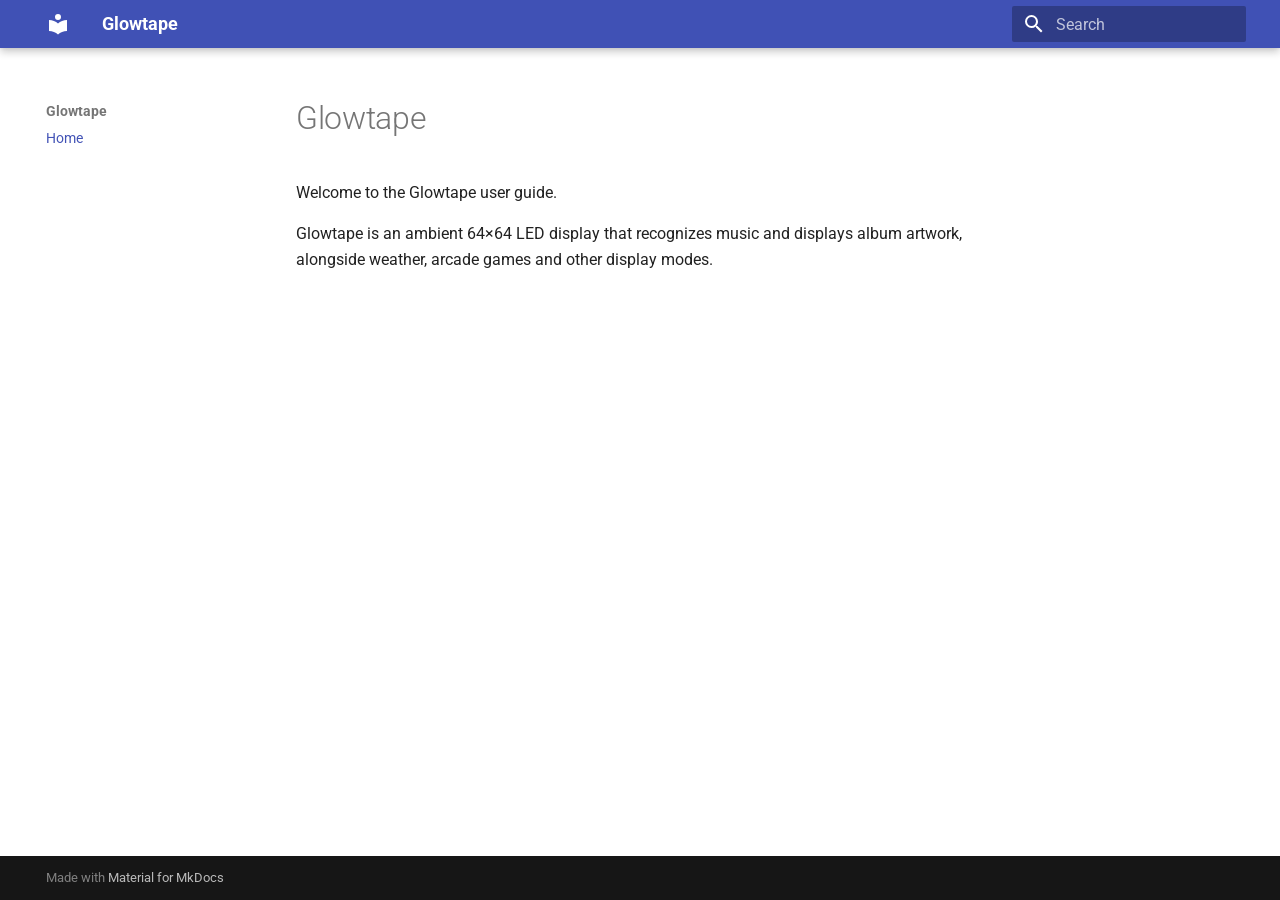
==== site/index.html @ f8f6218c "Init site." ====
<!doctype html>
<html lang="en" class="no-js">
  <head>
    
      <meta charset="utf-8">
      <meta name="viewport" content="width=device-width,initial-scale=1">
      
        <meta name="description" content="Glowtape User Guide">
      
      
      
      
      
      
        
      
      
      <link rel="icon" href="assets/images/favicon.png">
      <meta name="generator" content="mkdocs-1.6.1, mkdocs-material-9.7.7">
    
    
      
        <title>Glowtape</title>
      
    
    
      <link rel="stylesheet" href="assets/stylesheets/main.ec1eaa64.min.css">
      
      


    
    
      
    
    
      
        
        
        <link rel="preconnect" href="https://fonts.gstatic.com" crossorigin>
        <link rel="stylesheet" href="https://fonts.googleapis.com/css?family=Roboto:300,300i,400,400i,700,700i%7CRoboto+Mono:400,400i,700,700i&display=fallback">
        <style>:root{--md-text-font:"Roboto";--md-code-font:"Roboto Mono"}</style>
      
    
    
    <script>__md_scope=new URL(".",location),__md_hash=e=>[...e].reduce(((e,_)=>(e<<5)-e+_.charCodeAt(0)),0),__md_get=(e,_=localStorage,t=__md_scope)=>JSON.parse(_.getItem(t.pathname+"."+e)),__md_set=(e,_,t=localStorage,a=__md_scope)=>{try{t.setItem(a.pathname+"."+e,JSON.stringify(_))}catch(e){}}</script>
    
      

    
    
  </head>
  
  
    <body dir="ltr">
  
    
    <input class="md-toggle" data-md-toggle="drawer" type="checkbox" id="__drawer" autocomplete="off">
    <input class="md-toggle" data-md-toggle="search" type="checkbox" id="__search" autocomplete="off">
    <label class="md-overlay" for="__drawer"></label>
    <div data-md-component="skip">
      
        
        <a href="#glowtape" class="md-skip">
          Skip to content
        </a>
      
    </div>
    <div data-md-component="announce">
      
    </div>
    
    
      

  

<header class="md-header md-header--shadow" data-md-component="header">
  <nav class="md-header__inner md-grid" aria-label="Header">
    <a href="." title="Glowtape" class="md-header__button md-logo" aria-label="Glowtape" data-md-component="logo">
      
  
  <svg xmlns="http://www.w3.org/2000/svg" viewBox="0 0 24 24"><path d="M12 8a3 3 0 0 0 3-3 3 3 0 0 0-3-3 3 3 0 0 0-3 3 3 3 0 0 0 3 3m0 3.54C9.64 9.35 6.5 8 3 8v11c3.5 0 6.64 1.35 9 3.54 2.36-2.19 5.5-3.54 9-3.54V8c-3.5 0-6.64 1.35-9 3.54"/></svg>

    </a>
    <label class="md-header__button md-icon" for="__drawer">
      
      <svg xmlns="http://www.w3.org/2000/svg" viewBox="0 0 24 24"><path d="M3 6h18v2H3zm0 5h18v2H3zm0 5h18v2H3z"/></svg>
    </label>
    <div class="md-header__title" data-md-component="header-title">
      <div class="md-header__ellipsis">
        <div class="md-header__topic">
          <span class="md-ellipsis">
            Glowtape
          </span>
        </div>
        <div class="md-header__topic" data-md-component="header-topic">
          <span class="md-ellipsis">
            
              Home
            
          </span>
        </div>
      </div>
    </div>
    
    
      <script>var palette=__md_get("__palette");if(palette&&palette.color){if("(prefers-color-scheme)"===palette.color.media){var media=matchMedia("(prefers-color-scheme: light)"),input=document.querySelector(media.matches?"[data-md-color-media='(prefers-color-scheme: light)']":"[data-md-color-media='(prefers-color-scheme: dark)']");palette.color.media=input.getAttribute("data-md-color-media"),palette.color.scheme=input.getAttribute("data-md-color-scheme"),palette.color.primary=input.getAttribute("data-md-color-primary"),palette.color.accent=input.getAttribute("data-md-color-accent")}for(var[key,value]of Object.entries(palette.color))document.body.setAttribute("data-md-color-"+key,value)}</script>
    
    
    
      
      
        <label class="md-header__button md-icon" for="__search">
          
          <svg xmlns="http://www.w3.org/2000/svg" viewBox="0 0 24 24"><path d="M9.5 3A6.5 6.5 0 0 1 16 9.5c0 1.61-.59 3.09-1.56 4.23l.27.27h.79l5 5-1.5 1.5-5-5v-.79l-.27-.27A6.52 6.52 0 0 1 9.5 16 6.5 6.5 0 0 1 3 9.5 6.5 6.5 0 0 1 9.5 3m0 2C7 5 5 7 5 9.5S7 14 9.5 14 14 12 14 9.5 12 5 9.5 5"/></svg>
        </label>
        <div class="md-search" data-md-component="search" role="dialog">
  <label class="md-search__overlay" for="__search"></label>
  <div class="md-search__inner" role="search">
    <form class="md-search__form" name="search">
      <input type="text" class="md-search__input" name="query" aria-label="Search" placeholder="Search" autocapitalize="off" autocorrect="off" autocomplete="off" spellcheck="false" data-md-component="search-query" required>
      <label class="md-search__icon md-icon" for="__search">
        
        <svg xmlns="http://www.w3.org/2000/svg" viewBox="0 0 24 24"><path d="M9.5 3A6.5 6.5 0 0 1 16 9.5c0 1.61-.59 3.09-1.56 4.23l.27.27h.79l5 5-1.5 1.5-5-5v-.79l-.27-.27A6.52 6.52 0 0 1 9.5 16 6.5 6.5 0 0 1 3 9.5 6.5 6.5 0 0 1 9.5 3m0 2C7 5 5 7 5 9.5S7 14 9.5 14 14 12 14 9.5 12 5 9.5 5"/></svg>
        
        <svg xmlns="http://www.w3.org/2000/svg" viewBox="0 0 24 24"><path d="M20 11v2H8l5.5 5.5-1.42 1.42L4.16 12l7.92-7.92L13.5 5.5 8 11z"/></svg>
      </label>
      <nav class="md-search__options" aria-label="Search">
        
        <button type="reset" class="md-search__icon md-icon" title="Clear" aria-label="Clear" tabindex="-1">
          
          <svg xmlns="http://www.w3.org/2000/svg" viewBox="0 0 24 24"><path d="M19 6.41 17.59 5 12 10.59 6.41 5 5 6.41 10.59 12 5 17.59 6.41 19 12 13.41 17.59 19 19 17.59 13.41 12z"/></svg>
        </button>
      </nav>
      
    </form>
    <div class="md-search__output">
      <div class="md-search__scrollwrap" tabindex="0" data-md-scrollfix>
        <div class="md-search-result" data-md-component="search-result">
          <div class="md-search-result__meta">
            Initializing search
          </div>
          <ol class="md-search-result__list" role="presentation"></ol>
        </div>
      </div>
    </div>
  </div>
</div>
      
    
    
  </nav>
  
</header>
    
    <div class="md-container" data-md-component="container">
      
      
        
          
        
      
      <main class="md-main" data-md-component="main">
        <div class="md-main__inner md-grid">
          
            
              
              <div class="md-sidebar md-sidebar--primary" data-md-component="sidebar" data-md-type="navigation" >
                <div class="md-sidebar__scrollwrap">
                  <div class="md-sidebar__inner">
                    



<nav class="md-nav md-nav--primary" aria-label="Navigation" data-md-level="0">
  <label class="md-nav__title" for="__drawer">
    <a href="." title="Glowtape" class="md-nav__button md-logo" aria-label="Glowtape" data-md-component="logo">
      
  
  <svg xmlns="http://www.w3.org/2000/svg" viewBox="0 0 24 24"><path d="M12 8a3 3 0 0 0 3-3 3 3 0 0 0-3-3 3 3 0 0 0-3 3 3 3 0 0 0 3 3m0 3.54C9.64 9.35 6.5 8 3 8v11c3.5 0 6.64 1.35 9 3.54 2.36-2.19 5.5-3.54 9-3.54V8c-3.5 0-6.64 1.35-9 3.54"/></svg>

    </a>
    Glowtape
  </label>
  
  <ul class="md-nav__list" data-md-scrollfix>
    
      
      
  
  
    
  
  
  
    <li class="md-nav__item md-nav__item--active">
      
      <input class="md-nav__toggle md-toggle" type="checkbox" id="__toc">
      
      
        
      
      
      <a href="." class="md-nav__link md-nav__link--active">
        
  
  
  <span class="md-ellipsis">
    
  
    Home
  

    
  </span>
  
  

      </a>
      
    </li>
  

    
  </ul>
</nav>
                  </div>
                </div>
              </div>
            
            
              
              <div class="md-sidebar md-sidebar--secondary" data-md-component="sidebar" data-md-type="toc" >
                <div class="md-sidebar__scrollwrap">
                  <div class="md-sidebar__inner">
                    

<nav class="md-nav md-nav--secondary" aria-label="Table of contents">
  
  
  
    
  
  
</nav>
                  </div>
                </div>
              </div>
            
          
          
            <div class="md-content" data-md-component="content">
              
              <article class="md-content__inner md-typeset">
                
                  



<h1 id="glowtape">Glowtape</h1>
<p>Welcome to the Glowtape user guide.</p>
<p>Glowtape is an ambient 64×64 LED display that recognizes music and displays album artwork, alongside weather, arcade games and other display modes.</p>












                
              </article>
            </div>
          
          
<script>var target=document.getElementById(location.hash.slice(1));target&&target.name&&(target.checked=target.name.startsWith("__tabbed_"))</script>
        </div>
        
      </main>
      
        <footer class="md-footer">
  
  <div class="md-footer-meta md-typeset">
    <div class="md-footer-meta__inner md-grid">
      <div class="md-copyright">
  
  
    Made with
    <a href="https://squidfunk.github.io/mkdocs-material/" target="_blank" rel="noopener">
      Material for MkDocs
    </a>
  
</div>
      
    </div>
  </div>
</footer>
      
    </div>
    <div class="md-dialog" data-md-component="dialog">
      <div class="md-dialog__inner md-typeset"></div>
    </div>
    
    
    
      
      
      <script id="__config" type="application/json">{"annotate": null, "base": ".", "features": [], "search": "assets/javascripts/workers/search.2c215733.min.js", "tags": null, "translations": {"clipboard.copied": "Copied to clipboard", "clipboard.copy": "Copy to clipboard", "search.result.more.one": "1 more on this page", "search.result.more.other": "# more on this page", "search.result.none": "No matching documents", "search.result.one": "1 matching document", "search.result.other": "# matching documents", "search.result.placeholder": "Type to start searching", "search.result.term.missing": "Missing", "select.version": "Select version"}, "version": null}</script>
    
    
      <script src="assets/javascripts/bundle.d7400e89.min.js"></script>
      
    
  </body>
</html>
---- site/assets/stylesheets/main.ec1eaa64.min.css ----
@charset "UTF-8";html{-webkit-text-size-adjust:none;-moz-text-size-adjust:none;text-size-adjust:none;box-sizing:border-box}*,:after,:before{box-sizing:inherit}@media (prefers-reduced-motion){*,:after,:before{transition:none!important}}body{margin:0}a,button,input,label{-webkit-tap-highlight-color:transparent}a{color:inherit;text-decoration:none}hr{border:0;box-sizing:initial;display:block;height:.05rem;overflow:visible;padding:0}small{font-size:80%}sub,sup{line-height:1em}img{border-style:none}table{border-collapse:initial;border-spacing:0}td,th{font-weight:400;vertical-align:top}button{background:#0000;border:0;font-family:inherit;font-size:inherit;margin:0;padding:0}input{border:0;outline:none}:root{--md-primary-fg-color:#4051b5;--md-primary-fg-color--light:#5d6cc0;--md-primary-fg-color--dark:#303fa1;--md-primary-bg-color:#fff;--md-primary-bg-color--light:#ffffffb3;--md-accent-fg-color:#526cfe;--md-accent-fg-color--transparent:#526cfe1a;--md-accent-bg-color:#fff;--md-accent-bg-color--light:#ffffffb3}[data-md-color-scheme=default]{color-scheme:light}[data-md-color-scheme=default] img[src$="#gh-dark-mode-only"],[data-md-color-scheme=default] img[src$="#only-dark"]{display:none}:root,[data-md-color-scheme=default]{--md-hue:225deg;--md-default-fg-color:#000000de;--md-default-fg-color--light:#0000008a;--md-default-fg-color--lighter:#00000052;--md-default-fg-color--lightest:#00000012;--md-default-bg-color:#fff;--md-default-bg-color--light:#ffffffb3;--md-default-bg-color--lighter:#ffffff4d;--md-default-bg-color--lightest:#ffffff1f;--md-code-fg-color:#36464e;--md-code-bg-color:#f5f5f5;--md-code-bg-color--light:#f5f5f5b3;--md-code-bg-color--lighter:#f5f5f54d;--md-code-hl-color:#4287ff;--md-code-hl-color--light:#4287ff1a;--md-code-hl-number-color:#d52a2a;--md-code-hl-special-color:#db1457;--md-code-hl-function-color:#a846b9;--md-code-hl-constant-color:#6e59d9;--md-code-hl-keyword-color:#3f6ec6;--md-code-hl-string-color:#1c7d4d;--md-code-hl-name-color:var(--md-code-fg-color);--md-code-hl-operator-color:var(--md-default-fg-color--light);--md-code-hl-punctuation-color:var(--md-default-fg-color--light);--md-code-hl-comment-color:var(--md-default-fg-color--light);--md-code-hl-generic-color:var(--md-default-fg-color--light);--md-code-hl-variable-color:var(--md-default-fg-color--light);--md-typeset-color:var(--md-default-fg-color);--md-typeset-a-color:var(--md-primary-fg-color);--md-typeset-del-color:#f5503d26;--md-typeset-ins-color:#0bd57026;--md-typeset-kbd-color:#fafafa;--md-typeset-kbd-accent-color:#fff;--md-typeset-kbd-border-color:#b8b8b8;--md-typeset-mark-color:#ffff0080;--md-typeset-table-color:#0000001f;--md-typeset-table-color--light:rgba(0,0,0,.035);--md-admonition-fg-color:var(--md-default-fg-color);--md-admonition-bg-color:var(--md-default-bg-color);--md-warning-fg-color:#000000de;--md-warning-bg-color:#ff9;--md-footer-fg-color:#fff;--md-footer-fg-color--light:#ffffffb3;--md-footer-fg-color--lighter:#ffffff73;--md-footer-bg-color:#000000de;--md-footer-bg-color--dark:#00000052;--md-shadow-z1:0 0.2rem 0.5rem #0000000d,0 0 0.05rem #0000001a;--md-shadow-z2:0 0.2rem 0.5rem #0000001a,0 0 0.05rem #00000040;--md-shadow-z3:0 0.2rem 0.5rem #0003,0 0 0.05rem #00000059}.md-icon svg{fill:currentcolor;display:block;height:1.2rem;width:1.2rem}body{-webkit-font-smoothing:antialiased;-moz-osx-font-smoothing:grayscale;--md-text-font-family:var(--md-text-font,_),-apple-system,BlinkMacSystemFont,Helvetica,Arial,sans-serif;--md-code-font-family:var(--md-code-font,_),SFMono-Regular,Consolas,Menlo,monospace}aside,body,input{font-feature-settings:"kern","liga";color:var(--md-typeset-color);font-family:var(--md-text-font-family)}code,kbd,pre{font-feature-settings:"kern";font-family:var(--md-code-font-family)}:root{--md-typeset-table-sort-icon:url('data:image/svg+xml;charset=utf-8,<svg xmlns="http://www.w3.org/2000/svg" viewBox="0 0 24 24"><path d="m18 21-4-4h3V7h-3l4-4 4 4h-3v10h3M2 19v-2h10v2M2 13v-2h7v2M2 7V5h4v2z"/></svg>');--md-typeset-table-sort-icon--asc:url('data:image/svg+xml;charset=utf-8,<svg xmlns="http://www.w3.org/2000/svg" viewBox="0 0 24 24"><path d="M19 17h3l-4 4-4-4h3V3h2M2 17h10v2H2M6 5v2H2V5m0 6h7v2H2z"/></svg>');--md-typeset-table-sort-icon--desc:url('data:image/svg+xml;charset=utf-8,<svg xmlns="http://www.w3.org/2000/svg" viewBox="0 0 24 24"><path d="M19 7h3l-4-4-4 4h3v14h2M2 17h10v2H2M6 5v2H2V5m0 6h7v2H2z"/></svg>')}.md-typeset{-webkit-print-color-adjust:exact;color-adjust:exact;font-size:.8rem;line-height:1.6;overflow-wrap:break-word}@media print{.md-typeset{font-size:.68rem}}.md-typeset blockquote,.md-typeset dl,.md-typeset figure,.md-typeset ol,.md-typeset pre,.md-typeset ul{margin-bottom:1em;margin-top:1em}.md-typeset h1{color:var(--md-default-fg-color--light);font-size:2em;line-height:1.3;margin:0 0 1.25em}.md-typeset h1,.md-typeset h2{font-weight:300;letter-spacing:-.01em}.md-typeset h2{font-size:1.5625em;line-height:1.4;margin:1.6em 0 .64em}.md-typeset h3{font-size:1.25em;font-weight:400;letter-spacing:-.01em;line-height:1.5;margin:1.6em 0 .8em}.md-typeset h2+h3{margin-top:.8em}.md-typeset h4{font-weight:700;letter-spacing:-.01em;margin:1em 0}.md-typeset h5,.md-typeset h6{color:var(--md-default-fg-color--light);font-size:.8em;font-weight:700;letter-spacing:-.01em;margin:1.25em 0}.md-typeset h5{text-transform:uppercase}.md-typeset h5 code{text-transform:none}.md-typeset hr{border-bottom:.05rem solid var(--md-default-fg-color--lightest);display:flow-root;margin:1.5em 0}.md-typeset a{color:var(--md-typeset-a-color);word-break:break-word}.md-typeset a,.md-typeset a:before{transition:color 125ms}.md-typeset a:focus,.md-typeset a:hover{color:var(--md-accent-fg-color)}.md-typeset a:focus code,.md-typeset a:hover code{background-color:var(--md-accent-fg-color--transparent);color:var(--md-accent-fg-color)}.md-typeset a code{color:var(--md-typeset-a-color)}.md-typeset a.focus-visible{outline-color:var(--md-accent-fg-color);outline-offset:.2rem}.md-typeset code,.md-typeset kbd,.md-typeset pre{color:var(--md-code-fg-color);direction:ltr;font-variant-ligatures:none;transition:background-color 125ms}@media print{.md-typeset code,.md-typeset kbd,.md-typeset pre{white-space:pre-wrap}}.md-typeset code{background-color:var(--md-code-bg-color);border-radius:.1rem;-webkit-box-decoration-break:clone;box-decoration-break:clone;font-size:.85em;padding:0 .2941176471em;transition:color 125ms,background-color 125ms;word-break:break-word}.md-typeset code:not(.focus-visible){-webkit-tap-highlight-color:transparent;outline:none}.md-typeset pre{display:flow-root;line-height:1.4;position:relative}.md-typeset pre>code{-webkit-box-decoration-break:slice;box-decoration-break:slice;box-shadow:none;display:block;margin:0;outline-color:var(--md-accent-fg-color);overflow:auto;padding:.7720588235em 1.1764705882em;scrollbar-color:var(--md-default-fg-color--lighter) #0000;scrollbar-width:thin;touch-action:auto;word-break:normal}.md-typeset pre>code:hover{scrollbar-color:var(--md-accent-fg-color) #0000}.md-typeset pre>code::-webkit-scrollbar{height:.2rem;width:.2rem}.md-typeset pre>code::-webkit-scrollbar-thumb{background-color:var(--md-default-fg-color--lighter)}.md-typeset pre>code::-webkit-scrollbar-thumb:hover{background-color:var(--md-accent-fg-color)}.md-typeset kbd{background-color:var(--md-typeset-kbd-color);border-radius:.1rem;box-shadow:0 .1rem 0 .05rem var(--md-typeset-kbd-border-color),0 .1rem 0 var(--md-typeset-kbd-border-color),0 -.1rem .2rem var(--md-typeset-kbd-accent-color) inset;color:var(--md-default-fg-color);display:inline-block;font-size:.75em;padding:0 .6666666667em;vertical-align:text-top;word-break:break-word}.md-typeset mark{background-color:var(--md-typeset-mark-color);-webkit-box-decoration-break:clone;box-decoration-break:clone;color:inherit;word-break:break-word}.md-typeset abbr{cursor:help;text-decoration:none}.md-typeset [data-preview],.md-typeset abbr{border-bottom:.05rem dotted var(--md-default-fg-color--light)}.md-typeset small{opacity:.75}[dir=ltr] .md-typeset sub,[dir=ltr] .md-typeset sup{margin-left:.078125em}[dir=rtl] .md-typeset sub,[dir=rtl] .md-typeset sup{margin-right:.078125em}[dir=ltr] .md-typeset blockquote{padding-left:.6rem}[dir=rtl] .md-typeset blockquote{padding-right:.6rem}[dir=ltr] .md-typeset blockquote{border-left:.2rem solid var(--md-default-fg-color--lighter)}[dir=rtl] .md-typeset blockquote{border-right:.2rem solid var(--md-default-fg-color--lighter)}.md-typeset blockquote{color:var(--md-default-fg-color--light);margin-left:0;margin-right:0}.md-typeset ul{list-style-type:disc}.md-typeset ul[type]{list-style-type:revert-layer}[dir=ltr] .md-typeset ol,[dir=ltr] .md-typeset ul{margin-left:.625em}[dir=rtl] .md-typeset ol,[dir=rtl] .md-typeset ul{margin-right:.625em}.md-typeset ol,.md-typeset ul{padding:0}.md-typeset ol:not([hidden]),.md-typeset ul:not([hidden]){display:flow-root}.md-typeset ol ol,.md-typeset ul ol{list-style-type:lower-alpha}.md-typeset ol ol ol,.md-typeset ul ol ol{list-style-type:lower-roman}.md-typeset ol ol ol ol,.md-typeset ul ol ol ol{list-style-type:upper-alpha}.md-typeset ol ol ol ol ol,.md-typeset ul ol ol ol ol{list-style-type:upper-roman}.md-typeset ol[type],.md-typeset ul[type]{list-style-type:revert-layer}[dir=ltr] .md-typeset ol li,[dir=ltr] .md-typeset ul li{margin-left:1.25em}[dir=rtl] .md-typeset ol li,[dir=rtl] .md-typeset ul li{margin-right:1.25em}.md-typeset ol li,.md-typeset ul li{margin-bottom:.5em}.md-typeset ol li blockquote,.md-typeset ol li p,.md-typeset ul li blockquote,.md-typeset ul li p{margin:.5em 0}.md-typeset ol li:last-child,.md-typeset ul li:last-child{margin-bottom:0}[dir=ltr] .md-typeset ol li ol,[dir=ltr] .md-typeset ol li ul,[dir=ltr] .md-typeset ul li ol,[dir=ltr] .md-typeset ul li ul{margin-left:.625em}[dir=rtl] .md-typeset ol li ol,[dir=rtl] .md-typeset ol li ul,[dir=rtl] .md-typeset ul li ol,[dir=rtl] .md-typeset ul li ul{margin-right:.625em}.md-typeset ol li ol,.md-typeset ol li ul,.md-typeset ul li ol,.md-typeset ul li ul{margin-bottom:.5em;margin-top:.5em}[dir=ltr] .md-typeset dd{margin-left:1.875em}[dir=rtl] .md-typeset dd{margin-right:1.875em}.md-typeset dd{margin-bottom:1.5em;margin-top:1em}.md-typeset img,.md-typeset svg,.md-typeset video{height:auto;max-width:100%}.md-typeset img[align=left]{margin:1em 1em 1em 0}.md-typeset img[align=right]{margin:1em 0 1em 1em}.md-typeset img[align]:only-child{margin-top:0}.md-typeset figure{display:flow-root;margin:1em auto;max-width:100%;text-align:center;width:fit-content}.md-typeset figure img{display:block;margin:0 auto}.md-typeset figcaption{font-style:italic;margin:1em auto;max-width:24rem}.md-typeset iframe{max-width:100%}.md-typeset table:not([class]){background-color:var(--md-default-bg-color);border:.05rem solid var(--md-typeset-table-color);border-radius:.1rem;display:inline-block;font-size:.64rem;max-width:100%;overflow:auto;touch-action:auto}@media print{.md-typeset table:not([class]){display:table}}.md-typeset table:not([class])+*{margin-top:1.5em}.md-typeset table:not([class]) td>:first-child,.md-typeset table:not([class]) th>:first-child{margin-top:0}.md-typeset table:not([class]) td>:last-child,.md-typeset table:not([class]) th>:last-child{margin-bottom:0}.md-typeset table:not([class]) td:not([align]),.md-typeset table:not([class]) th:not([align]){text-align:left}[dir=rtl] .md-typeset table:not([class]) td:not([align]),[dir=rtl] .md-typeset table:not([class]) th:not([align]){text-align:right}.md-typeset table:not([class]) th{font-weight:700;min-width:5rem;padding:.9375em 1.25em;vertical-align:top}.md-typeset table:not([class]) td{border-top:.05rem solid var(--md-typeset-table-color);padding:.9375em 1.25em;vertical-align:top}.md-typeset table:not([class]) tbody tr{transition:background-color 125ms}.md-typeset table:not([class]) tbody tr:hover{background-color:var(--md-typeset-table-color--light);box-shadow:0 .05rem 0 var(--md-default-bg-color) inset}.md-typeset table:not([class]) a{word-break:normal}.md-typeset table th[role=columnheader]{cursor:pointer}[dir=ltr] .md-typeset table th[role=columnheader]:after{margin-left:.5em}[dir=rtl] .md-typeset table th[role=columnheader]:after{margin-right:.5em}.md-typeset table th[role=columnheader]:after{content:"";display:inline-block;height:1.2em;-webkit-mask-image:var(--md-typeset-table-sort-icon);mask-image:var(--md-typeset-table-sort-icon);-webkit-mask-repeat:no-repeat;mask-repeat:no-repeat;-webkit-mask-size:contain;mask-size:contain;transition:background-color 125ms;vertical-align:text-bottom;width:1.2em}.md-typeset table th[role=columnheader]:hover:after{background-color:var(--md-default-fg-color--lighter)}.md-typeset table th[role=columnheader][aria-sort=ascending]:after{background-color:var(--md-default-fg-color--light);-webkit-mask-image:var(--md-typeset-table-sort-icon--asc);mask-image:var(--md-typeset-table-sort-icon--asc)}.md-typeset table th[role=columnheader][aria-sort=descending]:after{background-color:var(--md-default-fg-color--light);-webkit-mask-image:var(--md-typeset-table-sort-icon--desc);mask-image:var(--md-typeset-table-sort-icon--desc)}.md-typeset__scrollwrap{margin:1em -.8rem;overflow-x:auto;touch-action:auto}.md-typeset__table{display:inline-block;margin-bottom:.5em;padding:0 .8rem}@media print{.md-typeset__table{display:block}}html .md-typeset__table table{display:table;margin:0;overflow:hidden;width:100%}@media screen and (max-width:44.984375em){.md-content__inner>pre{margin:1em -.8rem}.md-content__inner>pre code{border-radius:0}}.md-typeset .md-author{border-radius:100%;display:block;flex-shrink:0;height:1.6rem;overflow:hidden;position:relative;transition:color 125ms,transform 125ms;width:1.6rem}.md-typeset .md-author img{display:block}.md-typeset .md-author--more{background:var(--md-default-fg-color--lightest);color:var(--md-default-fg-color--lighter);font-size:.6rem;font-weight:700;line-height:1.6rem;text-align:center}.md-typeset .md-author--long{height:2.4rem;width:2.4rem}.md-typeset a.md-author{transform:scale(1)}.md-typeset a.md-author img{border-radius:100%;filter:grayscale(100%) opacity(75%);transition:filter 125ms}.md-typeset a.md-author:focus,.md-typeset a.md-author:hover{transform:scale(1.1);z-index:1}.md-typeset a.md-author:focus img,.md-typeset a.md-author:hover img{filter:grayscale(0)}.md-banner{background-color:var(--md-footer-bg-color);color:var(--md-footer-fg-color);overflow:auto}@media print{.md-banner{display:none}}.md-banner--warning{background-color:var(--md-warning-bg-color);color:var(--md-warning-fg-color)}.md-banner__inner{font-size:.7rem;margin:.6rem auto;padding:0 .8rem}[dir=ltr] .md-banner__button{float:right}[dir=rtl] .md-banner__button{float:left}.md-banner__button{color:inherit;cursor:pointer;transition:opacity .25s}.no-js .md-banner__button{display:none}.md-banner__button:hover{opacity:.7}html{font-size:125%;height:100%;overflow-x:hidden}@media screen and (min-width:100em){html{font-size:137.5%}}@media screen and (min-width:125em){html{font-size:150%}}body{background-color:var(--md-default-bg-color);display:flex;flex-direction:column;font-size:.5rem;min-height:100%;position:relative;width:100%}@media print{body{display:block}}@media screen and (max-width:59.984375em){body[data-md-scrolllock]{position:fixed}}.md-grid{margin-left:auto;margin-right:auto;max-width:61rem}.md-container{display:flex;flex-direction:column;flex-grow:1}@media print{.md-container{display:block}}.md-main{flex-grow:1}.md-main__inner{display:flex;height:100%;margin-top:1.5rem}.md-ellipsis{overflow:hidden;text-overflow:ellipsis}.md-toggle{display:none}.md-option{height:0;opacity:0;position:absolute;width:0}.md-option:checked+label:not([hidden]){display:block}.md-option.focus-visible+label{outline-color:var(--md-accent-fg-color);outline-style:auto}.md-skip{background-color:var(--md-default-fg-color);border-radius:.1rem;color:var(--md-default-bg-color);font-size:.64rem;margin:.5rem;opacity:0;outline-color:var(--md-accent-fg-color);padding:.3rem .5rem;position:fixed;transform:translateY(.4rem);z-index:-1}.md-skip:focus{opacity:1;transform:translateY(0);transition:transform .25s cubic-bezier(.4,0,.2,1),opacity 175ms 75ms;z-index:10}@page{margin:25mm}:root{--md-clipboard-icon:url('data:image/svg+xml;charset=utf-8,<svg xmlns="http://www.w3.org/2000/svg" viewBox="0 0 24 24"><path d="M19 21H8V7h11m0-2H8a2 2 0 0 0-2 2v14a2 2 0 0 0 2 2h11a2 2 0 0 0 2-2V7a2 2 0 0 0-2-2m-3-4H4a2 2 0 0 0-2 2v14h2V3h12z"/></svg>')}.md-clipboard{border-radius:.1rem;color:var(--md-default-fg-color--lightest);cursor:pointer;height:1.5em;outline-color:var(--md-accent-fg-color);outline-offset:.1rem;transition:color .25s;width:1.5em;z-index:1}@media print{.md-clipboard{display:none}}.md-clipboard:not(.focus-visible){-webkit-tap-highlight-color:transparent;outline:none}:hover>.md-clipboard{color:var(--md-default-fg-color--light)}.md-clipboard:focus,.md-clipboard:hover{color:var(--md-accent-fg-color)}.md-clipboard:after{background-color:currentcolor;content:"";display:block;height:1.125em;margin:0 auto;-webkit-mask-image:var(--md-clipboard-icon);mask-image:var(--md-clipboard-icon);-webkit-mask-position:center;mask-position:center;-webkit-mask-repeat:no-repeat;mask-repeat:no-repeat;-webkit-mask-size:contain;mask-size:contain;width:1.125em}.md-clipboard--inline{cursor:pointer}.md-clipboard--inline code{transition:color .25s,background-color .25s}.md-clipboard--inline:focus code,.md-clipboard--inline:hover code{background-color:var(--md-accent-fg-color--transparent);color:var(--md-accent-fg-color)}:root{--md-code-select-icon:url('data:image/svg+xml;charset=utf-8,<svg xmlns="http://www.w3.org/2000/svg" viewBox="0 0 24 24"><path d="M19 19h-4v2h4c1.1 0 2-.9 2-2v-4h-2m0-12h-4v2h4v4h2V5c0-1.1-.9-2-2-2M5 5h4V3H5c-1.1 0-2 .9-2 2v4h2m0 6H3v4c0 1.1.9 2 2 2h4v-2H5zm2-4h2v2H7zm4 0h2v2h-2zm4 0h2v2h-2zM7 7h2v2H7zm4 0h2v2h-2zm4 0h2v2h-2zm-8 8h2v2H7zm4 0h2v2h-2zm4 0h2v2h-2z"/></svg>');--md-code-copy-icon:url('data:image/svg+xml;charset=utf-8,<svg xmlns="http://www.w3.org/2000/svg" viewBox="0 0 24 24"><path d="M19 21H8V7h11m0-2H8a2 2 0 0 0-2 2v14a2 2 0 0 0 2 2h11a2 2 0 0 0 2-2V7a2 2 0 0 0-2-2m-3-4H4a2 2 0 0 0-2 2v14h2V3h12z"/></svg>')}.md-typeset .md-code__content{display:grid}.md-code__nav{background-color:var(--md-code-bg-color--lighter);border-radius:.1rem;display:flex;gap:.2rem;padding:.2rem;position:absolute;right:.25em;top:.25em;transition:background-color .25s;z-index:1}:hover>.md-code__nav{background-color:var(--md-code-bg-color--light)}.md-code__button{color:var(--md-default-fg-color--lightest);cursor:pointer;display:block;height:1.5em;outline-color:var(--md-accent-fg-color);outline-offset:.1rem;transition:color .25s;width:1.5em}:hover>*>.md-code__button{color:var(--md-default-fg-color--light)}.md-code__button.focus-visible,.md-code__button:hover{color:var(--md-accent-fg-color)}.md-code__button--active{color:var(--md-default-fg-color)!important}.md-code__button:after{background-color:currentcolor;content:"";display:block;height:1.125em;margin:0 auto;-webkit-mask-position:center;mask-position:center;-webkit-mask-repeat:no-repeat;mask-repeat:no-repeat;-webkit-mask-size:contain;mask-size:contain;width:1.125em}.md-code__button[data-md-type=select]:after{-webkit-mask-image:var(--md-code-select-icon);mask-image:var(--md-code-select-icon)}.md-code__button[data-md-type=copy]:after{-webkit-mask-image:var(--md-code-copy-icon);mask-image:var(--md-code-copy-icon)}@keyframes consent{0%{opacity:0;transform:translateY(100%)}to{opacity:1;transform:translateY(0)}}@keyframes overlay{0%{opacity:0}to{opacity:1}}.md-consent__overlay{animation:overlay .25s both;-webkit-backdrop-filter:blur(.1rem);backdrop-filter:blur(.1rem);background-color:#0000008a;height:100%;opacity:1;position:fixed;top:0;width:100%;z-index:5}.md-consent__inner{animation:consent .5s cubic-bezier(.1,.7,.1,1) both;background-color:var(--md-default-bg-color);border:0;border-radius:.1rem;bottom:0;box-shadow:0 0 .2rem #0000001a,0 .2rem .4rem #0003;max-height:100%;overflow:auto;padding:0;position:fixed;width:100%;z-index:5}.md-consent__form{padding:.8rem}.md-consent__settings{display:none;margin:1em 0}input:checked+.md-consent__settings{display:block}.md-consent__controls{margin-bottom:.8rem}.md-typeset .md-consent__controls .md-button{display:inline}@media screen and (max-width:44.984375em){.md-typeset .md-consent__controls .md-button{display:block;margin-top:.4rem;text-align:center;width:100%}}.md-consent label{cursor:pointer}.md-content{flex-grow:1;min-width:0}.md-content__inner{margin:0 .8rem 1.2rem;padding-top:.6rem}@media screen and (min-width:76.25em){[dir=ltr] .md-sidebar--primary:not([hidden])~.md-content>.md-content__inner{margin-left:1.2rem}[dir=ltr] .md-sidebar--secondary:not([hidden])~.md-content>.md-content__inner,[dir=rtl] .md-sidebar--primary:not([hidden])~.md-content>.md-content__inner{margin-right:1.2rem}[dir=rtl] .md-sidebar--secondary:not([hidden])~.md-content>.md-content__inner{margin-left:1.2rem}}.md-content__inner:before{content:"";display:block;height:.4rem}.md-content__inner>:last-child{margin-bottom:0}[dir=ltr] .md-content__button{float:right}[dir=rtl] .md-content__button{float:left}[dir=ltr] .md-content__button{margin-left:.4rem}[dir=rtl] .md-content__button{margin-right:.4rem}.md-content__button{margin:.4rem 0;padding:0}@media print{.md-content__button{display:none}}.md-typeset .md-content__button{color:var(--md-default-fg-color--lighter)}.md-content__button svg{display:inline;vertical-align:top}[dir=rtl] .md-content__button svg{transform:scaleX(-1)}[dir=ltr] .md-dialog{right:.8rem}[dir=rtl] .md-dialog{left:.8rem}.md-dialog{background-color:var(--md-default-fg-color);border-radius:.1rem;bottom:.8rem;box-shadow:var(--md-shadow-z3);min-width:11.1rem;opacity:0;padding:.4rem .6rem;pointer-events:none;position:fixed;transform:translateY(100%);transition:transform 0ms .4s,opacity .4s;z-index:4}@media print{.md-dialog{display:none}}.md-dialog--active{opacity:1;pointer-events:auto;transform:translateY(0);transition:transform .4s cubic-bezier(.075,.85,.175,1),opacity .4s}.md-dialog__inner{color:var(--md-default-bg-color);font-size:.7rem}.md-feedback{margin:2em 0 1em;text-align:center}.md-feedback fieldset{border:none;margin:0;padding:0}.md-feedback__title{font-weight:700;margin:1em auto}.md-feedback__inner{position:relative}.md-feedback__list{display:flex;flex-wrap:wrap;place-content:baseline center;position:relative}.md-feedback__list:hover .md-icon:not(:disabled){color:var(--md-default-fg-color--lighter)}:disabled .md-feedback__list{min-height:1.8rem}.md-feedback__icon{color:var(--md-default-fg-color--light);cursor:pointer;flex-shrink:0;margin:0 .1rem;transition:color 125ms}.md-feedback__icon:not(:disabled).md-icon:hover{color:var(--md-accent-fg-color)}.md-feedback__icon:disabled{color:var(--md-default-fg-color--lightest);pointer-events:none}.md-feedback__note{opacity:0;position:relative;transform:translateY(.4rem);transition:transform .4s cubic-bezier(.1,.7,.1,1),opacity .15s}.md-feedback__note>*{margin:0 auto;max-width:16rem}:disabled .md-feedback__note{opacity:1;transform:translateY(0)}@media print{.md-feedback{display:none}}.md-footer{background-color:var(--md-footer-bg-color);color:var(--md-footer-fg-color)}@media print{.md-footer{display:none}}.md-footer__inner{justify-content:space-between;overflow:auto;padding:.2rem}.md-footer__inner:not([hidden]){display:flex}.md-footer__link{align-items:end;display:flex;flex-grow:0.01;margin-bottom:.4rem;margin-top:1rem;max-width:100%;outline-color:var(--md-accent-fg-color);overflow:hidden;transition:opacity .25s}.md-footer__link:focus,.md-footer__link:hover{opacity:.7}[dir=rtl] .md-footer__link svg{transform:scaleX(-1)}@media screen and (max-width:44.984375em){.md-footer__link--prev{flex-shrink:0}.md-footer__link--prev .md-footer__title{display:none}}[dir=ltr] .md-footer__link--next{margin-left:auto}[dir=rtl] .md-footer__link--next{margin-right:auto}.md-footer__link--next{text-align:right}[dir=rtl] .md-footer__link--next{text-align:left}.md-footer__title{flex-grow:1;font-size:.9rem;margin-bottom:.7rem;max-width:calc(100% - 2.4rem);padding:0 1rem;white-space:nowrap}.md-footer__button{margin:.2rem;padding:.4rem}.md-footer__direction{font-size:.64rem;opacity:.7}.md-footer-meta{background-color:var(--md-footer-bg-color--dark)}.md-footer-meta__inner{display:flex;flex-wrap:wrap;justify-content:space-between;padding:.2rem}html .md-footer-meta.md-typeset a{color:var(--md-footer-fg-color--light)}html .md-footer-meta.md-typeset a:focus,html .md-footer-meta.md-typeset a:hover{color:var(--md-footer-fg-color)}.md-copyright{color:var(--md-footer-fg-color--lighter);font-size:.64rem;margin:auto .6rem;padding:.4rem 0;width:100%}@media screen and (min-width:45em){.md-copyright{width:auto}}.md-copyright__highlight{color:var(--md-footer-fg-color--light)}.md-social{display:inline-flex;gap:.2rem;margin:0 .4rem;padding:.2rem 0 .6rem}@media screen and (min-width:45em){.md-social{padding:.6rem 0}}.md-social__link{display:inline-block;height:1.6rem;text-align:center;width:1.6rem}.md-social__link:before{line-height:1.9}.md-social__link svg{fill:currentcolor;max-height:.8rem;vertical-align:-25%}.md-typeset .md-button{border:.1rem solid;border-radius:.1rem;color:var(--md-primary-fg-color);cursor:pointer;display:inline-block;font-weight:700;padding:.625em 2em;transition:color 125ms,background-color 125ms,border-color 125ms}.md-typeset .md-button--primary{background-color:var(--md-primary-fg-color);border-color:var(--md-primary-fg-color);color:var(--md-primary-bg-color)}.md-typeset .md-button:focus,.md-typeset .md-button:hover{background-color:var(--md-accent-fg-color);border-color:var(--md-accent-fg-color);color:var(--md-accent-bg-color)}[dir=ltr] .md-typeset .md-input{border-top-left-radius:.1rem}[dir=ltr] .md-typeset .md-input,[dir=rtl] .md-typeset .md-input{border-top-right-radius:.1rem}[dir=rtl] .md-typeset .md-input{border-top-left-radius:.1rem}.md-typeset .md-input{border-bottom:.1rem solid var(--md-default-fg-color--lighter);box-shadow:var(--md-shadow-z1);font-size:.8rem;height:1.8rem;padding:0 .6rem;transition:border .25s,box-shadow .25s}.md-typeset .md-input:focus,.md-typeset .md-input:hover{border-bottom-color:var(--md-accent-fg-color);box-shadow:var(--md-shadow-z2)}.md-typeset .md-input--stretch{width:100%}.md-header{background-color:var(--md-primary-fg-color);box-shadow:0 0 .2rem #0000,0 .2rem .4rem #0000;color:var(--md-primary-bg-color);display:block;left:0;position:sticky;right:0;top:0;z-index:4}@media print{.md-header{display:none}}.md-header[hidden]{transform:translateY(-100%);transition:transform .25s cubic-bezier(.8,0,.6,1),box-shadow .25s}.md-header--shadow{box-shadow:0 0 .2rem #0000001a,0 .2rem .4rem #0003;transition:transform .25s cubic-bezier(.1,.7,.1,1),box-shadow .25s}.md-header__inner{align-items:center;display:flex;padding:0 .2rem}.md-header__button{color:currentcolor;cursor:pointer;margin:.2rem;outline-color:var(--md-accent-fg-color);padding:.4rem;position:relative;transition:opacity .25s;vertical-align:middle;z-index:1}.md-header__button:hover{opacity:.7}.md-header__button:not([hidden]){display:inline-block}.md-header__button:not(.focus-visible){-webkit-tap-highlight-color:transparent;outline:none}.md-header__button.md-logo{margin:.2rem;padding:.4rem}@media screen and (max-width:76.234375em){.md-header__button.md-logo{display:none}}.md-header__button.md-logo img,.md-header__button.md-logo svg{fill:currentcolor;display:block;height:1.2rem;width:auto}@media screen and (min-width:60em){.md-header__button[for=__search]{display:none}}.no-js .md-header__button[for=__search]{display:none}[dir=rtl] .md-header__button[for=__search] svg{transform:scaleX(-1)}@media screen and (min-width:76.25em){.md-header__button[for=__drawer]{display:none}}.md-header__topic{display:flex;max-width:100%;position:absolute;transition:transform .4s cubic-bezier(.1,.7,.1,1),opacity .15s;white-space:nowrap}.md-header__topic+.md-header__topic{opacity:0;pointer-events:none;transform:translateX(1.25rem);transition:transform .4s cubic-bezier(1,.7,.1,.1),opacity .15s;z-index:-1}[dir=rtl] .md-header__topic+.md-header__topic{transform:translateX(-1.25rem)}.md-header__topic:first-child{font-weight:700}[dir=ltr] .md-header__title{margin-left:1rem;margin-right:.4rem}[dir=rtl] .md-header__title{margin-left:.4rem;margin-right:1rem}.md-header__title{flex-grow:1;font-size:.9rem;height:2.4rem;line-height:2.4rem}.md-header__title--active .md-header__topic{opacity:0;pointer-events:none;transform:translateX(-1.25rem);transition:transform .4s cubic-bezier(1,.7,.1,.1),opacity .15s;z-index:-1}[dir=rtl] .md-header__title--active .md-header__topic{transform:translateX(1.25rem)}.md-header__title--active .md-header__topic+.md-header__topic{opacity:1;pointer-events:auto;transform:translateX(0);transition:transform .4s cubic-bezier(.1,.7,.1,1),opacity .15s;z-index:0}.md-header__title>.md-header__ellipsis{height:100%;position:relative;width:100%}.md-header__option{display:flex;flex-shrink:0;max-width:100%;transition:max-width 0ms .25s,opacity .25s .25s;white-space:nowrap}[data-md-toggle=search]:checked~.md-header .md-header__option{max-width:0;opacity:0;transition:max-width 0ms,opacity 0ms}.md-header__option>input{bottom:0}.md-header__source{display:none}@media screen and (min-width:60em){[dir=ltr] .md-header__source{margin-left:1rem}[dir=rtl] .md-header__source{margin-right:1rem}.md-header__source{display:block;max-width:11.7rem;width:11.7rem}}@media screen and (min-width:76.25em){[dir=ltr] .md-header__source{margin-left:1.4rem}[dir=rtl] .md-header__source{margin-right:1.4rem}}.md-meta{color:var(--md-default-fg-color--light);font-size:.7rem;line-height:1.3}.md-meta__list{display:inline-flex;flex-wrap:wrap;list-style:none;margin:0;padding:0}.md-meta__item:not(:last-child):after{content:"·";margin-left:.2rem;margin-right:.2rem}.md-meta__link{color:var(--md-typeset-a-color)}.md-meta__link:focus,.md-meta__link:hover{color:var(--md-accent-fg-color)}.md-draft{background-color:#ff1744;border-radius:.125em;color:#fff;display:inline-block;font-weight:700;padding-left:.5714285714em;padding-right:.5714285714em}:root{--md-nav-icon--prev:url('data:image/svg+xml;charset=utf-8,<svg xmlns="http://www.w3.org/2000/svg" viewBox="0 0 24 24"><path d="M20 11v2H8l5.5 5.5-1.42 1.42L4.16 12l7.92-7.92L13.5 5.5 8 11z"/></svg>');--md-nav-icon--next:url('data:image/svg+xml;charset=utf-8,<svg xmlns="http://www.w3.org/2000/svg" viewBox="0 0 24 24"><path d="M8.59 16.58 13.17 12 8.59 7.41 10 6l6 6-6 6z"/></svg>');--md-toc-icon:url('data:image/svg+xml;charset=utf-8,<svg xmlns="http://www.w3.org/2000/svg" viewBox="0 0 24 24"><path d="M3 9h14V7H3zm0 4h14v-2H3zm0 4h14v-2H3zm16 0h2v-2h-2zm0-10v2h2V7zm0 6h2v-2h-2z"/></svg>')}.md-nav{font-size:.7rem;line-height:1.3}.md-nav__title{color:var(--md-default-fg-color--light);display:block;font-weight:700;overflow:hidden;padding:0 .6rem;text-overflow:ellipsis}.md-nav__title .md-nav__button{display:none}.md-nav__title .md-nav__button img{height:100%;width:auto}.md-nav__title .md-nav__button.md-logo img,.md-nav__title .md-nav__button.md-logo svg{fill:currentcolor;display:block;height:2.4rem;max-width:100%;object-fit:contain;width:auto}.md-nav__list{list-style:none;margin:0;padding:0}.md-nav__link{align-items:flex-start;display:flex;gap:.4rem;margin-top:.625em;scroll-snap-align:start;transition:color 125ms}.md-nav__link--passed,.md-nav__link--passed code{color:var(--md-default-fg-color--light)}.md-nav__item .md-nav__link--active,.md-nav__item .md-nav__link--active code{color:var(--md-typeset-a-color)}.md-nav__link .md-ellipsis{position:relative}.md-nav__link .md-ellipsis code{word-break:normal}[dir=ltr] .md-nav__link .md-icon:last-child{margin-left:auto}[dir=rtl] .md-nav__link .md-icon:last-child{margin-right:auto}.md-nav__link .md-typeset{font-size:.7rem;line-height:1.3}.md-nav__link svg{fill:currentcolor;flex-shrink:0;height:1.3em;position:relative}.md-nav__link[for]:focus,.md-nav__link[for]:hover,.md-nav__link[href]:focus,.md-nav__link[href]:hover{color:var(--md-accent-fg-color);cursor:pointer}.md-nav__link[for]:focus code,.md-nav__link[for]:hover code,.md-nav__link[href]:focus code,.md-nav__link[href]:hover code{background-color:var(--md-accent-fg-color--transparent);color:var(--md-accent-fg-color)}.md-nav__link.focus-visible{outline-color:var(--md-accent-fg-color);outline-offset:.2rem}.md-nav--primary .md-nav__link[for=__toc]{display:none}.md-nav--primary .md-nav__link[for=__toc] .md-icon:after{background-color:currentcolor;display:block;height:100%;-webkit-mask-image:var(--md-toc-icon);mask-image:var(--md-toc-icon);width:100%}.md-nav--primary .md-nav__link[for=__toc]~.md-nav{display:none}.md-nav__container>.md-nav__link{margin-top:0}.md-nav__container>.md-nav__link:first-child{flex-grow:1;min-width:0}.md-nav__icon{flex-shrink:0}.md-nav__source{display:none}@media screen and (max-width:76.234375em){.md-nav--primary,.md-nav--primary .md-nav{background-color:var(--md-default-bg-color);display:flex;flex-direction:column;height:100%;left:0;position:absolute;right:0;top:0;z-index:1}.md-nav--primary .md-nav__item,.md-nav--primary .md-nav__title{font-size:.8rem;line-height:1.5}.md-nav--primary .md-nav__title{background-color:var(--md-default-fg-color--lightest);color:var(--md-default-fg-color--light);cursor:pointer;height:5.6rem;line-height:2.4rem;padding:3rem .8rem .2rem;position:relative;white-space:nowrap}[dir=ltr] .md-nav--primary .md-nav__title .md-nav__icon{left:.4rem}[dir=rtl] .md-nav--primary .md-nav__title .md-nav__icon{right:.4rem}.md-nav--primary .md-nav__title .md-nav__icon{display:block;height:1.2rem;margin:.2rem;position:absolute;top:.4rem;width:1.2rem}.md-nav--primary .md-nav__title .md-nav__icon:after{background-color:currentcolor;content:"";display:block;height:100%;-webkit-mask-image:var(--md-nav-icon--prev);mask-image:var(--md-nav-icon--prev);-webkit-mask-position:center;mask-position:center;-webkit-mask-repeat:no-repeat;mask-repeat:no-repeat;-webkit-mask-size:contain;mask-size:contain;width:100%}.md-nav--primary .md-nav__title~.md-nav__list{background-color:var(--md-default-bg-color);box-shadow:0 .05rem 0 var(--md-default-fg-color--lightest) inset;overflow-y:auto;scroll-snap-type:y mandatory;touch-action:pan-y}.md-nav--primary .md-nav__title~.md-nav__list>:first-child{border-top:0}.md-nav--primary .md-nav__title[for=__drawer]{background-color:var(--md-primary-fg-color);color:var(--md-primary-bg-color);font-weight:700}.md-nav--primary .md-nav__title .md-logo{display:block;left:.2rem;margin:.2rem;padding:.4rem;position:absolute;right:.2rem;top:.2rem}.md-nav--primary .md-nav__list{flex:1}.md-nav--primary .md-nav__item{border-top:.05rem solid var(--md-default-fg-color--lightest)}.md-nav--primary .md-nav__item--active>.md-nav__link{color:var(--md-typeset-a-color)}.md-nav--primary .md-nav__item--active>.md-nav__link:focus,.md-nav--primary .md-nav__item--active>.md-nav__link:hover{color:var(--md-accent-fg-color)}.md-nav--primary .md-nav__link{margin-top:0;padding:.6rem .8rem}.md-nav--primary .md-nav__link svg{margin-top:.1em}.md-nav--primary .md-nav__link>.md-nav__link{padding:0}[dir=ltr] .md-nav--primary .md-nav__link .md-nav__icon{margin-right:-.2rem}[dir=rtl] .md-nav--primary .md-nav__link .md-nav__icon{margin-left:-.2rem}.md-nav--primary .md-nav__link .md-nav__icon{font-size:1.2rem;height:1.2rem;width:1.2rem}.md-nav--primary .md-nav__link .md-nav__icon:after{background-color:currentcolor;content:"";display:block;height:100%;-webkit-mask-image:var(--md-nav-icon--next);mask-image:var(--md-nav-icon--next);-webkit-mask-position:center;mask-position:center;-webkit-mask-repeat:no-repeat;mask-repeat:no-repeat;-webkit-mask-size:contain;mask-size:contain;width:100%}[dir=rtl] .md-nav--primary .md-nav__icon:after{transform:scale(-1)}.md-nav--primary .md-nav--secondary .md-nav{background-color:initial;position:static}[dir=ltr] .md-nav--primary .md-nav--secondary .md-nav .md-nav__link{padding-left:1.4rem}[dir=rtl] .md-nav--primary .md-nav--secondary .md-nav .md-nav__link{padding-right:1.4rem}[dir=ltr] .md-nav--primary .md-nav--secondary .md-nav .md-nav .md-nav__link{padding-left:2rem}[dir=rtl] .md-nav--primary .md-nav--secondary .md-nav .md-nav .md-nav__link{padding-right:2rem}[dir=ltr] .md-nav--primary .md-nav--secondary .md-nav .md-nav .md-nav .md-nav__link{padding-left:2.6rem}[dir=rtl] .md-nav--primary .md-nav--secondary .md-nav .md-nav .md-nav .md-nav__link{padding-right:2.6rem}[dir=ltr] .md-nav--primary .md-nav--secondary .md-nav .md-nav .md-nav .md-nav .md-nav__link{padding-left:3.2rem}[dir=rtl] .md-nav--primary .md-nav--secondary .md-nav .md-nav .md-nav .md-nav .md-nav__link{padding-right:3.2rem}.md-nav--secondary{background-color:initial}.md-nav__toggle~.md-nav{display:flex;opacity:0;transform:translateX(100%);transition:transform .25s cubic-bezier(.8,0,.6,1),opacity 125ms 50ms}[dir=rtl] .md-nav__toggle~.md-nav{transform:translateX(-100%)}.md-nav__toggle:checked~.md-nav{opacity:1;transform:translateX(0);transition:transform .25s cubic-bezier(.4,0,.2,1),opacity 125ms 125ms}.md-nav__toggle:checked~.md-nav>.md-nav__list{backface-visibility:hidden}}@media screen and (max-width:59.984375em){.md-nav--primary .md-nav__link[for=__toc]{display:flex}.md-nav--primary .md-nav__link[for=__toc] .md-icon:after{content:""}.md-nav--primary .md-nav__link[for=__toc]+.md-nav__link{display:none}.md-nav--primary .md-nav__link[for=__toc]~.md-nav{display:flex}.md-nav__source{background-color:var(--md-primary-fg-color--dark);color:var(--md-primary-bg-color);display:block;padding:0 .2rem}}@media screen and (min-width:60em) and (max-width:76.234375em){.md-nav--integrated .md-nav__link[for=__toc]{display:flex}.md-nav--integrated .md-nav__link[for=__toc] .md-icon:after{content:""}.md-nav--integrated .md-nav__link[for=__toc]+.md-nav__link{display:none}.md-nav--integrated .md-nav__link[for=__toc]~.md-nav{display:flex}}@media screen and (min-width:60em){.md-nav{margin-bottom:-.4rem}.md-nav--secondary .md-nav__title{background:var(--md-default-bg-color);box-shadow:0 0 .4rem .4rem var(--md-default-bg-color);position:sticky;top:0;z-index:1}.md-nav--secondary .md-nav__title[for=__toc]{scroll-snap-align:start}.md-nav--secondary .md-nav__title .md-nav__icon{display:none}[dir=ltr] .md-nav--secondary .md-nav__list{padding-left:.6rem}[dir=rtl] .md-nav--secondary .md-nav__list{padding-right:.6rem}.md-nav--secondary .md-nav__list{padding-bottom:.4rem}[dir=ltr] .md-nav--secondary .md-nav__item>.md-nav__link{margin-right:.4rem}[dir=rtl] .md-nav--secondary .md-nav__item>.md-nav__link{margin-left:.4rem}}@media screen and (min-width:76.25em){.md-nav{margin-bottom:-.4rem;transition:max-height .25s cubic-bezier(.86,0,.07,1)}.md-nav--primary .md-nav__title{background:var(--md-default-bg-color);box-shadow:0 0 .4rem .4rem var(--md-default-bg-color);position:sticky;top:0;z-index:1}.md-nav--primary .md-nav__title[for=__drawer]{scroll-snap-align:start}.md-nav--primary .md-nav__title .md-nav__icon{display:none}[dir=ltr] .md-nav--primary .md-nav__list{padding-left:.6rem}[dir=rtl] .md-nav--primary .md-nav__list{padding-right:.6rem}.md-nav--primary .md-nav__list{padding-bottom:.4rem}[dir=ltr] .md-nav--primary .md-nav__item>.md-nav__link{margin-right:.4rem}[dir=rtl] .md-nav--primary .md-nav__item>.md-nav__link{margin-left:.4rem}.md-nav__toggle~.md-nav{display:grid;grid-template-rows:minmax(.4rem,0fr);opacity:0;transition:grid-template-rows .25s cubic-bezier(.86,0,.07,1),opacity .25s,visibility 0ms .25s;visibility:collapse}.md-nav__toggle~.md-nav>.md-nav__list{overflow:hidden}.md-nav__toggle.md-toggle--indeterminate~.md-nav,.md-nav__toggle:checked~.md-nav{grid-template-rows:minmax(.4rem,1fr);opacity:1;transition:grid-template-rows .25s cubic-bezier(.86,0,.07,1),opacity .15s .1s,visibility 0ms;visibility:visible}.md-nav__toggle.md-toggle--indeterminate~.md-nav{transition:none}.md-nav__item--nested>.md-nav>.md-nav__title{display:none}.md-nav__item--section{display:block;margin:1.25em 0}.md-nav__item--section:last-child{margin-bottom:0}.md-nav__item--section>.md-nav__link{font-weight:700}.md-nav__item--section>.md-nav__link[for]{color:var(--md-default-fg-color--light)}.md-nav__item--section>.md-nav__link:not(.md-nav__container){pointer-events:none}.md-nav__item--section>.md-nav__link .md-icon,.md-nav__item--section>.md-nav__link>[for]{display:none}[dir=ltr] .md-nav__item--section>.md-nav{margin-left:-.6rem}[dir=rtl] .md-nav__item--section>.md-nav{margin-right:-.6rem}.md-nav__item--section>.md-nav{display:block;opacity:1;visibility:visible}.md-nav__item--section>.md-nav>.md-nav__list>.md-nav__item{padding:0}.md-nav__icon{border-radius:100%;height:.9rem;transition:background-color .25s;width:.9rem}.md-nav__icon:hover{background-color:var(--md-accent-fg-color--transparent)}.md-nav__icon:after{background-color:currentcolor;border-radius:100%;content:"";display:inline-block;height:100%;-webkit-mask-image:var(--md-nav-icon--next);mask-image:var(--md-nav-icon--next);-webkit-mask-position:center;mask-position:center;-webkit-mask-repeat:no-repeat;mask-repeat:no-repeat;-webkit-mask-size:contain;mask-size:contain;transition:transform .25s;vertical-align:-.1rem;width:100%}[dir=rtl] .md-nav__icon:after{transform:rotate(180deg)}.md-nav__item--nested .md-nav__toggle:checked~.md-nav__link .md-nav__icon:after,.md-nav__item--nested .md-toggle--indeterminate~.md-nav__link .md-nav__icon:after{transform:rotate(90deg)}.md-nav--lifted>.md-nav__list>.md-nav__item,.md-nav--lifted>.md-nav__title{display:none}.md-nav--lifted>.md-nav__list>.md-nav__item--active{display:block}.md-nav--lifted>.md-nav__list>.md-nav__item--active>.md-nav__link{background:var(--md-default-bg-color);box-shadow:0 0 .4rem .4rem var(--md-default-bg-color);margin-top:0;position:sticky;top:0;z-index:1}.md-nav--lifted>.md-nav__list>.md-nav__item--active>.md-nav__link:not(.md-nav__container){pointer-events:none}.md-nav--lifted>.md-nav__list>.md-nav__item--active.md-nav__item--section{margin:0}[dir=ltr] .md-nav--lifted>.md-nav__list>.md-nav__item>.md-nav:not(.md-nav--secondary){margin-left:-.6rem}[dir=rtl] .md-nav--lifted>.md-nav__list>.md-nav__item>.md-nav:not(.md-nav--secondary){margin-right:-.6rem}.md-nav--lifted>.md-nav__list>.md-nav__item>[for]{color:var(--md-default-fg-color--light)}.md-nav--lifted .md-nav[data-md-level="1"]{grid-template-rows:minmax(.4rem,1fr);opacity:1;visibility:visible}[dir=ltr] .md-nav--integrated>.md-nav__list>.md-nav__item--active .md-nav--secondary{border-left:.05rem solid var(--md-primary-fg-color)}[dir=rtl] .md-nav--integrated>.md-nav__list>.md-nav__item--active .md-nav--secondary{border-right:.05rem solid var(--md-primary-fg-color)}.md-nav--integrated>.md-nav__list>.md-nav__item--active .md-nav--secondary{display:block;margin-bottom:1.25em;opacity:1;visibility:visible}.md-nav--integrated>.md-nav__list>.md-nav__item--active .md-nav--secondary>.md-nav__list{overflow:visible;padding-bottom:0}.md-nav--integrated>.md-nav__list>.md-nav__item--active .md-nav--secondary>.md-nav__title{display:none}}.md-pagination{font-size:.8rem;font-weight:700;gap:.4rem}.md-pagination,.md-pagination>*{align-items:center;display:flex;justify-content:center}.md-pagination>*{border-radius:.2rem;height:1.8rem;min-width:1.8rem;text-align:center}.md-pagination__current{background-color:var(--md-default-fg-color--lightest);color:var(--md-default-fg-color--light)}.md-pagination__link{transition:color 125ms,background-color 125ms}.md-pagination__link:focus,.md-pagination__link:hover{background-color:var(--md-accent-fg-color--transparent);color:var(--md-accent-fg-color)}.md-pagination__link:focus svg,.md-pagination__link:hover svg{color:var(--md-accent-fg-color)}.md-pagination__link.focus-visible{outline-color:var(--md-accent-fg-color);outline-offset:.2rem}.md-pagination__link svg{fill:currentcolor;color:var(--md-default-fg-color--lighter);display:block;max-height:100%;width:1.2rem}:root{--md-path-icon:url('data:image/svg+xml;charset=utf-8,<svg xmlns="http://www.w3.org/2000/svg" viewBox="0 0 24 24"><path d="M8.59 16.58 13.17 12 8.59 7.41 10 6l6 6-6 6z"/></svg>')}.md-path{font-size:.7rem;margin:0 .8rem;overflow:auto;padding-top:1.2rem}.md-path:not([hidden]){display:block}@media screen and (min-width:76.25em){.md-path{margin:0 1.2rem}}.md-path__list{align-items:center;display:flex;gap:.2rem;list-style:none;margin:0;padding:0}.md-path__item:not(:first-child){display:inline-flex;gap:.2rem;white-space:nowrap}.md-path__item:not(:first-child):before{background-color:var(--md-default-fg-color--lighter);content:"";display:inline;height:.8rem;-webkit-mask-image:var(--md-path-icon);mask-image:var(--md-path-icon);width:.8rem}.md-path__link{align-items:center;color:var(--md-default-fg-color--light);display:flex}.md-path__link:focus,.md-path__link:hover{color:var(--md-accent-fg-color)}:root{--md-post-pin-icon:url('data:image/svg+xml;charset=utf-8,<svg xmlns="http://www.w3.org/2000/svg" viewBox="0 0 24 24"><path d="M16 12V4h1V2H7v2h1v8l-2 2v2h5.2v6h1.6v-6H18v-2z"/></svg>')}.md-post__back{border-bottom:.05rem solid var(--md-default-fg-color--lightest);margin-bottom:1.2rem;padding-bottom:1.2rem}@media screen and (max-width:76.234375em){.md-post__back{display:none}}[dir=rtl] .md-post__back svg{transform:scaleX(-1)}.md-post__authors{display:flex;flex-direction:column;gap:.6rem;margin:0 .6rem 1.2rem}.md-post .md-post__meta a{transition:color 125ms}.md-post .md-post__meta a:focus,.md-post .md-post__meta a:hover{color:var(--md-accent-fg-color)}.md-post__title{color:var(--md-default-fg-color--light);font-weight:700}.md-post--excerpt{margin-bottom:3.2rem}.md-post--excerpt .md-post__header{align-items:center;display:flex;gap:.6rem;min-height:1.6rem}.md-post--excerpt .md-post__authors{align-items:center;display:inline-flex;flex-direction:row;gap:.2rem;margin:0;min-height:2.4rem}[dir=ltr] .md-post--excerpt .md-post__meta .md-meta__list{margin-right:.4rem}[dir=rtl] .md-post--excerpt .md-post__meta .md-meta__list{margin-left:.4rem}.md-post--excerpt .md-post__content>:first-child{--md-scroll-margin:6rem;margin-top:0}.md-post>.md-nav--secondary{margin:1em 0}.md-pin{background:var(--md-default-fg-color--lightest);border-radius:1rem;margin-top:-.05rem;padding:.2rem}.md-pin:after{background-color:currentcolor;content:"";display:block;height:.6rem;margin:0 auto;-webkit-mask-image:var(--md-post-pin-icon);mask-image:var(--md-post-pin-icon);-webkit-mask-position:center;mask-position:center;-webkit-mask-repeat:no-repeat;mask-repeat:no-repeat;-webkit-mask-size:contain;mask-size:contain;width:.6rem}.md-profile{align-items:center;display:flex;font-size:.7rem;gap:.6rem;line-height:1.4;width:100%}.md-profile__description{flex-grow:1}.md-content--post{display:flex}@media screen and (max-width:76.234375em){.md-content--post{flex-flow:column-reverse}}.md-content--post>.md-content__inner{flex-grow:1;min-width:0}@media screen and (min-width:76.25em){[dir=ltr] .md-content--post>.md-content__inner{margin-left:1.2rem}[dir=rtl] .md-content--post>.md-content__inner{margin-right:1.2rem}}@media screen and (max-width:76.234375em){.md-sidebar.md-sidebar--post{padding:0;position:static;width:100%}.md-sidebar.md-sidebar--post .md-sidebar__scrollwrap{overflow:visible}.md-sidebar.md-sidebar--post .md-sidebar__inner{padding:0}.md-sidebar.md-sidebar--post .md-post__meta{margin-left:.6rem;margin-right:.6rem}.md-sidebar.md-sidebar--post .md-nav__item{border:none;display:inline}.md-sidebar.md-sidebar--post .md-nav__list{display:inline-flex;flex-wrap:wrap;gap:.6rem;padding-bottom:.6rem;padding-top:.6rem}.md-sidebar.md-sidebar--post .md-nav__link{padding:0}.md-sidebar.md-sidebar--post .md-nav{height:auto;margin-bottom:0;position:static}}:root{--md-progress-value:0;--md-progress-delay:400ms}.md-progress{background:var(--md-primary-bg-color);height:.075rem;opacity:min(clamp(0,var(--md-progress-value),1),clamp(0,100 - var(--md-progress-value),1));position:fixed;top:0;transform:scaleX(calc(var(--md-progress-value)*1%));transform-origin:left;transition:transform .5s cubic-bezier(.19,1,.22,1),opacity .25s var(--md-progress-delay);width:100%;z-index:4}:root{--md-search-result-icon:url('data:image/svg+xml;charset=utf-8,<svg xmlns="http://www.w3.org/2000/svg" viewBox="0 0 24 24"><path d="M14 2H6a2 2 0 0 0-2 2v16a2 2 0 0 0 2 2h7c-.41-.25-.8-.56-1.14-.9-.33-.33-.61-.7-.86-1.1H6V4h7v5h5v1.18c.71.16 1.39.43 2 .82V8zm6.31 16.9c1.33-2.11.69-4.9-1.4-6.22-2.11-1.33-4.91-.68-6.22 1.4-1.34 2.11-.69 4.89 1.4 6.22 1.46.93 3.32.93 4.79.02L22 23.39 23.39 22zm-3.81.1a2.5 2.5 0 0 1-2.5-2.5 2.5 2.5 0 0 1 2.5-2.5 2.5 2.5 0 0 1 2.5 2.5 2.5 2.5 0 0 1-2.5 2.5"/></svg>')}.md-search{position:relative}@media screen and (min-width:60em){.md-search{padding:.2rem 0}}.no-js .md-search{display:none}.md-search__overlay{opacity:0;z-index:1}@media screen and (max-width:59.984375em){[dir=ltr] .md-search__overlay{left:-2.2rem}[dir=rtl] .md-search__overlay{right:-2.2rem}.md-search__overlay{background-color:var(--md-default-bg-color);border-radius:1rem;height:2rem;overflow:hidden;pointer-events:none;position:absolute;top:-1rem;transform-origin:center;transition:transform .3s .1s,opacity .2s .2s;width:2rem}[data-md-toggle=search]:checked~.md-header .md-search__overlay{opacity:1;transition:transform .4s,opacity .1s}}@media screen and (min-width:60em){[dir=ltr] .md-search__overlay{left:0}[dir=rtl] .md-search__overlay{right:0}.md-search__overlay{background-color:#0000008a;cursor:pointer;height:0;position:fixed;top:0;transition:width 0ms .25s,height 0ms .25s,opacity .25s;width:0}[data-md-toggle=search]:checked~.md-header .md-search__overlay{height:200vh;opacity:1;transition:width 0ms,height 0ms,opacity .25s;width:100%}}@media screen and (max-width:29.984375em){[data-md-toggle=search]:checked~.md-header .md-search__overlay{transform:scale(45)}}@media screen and (min-width:30em) and (max-width:44.984375em){[data-md-toggle=search]:checked~.md-header .md-search__overlay{transform:scale(60)}}@media screen and (min-width:45em) and (max-width:59.984375em){[data-md-toggle=search]:checked~.md-header .md-search__overlay{transform:scale(75)}}.md-search__inner{backface-visibility:hidden}@media screen and (max-width:59.984375em){[dir=ltr] .md-search__inner{left:0}[dir=rtl] .md-search__inner{right:0}.md-search__inner{height:0;opacity:0;overflow:hidden;position:fixed;top:0;transform:translateX(5%);transition:width 0ms .3s,height 0ms .3s,transform .15s cubic-bezier(.4,0,.2,1) .15s,opacity .15s .15s;width:0;z-index:2}[dir=rtl] .md-search__inner{transform:translateX(-5%)}[data-md-toggle=search]:checked~.md-header .md-search__inner{height:100%;opacity:1;transform:translateX(0);transition:width 0ms 0ms,height 0ms 0ms,transform .15s cubic-bezier(.1,.7,.1,1) .15s,opacity .15s .15s;width:100%}}@media screen and (min-width:60em){[dir=ltr] .md-search__inner{float:right}[dir=rtl] .md-search__inner{float:left}.md-search__inner{padding:.1rem 0;position:relative;transition:width .25s cubic-bezier(.1,.7,.1,1);width:11.7rem}}@media screen and (min-width:60em) and (max-width:76.234375em){[data-md-toggle=search]:checked~.md-header .md-search__inner{width:23.4rem}}@media screen and (min-width:76.25em){[data-md-toggle=search]:checked~.md-header .md-search__inner{width:34.4rem}}.md-search__form{background-color:var(--md-default-bg-color);box-shadow:0 0 .6rem #0000;height:2.4rem;position:relative;transition:color .25s,background-color .25s;z-index:2}@media screen and (min-width:60em){.md-search__form{background-color:#00000042;border-radius:.1rem;height:1.8rem}.md-search__form:hover{background-color:#ffffff1f}}[data-md-toggle=search]:checked~.md-header .md-search__form{background-color:var(--md-default-bg-color);border-radius:.1rem .1rem 0 0;box-shadow:0 0 .6rem #00000012;color:var(--md-default-fg-color)}[dir=ltr] .md-search__input{padding-left:3.6rem;padding-right:2.2rem}[dir=rtl] .md-search__input{padding-left:2.2rem;padding-right:3.6rem}.md-search__input{background:#0000;font-size:.9rem;height:100%;position:relative;text-overflow:ellipsis;width:100%;z-index:2}.md-search__input::placeholder{transition:color .25s}.md-search__input::placeholder,.md-search__input~.md-search__icon{color:var(--md-default-fg-color--light)}.md-search__input::-ms-clear{display:none}@media screen and (max-width:59.984375em){.md-search__input{font-size:.9rem;height:2.4rem;width:100%}}@media screen and (min-width:60em){[dir=ltr] .md-search__input{padding-left:2.2rem}[dir=rtl] .md-search__input{padding-right:2.2rem}.md-search__input{color:inherit;font-size:.8rem}.md-search__input::placeholder{color:var(--md-primary-bg-color--light)}.md-search__input+.md-search__icon{color:var(--md-primary-bg-color)}[data-md-toggle=search]:checked~.md-header .md-search__input{text-overflow:clip}[data-md-toggle=search]:checked~.md-header .md-search__input+.md-search__icon{color:var(--md-default-fg-color--light)}[data-md-toggle=search]:checked~.md-header .md-search__input::placeholder{color:#0000}}.md-search__icon{cursor:pointer;display:inline-block;height:1.2rem;transition:color .25s,opacity .25s;width:1.2rem}.md-search__icon:hover{opacity:.7}[dir=ltr] .md-search__icon[for=__search]{left:.5rem}[dir=rtl] .md-search__icon[for=__search]{right:.5rem}.md-search__icon[for=__search]{position:absolute;top:.3rem;z-index:2}[dir=rtl] .md-search__icon[for=__search] svg{transform:scaleX(-1)}@media screen and (max-width:59.984375em){[dir=ltr] .md-search__icon[for=__search]{left:.8rem}[dir=rtl] .md-search__icon[for=__search]{right:.8rem}.md-search__icon[for=__search]{top:.6rem}.md-search__icon[for=__search] svg:first-child{display:none}}@media screen and (min-width:60em){.md-search__icon[for=__search]{pointer-events:none}.md-search__icon[for=__search] svg:last-child{display:none}}[dir=ltr] .md-search__options{right:.5rem}[dir=rtl] .md-search__options{left:.5rem}.md-search__options{pointer-events:none;position:absolute;top:.3rem;z-index:2}@media screen and (max-width:59.984375em){[dir=ltr] .md-search__options{right:.8rem}[dir=rtl] .md-search__options{left:.8rem}.md-search__options{top:.6rem}}[dir=ltr] .md-search__options>.md-icon{margin-left:.2rem}[dir=rtl] .md-search__options>.md-icon{margin-right:.2rem}.md-search__options>.md-icon{color:var(--md-default-fg-color--light);opacity:0;transform:scale(.75);transition:transform .15s cubic-bezier(.1,.7,.1,1),opacity .15s}.md-search__options>.md-icon:not(.focus-visible){-webkit-tap-highlight-color:transparent;outline:none}[data-md-toggle=search]:checked~.md-header .md-search__input:valid~.md-search__options>.md-icon{opacity:1;pointer-events:auto;transform:scale(1)}[data-md-toggle=search]:checked~.md-header .md-search__input:valid~.md-search__options>.md-icon:hover{opacity:.7}[dir=ltr] .md-search__suggest{padding-left:3.6rem;padding-right:2.2rem}[dir=rtl] .md-search__suggest{padding-left:2.2rem;padding-right:3.6rem}.md-search__suggest{align-items:center;color:var(--md-default-fg-color--lighter);display:flex;font-size:.9rem;height:100%;opacity:0;position:absolute;top:0;transition:opacity 50ms;white-space:pre;width:100%}@media screen and (min-width:60em){[dir=ltr] .md-search__suggest{padding-left:2.2rem}[dir=rtl] .md-search__suggest{padding-right:2.2rem}.md-search__suggest{font-size:.8rem}}[data-md-toggle=search]:checked~.md-header .md-search__suggest{opacity:1;transition:opacity .3s .1s}[dir=ltr] .md-search__output{border-bottom-left-radius:.1rem}[dir=ltr] .md-search__output,[dir=rtl] .md-search__output{border-bottom-right-radius:.1rem}[dir=rtl] .md-search__output{border-bottom-left-radius:.1rem}.md-search__output{overflow:hidden;position:absolute;width:100%;z-index:1}@media screen and (max-width:59.984375em){.md-search__output{bottom:0;top:2.4rem}}@media screen and (min-width:60em){.md-search__output{opacity:0;top:1.9rem;transition:opacity .4s}[data-md-toggle=search]:checked~.md-header .md-search__output{box-shadow:var(--md-shadow-z3);opacity:1}}.md-search__scrollwrap{backface-visibility:hidden;background-color:var(--md-default-bg-color);height:100%;overflow-y:auto;touch-action:pan-y}@media (-webkit-max-device-pixel-ratio:1),(max-resolution:1dppx){.md-search__scrollwrap{transform:translateZ(0)}}@media screen and (min-width:60em) and (max-width:76.234375em){.md-search__scrollwrap{width:23.4rem}}@media screen and (min-width:76.25em){.md-search__scrollwrap{width:34.4rem}}@media screen and (min-width:60em){.md-search__scrollwrap{max-height:0;scrollbar-color:var(--md-default-fg-color--lighter) #0000;scrollbar-width:thin}[data-md-toggle=search]:checked~.md-header .md-search__scrollwrap{max-height:75vh}.md-search__scrollwrap:hover{scrollbar-color:var(--md-accent-fg-color) #0000}.md-search__scrollwrap::-webkit-scrollbar{height:.2rem;width:.2rem}.md-search__scrollwrap::-webkit-scrollbar-thumb{background-color:var(--md-default-fg-color--lighter)}.md-search__scrollwrap::-webkit-scrollbar-thumb:hover{background-color:var(--md-accent-fg-color)}}.md-search-result{color:var(--md-default-fg-color);word-break:break-word}.md-search-result__meta{background-color:var(--md-default-fg-color--lightest);color:var(--md-default-fg-color--light);font-size:.64rem;line-height:1.8rem;padding:0 .8rem;scroll-snap-align:start}@media screen and (min-width:60em){[dir=ltr] .md-search-result__meta{padding-left:2.2rem}[dir=rtl] .md-search-result__meta{padding-right:2.2rem}}.md-search-result__list{list-style:none;margin:0;padding:0;-webkit-user-select:none;user-select:none}.md-search-result__item{box-shadow:0 -.05rem var(--md-default-fg-color--lightest)}.md-search-result__item:first-child{box-shadow:none}.md-search-result__link{display:block;outline:none;scroll-snap-align:start;transition:background-color .25s}.md-search-result__link:focus,.md-search-result__link:hover{background-color:var(--md-accent-fg-color--transparent)}.md-search-result__link:last-child p:last-child{margin-bottom:.6rem}.md-search-result__more>summary{cursor:pointer;display:block;outline:none;position:sticky;scroll-snap-align:start;top:0;z-index:1}.md-search-result__more>summary::marker{display:none}.md-search-result__more>summary::-webkit-details-marker{display:none}.md-search-result__more>summary>div{color:var(--md-typeset-a-color);font-size:.64rem;padding:.75em .8rem;transition:color .25s,background-color .25s}@media screen and (min-width:60em){[dir=ltr] .md-search-result__more>summary>div{padding-left:2.2rem}[dir=rtl] .md-search-result__more>summary>div{padding-right:2.2rem}}.md-search-result__more>summary:focus>div,.md-search-result__more>summary:hover>div{background-color:var(--md-accent-fg-color--transparent);color:var(--md-accent-fg-color)}.md-search-result__more[open]>summary{background-color:var(--md-default-bg-color)}.md-search-result__article{overflow:hidden;padding:0 .8rem;position:relative}@media screen and (min-width:60em){[dir=ltr] .md-search-result__article{padding-left:2.2rem}[dir=rtl] .md-search-result__article{padding-right:2.2rem}}[dir=ltr] .md-search-result__icon{left:0}[dir=rtl] .md-search-result__icon{right:0}.md-search-result__icon{color:var(--md-default-fg-color--light);height:1.2rem;margin:.5rem;position:absolute;width:1.2rem}@media screen and (max-width:59.984375em){.md-search-result__icon{display:none}}.md-search-result__icon:after{background-color:currentcolor;content:"";display:inline-block;height:100%;-webkit-mask-image:var(--md-search-result-icon);mask-image:var(--md-search-result-icon);-webkit-mask-position:center;mask-position:center;-webkit-mask-repeat:no-repeat;mask-repeat:no-repeat;-webkit-mask-size:contain;mask-size:contain;width:100%}[dir=rtl] .md-search-result__icon:after{transform:scaleX(-1)}.md-search-result .md-typeset{color:var(--md-default-fg-color--light);font-size:.64rem;line-height:1.6}.md-search-result .md-typeset h1{color:var(--md-default-fg-color);font-size:.8rem;font-weight:400;line-height:1.4;margin:.55rem 0}.md-search-result .md-typeset h1 mark{text-decoration:none}.md-search-result .md-typeset h2{color:var(--md-default-fg-color);font-size:.64rem;font-weight:700;line-height:1.6;margin:.5em 0}.md-search-result .md-typeset h2 mark{text-decoration:none}.md-search-result__terms{color:var(--md-default-fg-color);display:block;font-size:.64rem;font-style:italic;margin:.5em 0}.md-search-result mark{background-color:initial;color:var(--md-accent-fg-color);text-decoration:underline}.md-select{position:relative;z-index:1}.md-select__inner{background-color:var(--md-default-bg-color);border-radius:.1rem;box-shadow:var(--md-shadow-z2);color:var(--md-default-fg-color);left:50%;margin-top:.2rem;max-height:0;opacity:0;position:absolute;top:calc(100% - .2rem);transform:translate3d(-50%,.3rem,0);transition:transform .25s 375ms,opacity .25s .25s,max-height 0ms .5s}.md-select:focus-within .md-select__inner,.md-select:hover .md-select__inner{max-height:10rem;opacity:1;transform:translate3d(-50%,0,0);transition:transform .25s cubic-bezier(.1,.7,.1,1),opacity .25s,max-height 0ms}.md-select__inner:after{border-bottom:.2rem solid #0000;border-bottom-color:var(--md-default-bg-color);border-left:.2rem solid #0000;border-right:.2rem solid #0000;border-top:0;content:"";height:0;left:50%;margin-left:-.2rem;margin-top:-.2rem;position:absolute;top:0;width:0}.md-select__list{border-radius:.1rem;font-size:.8rem;list-style-type:none;margin:0;max-height:inherit;overflow:auto;padding:0}.md-select__item{line-height:1.8rem}[dir=ltr] .md-select__link{padding-left:.6rem;padding-right:1.2rem}[dir=rtl] .md-select__link{padding-left:1.2rem;padding-right:.6rem}.md-select__link{cursor:pointer;display:block;outline:none;scroll-snap-align:start;transition:background-color .25s,color .25s;width:100%}.md-select__link:focus,.md-select__link:hover{color:var(--md-accent-fg-color)}.md-select__link:focus{background-color:var(--md-default-fg-color--lightest)}.md-sidebar{align-self:flex-start;flex-shrink:0;padding:1.2rem 0;position:sticky;top:2.4rem;width:12.1rem}@media print{.md-sidebar{display:none}}@media screen and (max-width:76.234375em){[dir=ltr] .md-sidebar--primary{left:-12.1rem}[dir=rtl] .md-sidebar--primary{right:-12.1rem}.md-sidebar--primary{background-color:var(--md-default-bg-color);display:block;height:100%;position:fixed;top:0;transform:translateX(0);transition:transform .25s cubic-bezier(.4,0,.2,1),box-shadow .25s;width:12.1rem;z-index:5}[data-md-toggle=drawer]:checked~.md-container .md-sidebar--primary{box-shadow:var(--md-shadow-z3);transform:translateX(12.1rem)}[dir=rtl] [data-md-toggle=drawer]:checked~.md-container .md-sidebar--primary{transform:translateX(-12.1rem)}.md-sidebar--primary .md-sidebar__scrollwrap{bottom:0;left:0;margin:0;overflow:hidden;position:absolute;right:0;scroll-snap-type:none;top:0}}@media screen and (min-width:76.25em){.md-sidebar{height:0}.no-js .md-sidebar{height:auto}.md-header--lifted~.md-container .md-sidebar{top:4.8rem}}.md-sidebar--secondary{display:none;order:2}@media screen and (min-width:60em){.md-sidebar--secondary{height:0}.no-js .md-sidebar--secondary{height:auto}.md-sidebar--secondary:not([hidden]){display:block}.md-sidebar--secondary .md-sidebar__scrollwrap{touch-action:pan-y}}.md-sidebar__scrollwrap{backface-visibility:hidden;margin:0 .2rem;overflow-y:auto;scrollbar-color:var(--md-default-fg-color--lighter) #0000}@media screen and (min-width:60em){.md-sidebar__scrollwrap{scrollbar-gutter:stable;scrollbar-width:thin}}.md-sidebar__scrollwrap::-webkit-scrollbar{height:.2rem;width:.2rem}.md-sidebar__scrollwrap:focus-within,.md-sidebar__scrollwrap:hover{scrollbar-color:var(--md-accent-fg-color) #0000}.md-sidebar__scrollwrap:focus-within::-webkit-scrollbar-thumb,.md-sidebar__scrollwrap:hover::-webkit-scrollbar-thumb{background-color:var(--md-default-fg-color--lighter)}.md-sidebar__scrollwrap:focus-within::-webkit-scrollbar-thumb:hover,.md-sidebar__scrollwrap:hover::-webkit-scrollbar-thumb:hover{background-color:var(--md-accent-fg-color)}@supports selector(::-webkit-scrollbar){.md-sidebar__scrollwrap{scrollbar-gutter:auto}[dir=ltr] .md-sidebar__inner{padding-right:calc(100% - 11.5rem)}[dir=rtl] .md-sidebar__inner{padding-left:calc(100% - 11.5rem)}}@media screen and (max-width:76.234375em){.md-overlay{background-color:#0000008a;height:0;opacity:0;position:fixed;top:0;transition:width 0ms .25s,height 0ms .25s,opacity .25s;width:0;z-index:5}[data-md-toggle=drawer]:checked~.md-overlay{height:100%;opacity:1;transition:width 0ms,height 0ms,opacity .25s;width:100%}}@keyframes facts{0%{height:0}to{height:.65rem}}@keyframes fact{0%{opacity:0;transform:translateY(100%)}50%{opacity:0}to{opacity:1;transform:translateY(0)}}:root{--md-source-forks-icon:url('data:image/svg+xml;charset=utf-8,<svg xmlns="http://www.w3.org/2000/svg" viewBox="0 0 16 16"><path d="M5 5.372v.878c0 .414.336.75.75.75h4.5a.75.75 0 0 0 .75-.75v-.878a2.25 2.25 0 1 1 1.5 0v.878a2.25 2.25 0 0 1-2.25 2.25h-1.5v2.128a2.251 2.251 0 1 1-1.5 0V8.5h-1.5A2.25 2.25 0 0 1 3.5 6.25v-.878a2.25 2.25 0 1 1 1.5 0M5 3.25a.75.75 0 1 0-1.5 0 .75.75 0 0 0 1.5 0m6.75.75a.75.75 0 1 0 0-1.5.75.75 0 0 0 0 1.5m-3 8.75a.75.75 0 1 0-1.5 0 .75.75 0 0 0 1.5 0"/></svg>');--md-source-repositories-icon:url('data:image/svg+xml;charset=utf-8,<svg xmlns="http://www.w3.org/2000/svg" viewBox="0 0 16 16"><path d="M2 2.5A2.5 2.5 0 0 1 4.5 0h8.75a.75.75 0 0 1 .75.75v12.5a.75.75 0 0 1-.75.75h-2.5a.75.75 0 0 1 0-1.5h1.75v-2h-8a1 1 0 0 0-.714 1.7.75.75 0 1 1-1.072 1.05A2.5 2.5 0 0 1 2 11.5Zm10.5-1h-8a1 1 0 0 0-1 1v6.708A2.5 2.5 0 0 1 4.5 9h8ZM5 12.25a.25.25 0 0 1 .25-.25h3.5a.25.25 0 0 1 .25.25v3.25a.25.25 0 0 1-.4.2l-1.45-1.087a.25.25 0 0 0-.3 0L5.4 15.7a.25.25 0 0 1-.4-.2Z"/></svg>');--md-source-stars-icon:url('data:image/svg+xml;charset=utf-8,<svg xmlns="http://www.w3.org/2000/svg" viewBox="0 0 16 16"><path d="M8 .25a.75.75 0 0 1 .673.418l1.882 3.815 4.21.612a.75.75 0 0 1 .416 1.279l-3.046 2.97.719 4.192a.751.751 0 0 1-1.088.791L8 12.347l-3.766 1.98a.75.75 0 0 1-1.088-.79l.72-4.194L.818 6.374a.75.75 0 0 1 .416-1.28l4.21-.611L7.327.668A.75.75 0 0 1 8 .25m0 2.445L6.615 5.5a.75.75 0 0 1-.564.41l-3.097.45 2.24 2.184a.75.75 0 0 1 .216.664l-.528 3.084 2.769-1.456a.75.75 0 0 1 .698 0l2.77 1.456-.53-3.084a.75.75 0 0 1 .216-.664l2.24-2.183-3.096-.45a.75.75 0 0 1-.564-.41z"/></svg>');--md-source-version-icon:url('data:image/svg+xml;charset=utf-8,<svg xmlns="http://www.w3.org/2000/svg" viewBox="0 0 16 16"><path d="M1 7.775V2.75C1 1.784 1.784 1 2.75 1h5.025c.464 0 .91.184 1.238.513l6.25 6.25a1.75 1.75 0 0 1 0 2.474l-5.026 5.026a1.75 1.75 0 0 1-2.474 0l-6.25-6.25A1.75 1.75 0 0 1 1 7.775m1.5 0c0 .066.026.13.073.177l6.25 6.25a.25.25 0 0 0 .354 0l5.025-5.025a.25.25 0 0 0 0-.354l-6.25-6.25a.25.25 0 0 0-.177-.073H2.75a.25.25 0 0 0-.25.25ZM6 5a1 1 0 1 1 0 2 1 1 0 0 1 0-2"/></svg>')}.md-source{backface-visibility:hidden;display:block;font-size:.65rem;line-height:1.2;outline-color:var(--md-accent-fg-color);transition:opacity .25s;white-space:nowrap}.md-source:hover{opacity:.7}.md-source__icon{display:inline-block;height:2.4rem;vertical-align:middle;width:2rem}[dir=ltr] .md-source__icon svg{margin-left:.6rem}[dir=rtl] .md-source__icon svg{margin-right:.6rem}.md-source__icon svg{margin-top:.6rem}[dir=ltr] .md-source__icon+.md-source__repository{padding-left:2rem}[dir=rtl] .md-source__icon+.md-source__repository{padding-right:2rem}[dir=ltr] .md-source__icon+.md-source__repository{margin-left:-2rem}[dir=rtl] .md-source__icon+.md-source__repository{margin-right:-2rem}[dir=ltr] .md-source__repository{margin-left:.6rem}[dir=rtl] .md-source__repository{margin-right:.6rem}.md-source__repository{display:inline-block;max-width:calc(100% - 1.2rem);overflow:hidden;text-overflow:ellipsis;vertical-align:middle}.md-source__facts{display:flex;font-size:.55rem;gap:.4rem;list-style-type:none;margin:.1rem 0 0;opacity:.75;overflow:hidden;padding:0;width:100%}.md-source__repository--active .md-source__facts{animation:facts .25s ease-in}.md-source__fact{overflow:hidden;text-overflow:ellipsis}.md-source__repository--active .md-source__fact{animation:fact .4s ease-out}[dir=ltr] .md-source__fact:before{margin-right:.1rem}[dir=rtl] .md-source__fact:before{margin-left:.1rem}.md-source__fact:before{background-color:currentcolor;content:"";display:inline-block;height:.6rem;-webkit-mask-position:center;mask-position:center;-webkit-mask-repeat:no-repeat;mask-repeat:no-repeat;-webkit-mask-size:contain;mask-size:contain;vertical-align:text-top;width:.6rem}.md-source__fact:nth-child(1n+2){flex-shrink:0}.md-source__fact--version:before{-webkit-mask-image:var(--md-source-version-icon);mask-image:var(--md-source-version-icon)}.md-source__fact--stars:before{-webkit-mask-image:var(--md-source-stars-icon);mask-image:var(--md-source-stars-icon)}.md-source__fact--forks:before{-webkit-mask-image:var(--md-source-forks-icon);mask-image:var(--md-source-forks-icon)}.md-source__fact--repositories:before{-webkit-mask-image:var(--md-source-repositories-icon);mask-image:var(--md-source-repositories-icon)}.md-source-file{margin:1em 0}[dir=ltr] .md-source-file__fact{margin-right:.6rem}[dir=rtl] .md-source-file__fact{margin-left:.6rem}.md-source-file__fact{align-items:center;color:var(--md-default-fg-color--light);display:inline-flex;font-size:.68rem;gap:.3rem}.md-source-file__fact .md-icon{flex-shrink:0;margin-bottom:.05rem}[dir=ltr] .md-source-file__fact .md-author{float:left}[dir=rtl] .md-source-file__fact .md-author{float:right}.md-source-file__fact .md-author{margin-right:.2rem}.md-source-file__fact svg{width:.9rem}:root{--md-status:url('data:image/svg+xml;charset=utf-8,<svg xmlns="http://www.w3.org/2000/svg" viewBox="0 0 24 24"><path d="M11 9h2V7h-2m1 13c-4.41 0-8-3.59-8-8s3.59-8 8-8 8 3.59 8 8-3.59 8-8 8m0-18A10 10 0 0 0 2 12a10 10 0 0 0 10 10 10 10 0 0 0 10-10A10 10 0 0 0 12 2m-1 15h2v-6h-2z"/></svg>');--md-status--new:url('data:image/svg+xml;charset=utf-8,<svg xmlns="http://www.w3.org/2000/svg" viewBox="0 0 24 24"><path d="m23 12-2.44-2.78.34-3.68-3.61-.82-1.89-3.18L12 3 8.6 1.54 6.71 4.72l-3.61.81.34 3.68L1 12l2.44 2.78-.34 3.69 3.61.82 1.89 3.18L12 21l3.4 1.46 1.89-3.18 3.61-.82-.34-3.68zm-10 5h-2v-2h2zm0-4h-2V7h2z"/></svg>');--md-status--deprecated:url('data:image/svg+xml;charset=utf-8,<svg xmlns="http://www.w3.org/2000/svg" viewBox="0 0 24 24"><path d="M9 3v1H4v2h1v13a2 2 0 0 0 2 2h10a2 2 0 0 0 2-2V6h1V4h-5V3zm0 5h2v9H9zm4 0h2v9h-2z"/></svg>');--md-status--encrypted:url('data:image/svg+xml;charset=utf-8,<svg xmlns="http://www.w3.org/2000/svg" viewBox="0 0 24 24"><path d="M12 1 3 5v6c0 5.55 3.84 10.74 9 12 5.16-1.26 9-6.45 9-12V5zm0 6c1.4 0 2.8 1.1 2.8 2.5V11c.6 0 1.2.6 1.2 1.3v3.5c0 .6-.6 1.2-1.3 1.2H9.2c-.6 0-1.2-.6-1.2-1.3v-3.5c0-.6.6-1.2 1.2-1.2V9.5C9.2 8.1 10.6 7 12 7m0 1.2c-.8 0-1.5.5-1.5 1.3V11h3V9.5c0-.8-.7-1.3-1.5-1.3"/></svg>')}.md-status:after{background-color:var(--md-default-fg-color--light);content:"";display:inline-block;height:1.125em;-webkit-mask-image:var(--md-status);mask-image:var(--md-status);-webkit-mask-position:center;mask-position:center;-webkit-mask-repeat:no-repeat;mask-repeat:no-repeat;-webkit-mask-size:contain;mask-size:contain;vertical-align:text-bottom;width:1.125em}.md-status:hover:after{background-color:currentcolor}.md-status--new:after{-webkit-mask-image:var(--md-status--new);mask-image:var(--md-status--new)}.md-status--deprecated:after{-webkit-mask-image:var(--md-status--deprecated);mask-image:var(--md-status--deprecated)}.md-status--encrypted:after{-webkit-mask-image:var(--md-status--encrypted);mask-image:var(--md-status--encrypted)}.md-tabs{background-color:var(--md-primary-fg-color);color:var(--md-primary-bg-color);display:block;line-height:1.3;overflow:auto;width:100%;z-index:3}@media print{.md-tabs{display:none}}@media screen and (max-width:76.234375em){.md-tabs{display:none}}.md-tabs[hidden]{pointer-events:none}[dir=ltr] .md-tabs__list{margin-left:.2rem}[dir=rtl] .md-tabs__list{margin-right:.2rem}.md-tabs__list{contain:content;display:flex;list-style:none;margin:0;overflow:auto;padding:0;scrollbar-width:none;white-space:nowrap}.md-tabs__list::-webkit-scrollbar{display:none}.md-tabs__item{height:2.4rem;padding-left:.6rem;padding-right:.6rem}.md-tabs__item--active .md-tabs__link{color:inherit;opacity:1}.md-tabs__link{backface-visibility:hidden;display:flex;font-size:.7rem;margin-top:.8rem;opacity:.7;outline-color:var(--md-accent-fg-color);outline-offset:.2rem;transition:transform .4s cubic-bezier(.1,.7,.1,1),opacity .25s}.md-tabs__link:focus,.md-tabs__link:hover{color:inherit;opacity:1}[dir=ltr] .md-tabs__link svg{margin-right:.4rem}[dir=rtl] .md-tabs__link svg{margin-left:.4rem}.md-tabs__link svg{fill:currentcolor;height:1.3em}.md-tabs__item:nth-child(2) .md-tabs__link{transition-delay:20ms}.md-tabs__item:nth-child(3) .md-tabs__link{transition-delay:40ms}.md-tabs__item:nth-child(4) .md-tabs__link{transition-delay:60ms}.md-tabs__item:nth-child(5) .md-tabs__link{transition-delay:80ms}.md-tabs__item:nth-child(6) .md-tabs__link{transition-delay:.1s}.md-tabs__item:nth-child(7) .md-tabs__link{transition-delay:.12s}.md-tabs__item:nth-child(8) .md-tabs__link{transition-delay:.14s}.md-tabs__item:nth-child(9) .md-tabs__link{transition-delay:.16s}.md-tabs__item:nth-child(10) .md-tabs__link{transition-delay:.18s}.md-tabs__item:nth-child(11) .md-tabs__link{transition-delay:.2s}.md-tabs__item:nth-child(12) .md-tabs__link{transition-delay:.22s}.md-tabs__item:nth-child(13) .md-tabs__link{transition-delay:.24s}.md-tabs__item:nth-child(14) .md-tabs__link{transition-delay:.26s}.md-tabs__item:nth-child(15) .md-tabs__link{transition-delay:.28s}.md-tabs__item:nth-child(16) .md-tabs__link{transition-delay:.3s}.md-tabs[hidden] .md-tabs__link{opacity:0;transform:translateY(50%);transition:transform 0ms .1s,opacity .1s}:root{--md-tag-icon:url('data:image/svg+xml;charset=utf-8,<svg xmlns="http://www.w3.org/2000/svg" viewBox="0 0 24 24"><path d="m5.41 21 .71-4h-4l.35-2h4l1.06-6h-4l.35-2h4l.71-4h2l-.71 4h6l.71-4h2l-.71 4h4l-.35 2h-4l-1.06 6h4l-.35 2h-4l-.71 4h-2l.71-4h-6l-.71 4zM9.53 9l-1.06 6h6l1.06-6z"/></svg>')}.md-typeset .md-tags:not([hidden]){display:inline-flex;flex-wrap:wrap;gap:.5em;margin-bottom:.75em;margin-top:-.125em}.md-typeset .md-tag{align-items:center;background:var(--md-default-fg-color--lightest);border-radius:2.4rem;display:inline-flex;font-size:.64rem;font-size:min(.8em,.64rem);font-weight:700;gap:.5em;letter-spacing:normal;line-height:1.6;padding:.3125em .78125em}.md-typeset .md-tag[href]{-webkit-tap-highlight-color:transparent;color:inherit;outline:none;transition:color 125ms,background-color 125ms}.md-typeset .md-tag[href]:focus,.md-typeset .md-tag[href]:hover{background-color:var(--md-accent-fg-color);color:var(--md-accent-bg-color)}[id]>.md-typeset .md-tag{vertical-align:text-top}.md-typeset .md-tag-shadow{opacity:.5}.md-typeset .md-tag-icon:before{background-color:var(--md-default-fg-color--lighter);content:"";display:inline-block;height:1.2em;-webkit-mask-image:var(--md-tag-icon);mask-image:var(--md-tag-icon);-webkit-mask-position:center;mask-position:center;-webkit-mask-repeat:no-repeat;mask-repeat:no-repeat;-webkit-mask-size:contain;mask-size:contain;transition:background-color 125ms;vertical-align:text-bottom;width:1.2em}.md-typeset .md-tag-icon[href]:focus:before,.md-typeset .md-tag-icon[href]:hover:before{background-color:var(--md-accent-bg-color)}@keyframes pulse{0%{transform:scale(.95)}75%{transform:scale(1)}to{transform:scale(.95)}}:root{--md-annotation-bg-icon:url('data:image/svg+xml;charset=utf-8,<svg xmlns="http://www.w3.org/2000/svg" viewBox="0 0 24 24"><path d="M12 2A10 10 0 0 0 2 12a10 10 0 0 0 10 10 10 10 0 0 0 10-10A10 10 0 0 0 12 2"/></svg>');--md-annotation-icon:url('data:image/svg+xml;charset=utf-8,<svg xmlns="http://www.w3.org/2000/svg" viewBox="0 0 24 24"><path d="M17 13h-4v4h-2v-4H7v-2h4V7h2v4h4m-5-9A10 10 0 0 0 2 12a10 10 0 0 0 10 10 10 10 0 0 0 10-10A10 10 0 0 0 12 2"/></svg>')}.md-tooltip{backface-visibility:hidden;background-color:var(--md-default-bg-color);border-radius:.1rem;box-shadow:var(--md-shadow-z2);color:var(--md-default-fg-color);font-family:var(--md-text-font-family);left:clamp(var(--md-tooltip-0,0rem) + .8rem,var(--md-tooltip-x),100vw + var(--md-tooltip-0,0rem) + .8rem - var(--md-tooltip-width) - 2 * .8rem);max-width:calc(100vw - 1.6rem);opacity:0;position:absolute;top:var(--md-tooltip-y);transform:translateY(-.4rem);transition:transform 0ms .25s,opacity .25s,z-index .25s;width:var(--md-tooltip-width);z-index:0}.md-tooltip--active{opacity:1;transform:translateY(0);transition:transform .25s cubic-bezier(.1,.7,.1,1),opacity .25s,z-index 0ms;z-index:2}.md-tooltip--inline{font-weight:700;-webkit-user-select:none;user-select:none;width:auto}.md-tooltip--inline:not(.md-tooltip--active){transform:translateY(.2rem) scale(.9)}.md-tooltip--inline .md-tooltip__inner{font-size:.5rem;padding:.2rem .4rem}[hidden]+.md-tooltip--inline{display:none}.focus-visible>.md-tooltip,.md-tooltip:target{outline:var(--md-accent-fg-color) auto}.md-tooltip__inner{font-size:.64rem;padding:.8rem}.md-tooltip__inner.md-typeset>:first-child{margin-top:0}.md-tooltip__inner.md-typeset>:last-child{margin-bottom:0}.md-annotation{font-style:normal;font-weight:400;outline:none;text-align:initial;vertical-align:text-bottom;white-space:normal}[dir=rtl] .md-annotation{direction:rtl}code .md-annotation{font-family:var(--md-code-font-family);font-size:inherit}.md-annotation:not([hidden]){display:inline-block;line-height:1.25}.md-annotation__index{border-radius:.01px;cursor:pointer;display:inline-block;margin-left:.4ch;margin-right:.4ch;outline:none;overflow:hidden;position:relative;-webkit-user-select:none;user-select:none;vertical-align:text-top;z-index:0}.md-annotation .md-annotation__index{transition:z-index .25s}@media screen{.md-annotation__index{width:2.2ch}[data-md-visible]>.md-annotation__index{animation:pulse 2s infinite}.md-annotation__index:before{background:var(--md-default-bg-color);-webkit-mask-image:var(--md-annotation-bg-icon);mask-image:var(--md-annotation-bg-icon)}.md-annotation__index:after,.md-annotation__index:before{content:"";height:2.2ch;-webkit-mask-position:center;mask-position:center;-webkit-mask-repeat:no-repeat;mask-repeat:no-repeat;-webkit-mask-size:contain;mask-size:contain;position:absolute;top:-.1ch;width:2.2ch;z-index:-1}.md-annotation__index:after{background-color:var(--md-default-fg-color--lighter);-webkit-mask-image:var(--md-annotation-icon);mask-image:var(--md-annotation-icon);transform:scale(1.0001);transition:background-color .25s,transform .25s}.md-tooltip--active+.md-annotation__index:after{transform:rotate(45deg)}.md-tooltip--active+.md-annotation__index:after,:hover>.md-annotation__index:after{background-color:var(--md-accent-fg-color)}}.md-tooltip--active+.md-annotation__index{animation-play-state:paused;transition-duration:0ms;z-index:2}.md-annotation__index [data-md-annotation-id]{display:inline-block}@media print{.md-annotation__index [data-md-annotation-id]{background:var(--md-default-fg-color--lighter);border-radius:2ch;color:var(--md-default-bg-color);font-weight:700;padding:0 .6ch;white-space:nowrap}.md-annotation__index [data-md-annotation-id]:after{content:attr(data-md-annotation-id)}}.md-typeset .md-annotation-list{counter-reset:annotation;list-style:none!important}.md-typeset .md-annotation-list li{position:relative}[dir=ltr] .md-typeset .md-annotation-list li:before{left:-2.125em}[dir=rtl] .md-typeset .md-annotation-list li:before{right:-2.125em}.md-typeset .md-annotation-list li:before{background:var(--md-default-fg-color--lighter);border-radius:2ch;color:var(--md-default-bg-color);content:counter(annotation);counter-increment:annotation;font-size:.8875em;font-weight:700;height:2ch;line-height:1.25;min-width:2ch;padding:0 .6ch;position:absolute;text-align:center;top:.25em}:root{--md-tooltip-width:20rem;--md-tooltip-tail:0.3rem}.md-tooltip2{backface-visibility:hidden;color:var(--md-default-fg-color);font-family:var(--md-text-font-family);opacity:0;pointer-events:none;position:absolute;top:calc(var(--md-tooltip-host-y) + var(--md-tooltip-y));transform:translateY(-.4rem);transform-origin:calc(var(--md-tooltip-host-x) + var(--md-tooltip-x)) 0;transition:transform 0ms .25s,opacity .25s,z-index .25s;width:100%;z-index:0}.md-tooltip2:before{border-left:var(--md-tooltip-tail) solid #0000;border-right:var(--md-tooltip-tail) solid #0000;content:"";display:block;left:clamp(1.5 * .8rem,var(--md-tooltip-host-x) + var(--md-tooltip-x) - var(--md-tooltip-tail),100vw - 2 * var(--md-tooltip-tail) - 1.5 * .8rem);position:absolute;z-index:1}.md-tooltip2--top:before{border-top:var(--md-tooltip-tail) solid var(--md-default-bg-color);bottom:calc(var(--md-tooltip-tail)*-1 + .025rem);filter:drop-shadow(0 1px 0 hsla(0,0%,0%,.05))}.md-tooltip2--bottom:before{border-bottom:var(--md-tooltip-tail) solid var(--md-default-bg-color);filter:drop-shadow(0 -1px 0 hsla(0,0%,0%,.05));top:calc(var(--md-tooltip-tail)*-1 + .025rem)}.md-tooltip2--active{opacity:1;transform:translateY(0);transition:transform .4s cubic-bezier(0,1,.5,1),opacity .25s,z-index 0ms;z-index:2}.md-tooltip2__inner{scrollbar-gutter:stable;background-color:var(--md-default-bg-color);border-radius:.1rem;box-shadow:var(--md-shadow-z2);left:clamp(.8rem,var(--md-tooltip-host-x) - .8rem,100vw - var(--md-tooltip-width) - .8rem);max-height:40vh;max-width:calc(100vw - 1.6rem);position:relative;scrollbar-width:thin}.md-tooltip2__inner::-webkit-scrollbar{height:.2rem;width:.2rem}.md-tooltip2__inner::-webkit-scrollbar-thumb{background-color:var(--md-default-fg-color--lighter)}.md-tooltip2__inner::-webkit-scrollbar-thumb:hover{background-color:var(--md-accent-fg-color)}[role=dialog]>.md-tooltip2__inner{font-size:.64rem;overflow:auto;padding:0 .8rem;pointer-events:auto;width:var(--md-tooltip-width)}[role=dialog]>.md-tooltip2__inner:after,[role=dialog]>.md-tooltip2__inner:before{content:"";display:block;height:.8rem;position:sticky;width:100%;z-index:10}[role=dialog]>.md-tooltip2__inner:before{background:linear-gradient(var(--md-default-bg-color),#0000 75%);top:0}[role=dialog]>.md-tooltip2__inner:after{background:linear-gradient(#0000,var(--md-default-bg-color) 75%);bottom:0}[role=tooltip]>.md-tooltip2__inner{font-size:.5rem;font-weight:700;left:clamp(.8rem,var(--md-tooltip-host-x) + var(--md-tooltip-x) - var(--md-tooltip-width)/2,100vw - var(--md-tooltip-width) - .8rem);max-width:min(100vw - 2 * .8rem,400px);padding:.2rem .4rem;-webkit-user-select:none;user-select:none;width:fit-content}.md-tooltip2__inner.md-typeset>:first-child{margin-top:0}.md-tooltip2__inner.md-typeset>:last-child{margin-bottom:0}[dir=ltr] .md-top{margin-left:50%}[dir=rtl] .md-top{margin-right:50%}.md-top{background-color:var(--md-default-bg-color);border-radius:1.6rem;box-shadow:var(--md-shadow-z2);color:var(--md-default-fg-color--light);cursor:pointer;display:block;font-size:.7rem;outline:none;padding:.4rem .8rem;position:fixed;top:3.2rem;transform:translate(-50%);transition:color 125ms,background-color 125ms,transform 125ms cubic-bezier(.4,0,.2,1),opacity 125ms;z-index:2}@media print{.md-top{display:none}}[dir=rtl] .md-top{transform:translate(50%)}.md-top[hidden]{opacity:0;pointer-events:none;transform:translate(-50%,.2rem);transition-duration:0ms}[dir=rtl] .md-top[hidden]{transform:translate(50%,.2rem)}.md-top:focus,.md-top:hover{background-color:var(--md-accent-fg-color);color:var(--md-accent-bg-color)}.md-top svg{display:inline-block;vertical-align:-.5em}@keyframes hoverfix{0%{pointer-events:none}}:root{--md-version-icon:url('data:image/svg+xml;charset=utf-8,<svg xmlns="http://www.w3.org/2000/svg" viewBox="0 0 320 512"><!--! Font Awesome Free 7.1.0 by @fontawesome - https://fontawesome.com License - https://fontawesome.com/license/free (Icons: CC BY 4.0, Fonts: SIL OFL 1.1, Code: MIT License) Copyright 2025 Fonticons, Inc.--><path d="M140.3 376.8c12.6 10.2 31.1 9.5 42.8-2.2l128-128c9.2-9.2 11.9-22.9 6.9-34.9S301.4 192 288.5 192h-256c-12.9 0-24.6 7.8-29.6 19.8s-2.2 25.7 7 34.8l128 128z"/></svg>')}.md-version{flex-shrink:0;font-size:.8rem;height:2.4rem}[dir=ltr] .md-version__current{margin-left:1.4rem;margin-right:.4rem}[dir=rtl] .md-version__current{margin-left:.4rem;margin-right:1.4rem}.md-version__current{color:inherit;cursor:pointer;outline:none;position:relative;top:.05rem}[dir=ltr] .md-version__current:after{margin-left:.4rem}[dir=rtl] .md-version__current:after{margin-right:.4rem}.md-version__current:after{background-color:currentcolor;content:"";display:inline-block;height:.6rem;-webkit-mask-image:var(--md-version-icon);mask-image:var(--md-version-icon);-webkit-mask-position:center;mask-position:center;-webkit-mask-repeat:no-repeat;mask-repeat:no-repeat;-webkit-mask-size:contain;mask-size:contain;width:.4rem}.md-version__alias{margin-left:.3rem;opacity:.7}.md-version__list{background-color:var(--md-default-bg-color);border-radius:.1rem;box-shadow:var(--md-shadow-z2);color:var(--md-default-fg-color);list-style-type:none;margin:.2rem .8rem;max-height:0;opacity:0;overflow:auto;padding:0;position:absolute;scroll-snap-type:y mandatory;top:.15rem;transition:max-height 0ms .5s,opacity .25s .25s;z-index:3}.md-version:focus-within .md-version__list,.md-version:hover .md-version__list{max-height:10rem;opacity:1;transition:max-height 0ms,opacity .25s}@media (hover:none),(pointer:coarse){.md-version:hover .md-version__list{animation:hoverfix .25s forwards}.md-version:focus-within .md-version__list{animation:none}}.md-version__item{line-height:1.8rem}[dir=ltr] .md-version__link{padding-left:.6rem;padding-right:1.2rem}[dir=rtl] .md-version__link{padding-left:1.2rem;padding-right:.6rem}.md-version__link{cursor:pointer;display:block;outline:none;scroll-snap-align:start;transition:color .25s,background-color .25s;white-space:nowrap;width:100%}.md-version__link:focus,.md-version__link:hover{color:var(--md-accent-fg-color)}.md-version__link:focus{background-color:var(--md-default-fg-color--lightest)}:root{--md-admonition-icon--note:url('data:image/svg+xml;charset=utf-8,<svg xmlns="http://www.w3.org/2000/svg" viewBox="0 0 24 24"><path d="M12 2C6.47 2 2 6.47 2 12s4.47 10 10 10 10-4.47 10-10S17.53 2 12 2m3.1 5.07c.14 0 .28.05.4.16l1.27 1.27c.23.22.23.57 0 .78l-1 1-2.05-2.05 1-1c.1-.11.24-.16.38-.16m-1.97 1.74 2.06 2.06-6.06 6.06H7.07v-2.06z"/></svg>');--md-admonition-icon--abstract:url('data:image/svg+xml;charset=utf-8,<svg xmlns="http://www.w3.org/2000/svg" viewBox="0 0 24 24"><path d="M17 9H7V7h10m0 6H7v-2h10m-3 6H7v-2h7M12 3a1 1 0 0 1 1 1 1 1 0 0 1-1 1 1 1 0 0 1-1-1 1 1 0 0 1 1-1m7 0h-4.18C14.4 1.84 13.3 1 12 1s-2.4.84-2.82 2H5a2 2 0 0 0-2 2v14a2 2 0 0 0 2 2h14a2 2 0 0 0 2-2V5a2 2 0 0 0-2-2"/></svg>');--md-admonition-icon--info:url('data:image/svg+xml;charset=utf-8,<svg xmlns="http://www.w3.org/2000/svg" viewBox="0 0 24 24"><path d="M13 9h-2V7h2m0 10h-2v-6h2m-1-9A10 10 0 0 0 2 12a10 10 0 0 0 10 10 10 10 0 0 0 10-10A10 10 0 0 0 12 2"/></svg>');--md-admonition-icon--tip:url('data:image/svg+xml;charset=utf-8,<svg xmlns="http://www.w3.org/2000/svg" viewBox="0 0 24 24"><path d="M17.66 11.2c-.23-.3-.51-.56-.77-.82-.67-.6-1.43-1.03-2.07-1.66C13.33 7.26 13 4.85 13.95 3c-.95.23-1.78.75-2.49 1.32-2.59 2.08-3.61 5.75-2.39 8.9.04.1.08.2.08.33 0 .22-.15.42-.35.5-.23.1-.47.04-.66-.12a.6.6 0 0 1-.14-.17c-1.13-1.43-1.31-3.48-.55-5.12C5.78 10 4.87 12.3 5 14.47c.06.5.12 1 .29 1.5.14.6.41 1.2.71 1.73 1.08 1.73 2.95 2.97 4.96 3.22 2.14.27 4.43-.12 6.07-1.6 1.83-1.66 2.47-4.32 1.53-6.6l-.13-.26c-.21-.46-.77-1.26-.77-1.26m-3.16 6.3c-.28.24-.74.5-1.1.6-1.12.4-2.24-.16-2.9-.82 1.19-.28 1.9-1.16 2.11-2.05.17-.8-.15-1.46-.28-2.23-.12-.74-.1-1.37.17-2.06.19.38.39.76.63 1.06.77 1 1.98 1.44 2.24 2.8.04.14.06.28.06.43.03.82-.33 1.72-.93 2.27"/></svg>');--md-admonition-icon--success:url('data:image/svg+xml;charset=utf-8,<svg xmlns="http://www.w3.org/2000/svg" viewBox="0 0 24 24"><path d="M21 7 9 19l-5.5-5.5 1.41-1.41L9 16.17 19.59 5.59z"/></svg>');--md-admonition-icon--question:url('data:image/svg+xml;charset=utf-8,<svg xmlns="http://www.w3.org/2000/svg" viewBox="0 0 24 24"><path d="m15.07 11.25-.9.92C13.45 12.89 13 13.5 13 15h-2v-.5c0-1.11.45-2.11 1.17-2.83l1.24-1.26c.37-.36.59-.86.59-1.41a2 2 0 0 0-2-2 2 2 0 0 0-2 2H8a4 4 0 0 1 4-4 4 4 0 0 1 4 4 3.2 3.2 0 0 1-.93 2.25M13 19h-2v-2h2M12 2A10 10 0 0 0 2 12a10 10 0 0 0 10 10 10 10 0 0 0 10-10c0-5.53-4.5-10-10-10"/></svg>');--md-admonition-icon--warning:url('data:image/svg+xml;charset=utf-8,<svg xmlns="http://www.w3.org/2000/svg" viewBox="0 0 24 24"><path d="M13 14h-2V9h2m0 9h-2v-2h2M1 21h22L12 2z"/></svg>');--md-admonition-icon--failure:url('data:image/svg+xml;charset=utf-8,<svg xmlns="http://www.w3.org/2000/svg" viewBox="0 0 24 24"><path d="M19 6.41 17.59 5 12 10.59 6.41 5 5 6.41 10.59 12 5 17.59 6.41 19 12 13.41 17.59 19 19 17.59 13.41 12z"/></svg>');--md-admonition-icon--danger:url('data:image/svg+xml;charset=utf-8,<svg xmlns="http://www.w3.org/2000/svg" viewBox="0 0 24 24"><path d="m11.5 20 4.86-9.73H13V4l-5 9.73h3.5zM12 2c2.75 0 5.1 1 7.05 2.95S22 9.25 22 12s-1 5.1-2.95 7.05S14.75 22 12 22s-5.1-1-7.05-2.95S2 14.75 2 12s1-5.1 2.95-7.05S9.25 2 12 2"/></svg>');--md-admonition-icon--bug:url('data:image/svg+xml;charset=utf-8,<svg xmlns="http://www.w3.org/2000/svg" viewBox="0 0 24 24"><path d="M11 13h2v1h-2zm10-8v6c0 5.5-3.8 10.7-9 12-5.2-1.3-9-6.5-9-12V5l9-4zm-4 5h-2.2c-.2-.6-.6-1.1-1.1-1.5l1.2-1.2-.7-.7L12.8 8H12c-.2 0-.5 0-.7.1L9.9 6.6l-.8.8 1.2 1.2c-.5.3-.9.8-1.1 1.4H7v1h2v1H7v1h2v1H7v1h2.2c.4 1.2 1.5 2 2.8 2s2.4-.8 2.8-2H17v-1h-2v-1h2v-1h-2v-1h2zm-6 2h2v-1h-2z"/></svg>');--md-admonition-icon--example:url('data:image/svg+xml;charset=utf-8,<svg xmlns="http://www.w3.org/2000/svg" viewBox="0 0 24 24"><path d="M7 2v2h1v14a4 4 0 0 0 4 4 4 4 0 0 0 4-4V4h1V2zm4 14c-.6 0-1-.4-1-1s.4-1 1-1 1 .4 1 1-.4 1-1 1m2-4c-.6 0-1-.4-1-1s.4-1 1-1 1 .4 1 1-.4 1-1 1m1-5h-4V4h4z"/></svg>');--md-admonition-icon--quote:url('data:image/svg+xml;charset=utf-8,<svg xmlns="http://www.w3.org/2000/svg" viewBox="0 0 24 24"><path d="M14 17h3l2-4V7h-6v6h3M6 17h3l2-4V7H5v6h3z"/></svg>')}.md-typeset .admonition,.md-typeset details{background-color:var(--md-admonition-bg-color);border:.075rem solid #448aff;border-radius:.2rem;box-shadow:var(--md-shadow-z1);color:var(--md-admonition-fg-color);display:flow-root;font-size:.64rem;margin:1.5625em 0;padding:0 .6rem;page-break-inside:avoid;transition:box-shadow 125ms}@media print{.md-typeset .admonition,.md-typeset details{box-shadow:none}}.md-typeset .admonition:focus-within,.md-typeset details:focus-within{box-shadow:0 0 0 .2rem #448aff1a}.md-typeset .admonition>*,.md-typeset details>*{box-sizing:border-box}.md-typeset .admonition .admonition,.md-typeset .admonition details,.md-typeset details .admonition,.md-typeset details details{margin-bottom:1em;margin-top:1em}.md-typeset .admonition .md-typeset__scrollwrap,.md-typeset details .md-typeset__scrollwrap{margin:1em -.6rem}.md-typeset .admonition .md-typeset__table,.md-typeset details .md-typeset__table{padding:0 .6rem}.md-typeset .admonition>.tabbed-set:only-child,.md-typeset details>.tabbed-set:only-child{margin-top:0}html .md-typeset .admonition>:last-child,html .md-typeset details>:last-child{margin-bottom:.6rem}[dir=ltr] .md-typeset .admonition-title,[dir=ltr] .md-typeset summary{padding-left:2rem;padding-right:.6rem}[dir=rtl] .md-typeset .admonition-title,[dir=rtl] .md-typeset summary{padding-left:.6rem;padding-right:2rem}[dir=ltr] .md-typeset .admonition-title,[dir=ltr] .md-typeset summary{border-left-width:.2rem}[dir=rtl] .md-typeset .admonition-title,[dir=rtl] .md-typeset summary{border-right-width:.2rem}[dir=ltr] .md-typeset .admonition-title,[dir=ltr] .md-typeset summary{border-top-left-radius:.1rem}[dir=ltr] .md-typeset .admonition-title,[dir=ltr] .md-typeset summary,[dir=rtl] .md-typeset .admonition-title,[dir=rtl] .md-typeset summary{border-top-right-radius:.1rem}[dir=rtl] .md-typeset .admonition-title,[dir=rtl] .md-typeset summary{border-top-left-radius:.1rem}.md-typeset .admonition-title,.md-typeset summary{background-color:#448aff1a;border:none;font-weight:700;margin:0 -.6rem;padding-bottom:.4rem;padding-top:.4rem;position:relative}html .md-typeset .admonition-title:last-child,html .md-typeset summary:last-child{margin-bottom:0}[dir=ltr] .md-typeset .admonition-title:before,[dir=ltr] .md-typeset summary:before{left:.6rem}[dir=rtl] .md-typeset .admonition-title:before,[dir=rtl] .md-typeset summary:before{right:.6rem}.md-typeset .admonition-title:before,.md-typeset summary:before{background-color:#448aff;content:"";height:1rem;-webkit-mask-image:var(--md-admonition-icon--note);mask-image:var(--md-admonition-icon--note);-webkit-mask-position:center;mask-position:center;-webkit-mask-repeat:no-repeat;mask-repeat:no-repeat;-webkit-mask-size:contain;mask-size:contain;position:absolute;top:.625em;width:1rem}.md-typeset .admonition-title code,.md-typeset summary code{box-shadow:0 0 0 .05rem var(--md-default-fg-color--lightest)}.md-typeset .admonition.note,.md-typeset details.note{border-color:#448aff}.md-typeset .admonition.note:focus-within,.md-typeset details.note:focus-within{box-shadow:0 0 0 .2rem #448aff1a}.md-typeset .note>.admonition-title,.md-typeset .note>summary{background-color:#448aff1a}.md-typeset .note>.admonition-title:before,.md-typeset .note>summary:before{background-color:#448aff;-webkit-mask-image:var(--md-admonition-icon--note);mask-image:var(--md-admonition-icon--note)}.md-typeset .note>.admonition-title:after,.md-typeset .note>summary:after{color:#448aff}.md-typeset .admonition.abstract,.md-typeset details.abstract{border-color:#00b0ff}.md-typeset .admonition.abstract:focus-within,.md-typeset details.abstract:focus-within{box-shadow:0 0 0 .2rem #00b0ff1a}.md-typeset .abstract>.admonition-title,.md-typeset .abstract>summary{background-color:#00b0ff1a}.md-typeset .abstract>.admonition-title:before,.md-typeset .abstract>summary:before{background-color:#00b0ff;-webkit-mask-image:var(--md-admonition-icon--abstract);mask-image:var(--md-admonition-icon--abstract)}.md-typeset .abstract>.admonition-title:after,.md-typeset .abstract>summary:after{color:#00b0ff}.md-typeset .admonition.info,.md-typeset details.info{border-color:#00b8d4}.md-typeset .admonition.info:focus-within,.md-typeset details.info:focus-within{box-shadow:0 0 0 .2rem #00b8d41a}.md-typeset .info>.admonition-title,.md-typeset .info>summary{background-color:#00b8d41a}.md-typeset .info>.admonition-title:before,.md-typeset .info>summary:before{background-color:#00b8d4;-webkit-mask-image:var(--md-admonition-icon--info);mask-image:var(--md-admonition-icon--info)}.md-typeset .info>.admonition-title:after,.md-typeset .info>summary:after{color:#00b8d4}.md-typeset .admonition.tip,.md-typeset details.tip{border-color:#00bfa5}.md-typeset .admonition.tip:focus-within,.md-typeset details.tip:focus-within{box-shadow:0 0 0 .2rem #00bfa51a}.md-typeset .tip>.admonition-title,.md-typeset .tip>summary{background-color:#00bfa51a}.md-typeset .tip>.admonition-title:before,.md-typeset .tip>summary:before{background-color:#00bfa5;-webkit-mask-image:var(--md-admonition-icon--tip);mask-image:var(--md-admonition-icon--tip)}.md-typeset .tip>.admonition-title:after,.md-typeset .tip>summary:after{color:#00bfa5}.md-typeset .admonition.success,.md-typeset details.success{border-color:#00c853}.md-typeset .admonition.success:focus-within,.md-typeset details.success:focus-within{box-shadow:0 0 0 .2rem #00c8531a}.md-typeset .success>.admonition-title,.md-typeset .success>summary{background-color:#00c8531a}.md-typeset .success>.admonition-title:before,.md-typeset .success>summary:before{background-color:#00c853;-webkit-mask-image:var(--md-admonition-icon--success);mask-image:var(--md-admonition-icon--success)}.md-typeset .success>.admonition-title:after,.md-typeset .success>summary:after{color:#00c853}.md-typeset .admonition.question,.md-typeset details.question{border-color:#64dd17}.md-typeset .admonition.question:focus-within,.md-typeset details.question:focus-within{box-shadow:0 0 0 .2rem #64dd171a}.md-typeset .question>.admonition-title,.md-typeset .question>summary{background-color:#64dd171a}.md-typeset .question>.admonition-title:before,.md-typeset .question>summary:before{background-color:#64dd17;-webkit-mask-image:var(--md-admonition-icon--question);mask-image:var(--md-admonition-icon--question)}.md-typeset .question>.admonition-title:after,.md-typeset .question>summary:after{color:#64dd17}.md-typeset .admonition.warning,.md-typeset details.warning{border-color:#ff9100}.md-typeset .admonition.warning:focus-within,.md-typeset details.warning:focus-within{box-shadow:0 0 0 .2rem #ff91001a}.md-typeset .warning>.admonition-title,.md-typeset .warning>summary{background-color:#ff91001a}.md-typeset .warning>.admonition-title:before,.md-typeset .warning>summary:before{background-color:#ff9100;-webkit-mask-image:var(--md-admonition-icon--warning);mask-image:var(--md-admonition-icon--warning)}.md-typeset .warning>.admonition-title:after,.md-typeset .warning>summary:after{color:#ff9100}.md-typeset .admonition.failure,.md-typeset details.failure{border-color:#ff5252}.md-typeset .admonition.failure:focus-within,.md-typeset details.failure:focus-within{box-shadow:0 0 0 .2rem #ff52521a}.md-typeset .failure>.admonition-title,.md-typeset .failure>summary{background-color:#ff52521a}.md-typeset .failure>.admonition-title:before,.md-typeset .failure>summary:before{background-color:#ff5252;-webkit-mask-image:var(--md-admonition-icon--failure);mask-image:var(--md-admonition-icon--failure)}.md-typeset .failure>.admonition-title:after,.md-typeset .failure>summary:after{color:#ff5252}.md-typeset .admonition.danger,.md-typeset details.danger{border-color:#ff1744}.md-typeset .admonition.danger:focus-within,.md-typeset details.danger:focus-within{box-shadow:0 0 0 .2rem #ff17441a}.md-typeset .danger>.admonition-title,.md-typeset .danger>summary{background-color:#ff17441a}.md-typeset .danger>.admonition-title:before,.md-typeset .danger>summary:before{background-color:#ff1744;-webkit-mask-image:var(--md-admonition-icon--danger);mask-image:var(--md-admonition-icon--danger)}.md-typeset .danger>.admonition-title:after,.md-typeset .danger>summary:after{color:#ff1744}.md-typeset .admonition.bug,.md-typeset details.bug{border-color:#f50057}.md-typeset .admonition.bug:focus-within,.md-typeset details.bug:focus-within{box-shadow:0 0 0 .2rem #f500571a}.md-typeset .bug>.admonition-title,.md-typeset .bug>summary{background-color:#f500571a}.md-typeset .bug>.admonition-title:before,.md-typeset .bug>summary:before{background-color:#f50057;-webkit-mask-image:var(--md-admonition-icon--bug);mask-image:var(--md-admonition-icon--bug)}.md-typeset .bug>.admonition-title:after,.md-typeset .bug>summary:after{color:#f50057}.md-typeset .admonition.example,.md-typeset details.example{border-color:#7c4dff}.md-typeset .admonition.example:focus-within,.md-typeset details.example:focus-within{box-shadow:0 0 0 .2rem #7c4dff1a}.md-typeset .example>.admonition-title,.md-typeset .example>summary{background-color:#7c4dff1a}.md-typeset .example>.admonition-title:before,.md-typeset .example>summary:before{background-color:#7c4dff;-webkit-mask-image:var(--md-admonition-icon--example);mask-image:var(--md-admonition-icon--example)}.md-typeset .example>.admonition-title:after,.md-typeset .example>summary:after{color:#7c4dff}.md-typeset .admonition.quote,.md-typeset details.quote{border-color:#9e9e9e}.md-typeset .admonition.quote:focus-within,.md-typeset details.quote:focus-within{box-shadow:0 0 0 .2rem #9e9e9e1a}.md-typeset .quote>.admonition-title,.md-typeset .quote>summary{background-color:#9e9e9e1a}.md-typeset .quote>.admonition-title:before,.md-typeset .quote>summary:before{background-color:#9e9e9e;-webkit-mask-image:var(--md-admonition-icon--quote);mask-image:var(--md-admonition-icon--quote)}.md-typeset .quote>.admonition-title:after,.md-typeset .quote>summary:after{color:#9e9e9e}:root{--md-footnotes-icon:url('data:image/svg+xml;charset=utf-8,<svg xmlns="http://www.w3.org/2000/svg" viewBox="0 0 24 24"><path d="M19 7v4H5.83l3.58-3.59L8 6l-6 6 6 6 1.41-1.42L5.83 13H21V7z"/></svg>')}.md-typeset .footnote{color:var(--md-default-fg-color--light);font-size:.64rem}[dir=ltr] .md-typeset .footnote>ol{margin-left:0}[dir=rtl] .md-typeset .footnote>ol{margin-right:0}.md-typeset .footnote>ol>li{transition:color 125ms}.md-typeset .footnote>ol>li:target{color:var(--md-default-fg-color)}.md-typeset .footnote>ol>li:focus-within .footnote-backref{opacity:1;transform:translateX(0);transition:none}.md-typeset .footnote>ol>li:hover .footnote-backref,.md-typeset .footnote>ol>li:target .footnote-backref{opacity:1;transform:translateX(0)}.md-typeset .footnote>ol>li>:first-child{margin-top:0}.md-typeset .footnote-ref{font-size:.75em;font-weight:700}html .md-typeset .footnote-ref{outline-offset:.1rem}.md-typeset [id^="fnref:"]:target>.footnote-ref{outline:auto}.md-typeset .footnote-backref{color:var(--md-typeset-a-color);display:inline-block;font-size:0;opacity:0;transform:translateX(.25rem);transition:color .25s,transform .25s .25s,opacity 125ms .25s;vertical-align:text-bottom}@media print{.md-typeset .footnote-backref{color:var(--md-typeset-a-color);opacity:1;transform:translateX(0)}}[dir=rtl] .md-typeset .footnote-backref{transform:translateX(-.25rem)}.md-typeset .footnote-backref:hover{color:var(--md-accent-fg-color)}.md-typeset .footnote-backref:before{background-color:currentcolor;content:"";display:inline-block;height:.8rem;-webkit-mask-image:var(--md-footnotes-icon);mask-image:var(--md-footnotes-icon);-webkit-mask-position:center;mask-position:center;-webkit-mask-repeat:no-repeat;mask-repeat:no-repeat;-webkit-mask-size:contain;mask-size:contain;width:.8rem}[dir=rtl] .md-typeset .footnote-backref:before{transform:scaleX(-1)}[dir=ltr] .md-typeset .headerlink{margin-left:.5rem}[dir=rtl] .md-typeset .headerlink{margin-right:.5rem}.md-typeset .headerlink{color:var(--md-default-fg-color--lighter);display:inline-block;opacity:0;transition:color .25s,opacity 125ms}@media print{.md-typeset .headerlink{display:none}}.md-typeset .headerlink:focus,.md-typeset :hover>.headerlink,.md-typeset :target>.headerlink{opacity:1;transition:color .25s,opacity 125ms}.md-typeset .headerlink:focus,.md-typeset .headerlink:hover,.md-typeset :target>.headerlink{color:var(--md-accent-fg-color)}.md-typeset :target{--md-scroll-margin:3.6rem;--md-scroll-offset:0rem;scroll-margin-top:calc(var(--md-scroll-margin) - var(--md-scroll-offset))}@media screen and (min-width:76.25em){.md-header--lifted~.md-container .md-typeset :target{--md-scroll-margin:6rem}}.md-typeset h1:target,.md-typeset h2:target,.md-typeset h3:target{--md-scroll-offset:0.2rem}.md-typeset h4:target{--md-scroll-offset:0.15rem}.md-typeset div.arithmatex{overflow:auto}@media screen and (max-width:44.984375em){.md-typeset div.arithmatex{margin:0 -.8rem}.md-typeset div.arithmatex>*{width:min-content}}.md-typeset div.arithmatex>*{margin-left:auto!important;margin-right:auto!important;padding:0 .8rem;touch-action:auto}.md-typeset div.arithmatex>* mjx-container{margin:0!important}.md-typeset div.arithmatex mjx-assistive-mml{height:0}.md-typeset .katex-html svg{max-width:revert}.md-typeset del.critic{background-color:var(--md-typeset-del-color)}.md-typeset del.critic,.md-typeset ins.critic{-webkit-box-decoration-break:clone;box-decoration-break:clone}.md-typeset ins.critic{background-color:var(--md-typeset-ins-color)}.md-typeset .critic.comment{-webkit-box-decoration-break:clone;box-decoration-break:clone;color:var(--md-code-hl-comment-color)}.md-typeset .critic.comment:before{content:"/* "}.md-typeset .critic.comment:after{content:" */"}.md-typeset .critic.block{box-shadow:none;display:block;margin:1em 0;overflow:auto;padding-left:.8rem;padding-right:.8rem}.md-typeset .critic.block>:first-child{margin-top:.5em}.md-typeset .critic.block>:last-child{margin-bottom:.5em}:root{--md-details-icon:url('data:image/svg+xml;charset=utf-8,<svg xmlns="http://www.w3.org/2000/svg" viewBox="0 0 24 24"><path d="M8.59 16.58 13.17 12 8.59 7.41 10 6l6 6-6 6z"/></svg>')}.md-typeset details{display:flow-root;overflow:visible;padding-top:0}.md-typeset details[open]>summary:after{transform:rotate(90deg)}.md-typeset details:not([open]){box-shadow:none;padding-bottom:0}.md-typeset details:not([open])>summary{border-radius:.1rem}[dir=ltr] .md-typeset summary{padding-right:1.8rem}[dir=rtl] .md-typeset summary{padding-left:1.8rem}[dir=ltr] .md-typeset summary{border-top-left-radius:.1rem}[dir=ltr] .md-typeset summary,[dir=rtl] .md-typeset summary{border-top-right-radius:.1rem}[dir=rtl] .md-typeset summary{border-top-left-radius:.1rem}.md-typeset summary{cursor:pointer;display:block;min-height:1rem;overflow:hidden}.md-typeset summary.focus-visible{outline-color:var(--md-accent-fg-color);outline-offset:.2rem}.md-typeset summary:not(.focus-visible){-webkit-tap-highlight-color:transparent;outline:none}[dir=ltr] .md-typeset summary:after{right:.4rem}[dir=rtl] .md-typeset summary:after{left:.4rem}.md-typeset summary:after{background-color:currentcolor;content:"";height:1rem;-webkit-mask-image:var(--md-details-icon);mask-image:var(--md-details-icon);-webkit-mask-position:center;mask-position:center;-webkit-mask-repeat:no-repeat;mask-repeat:no-repeat;-webkit-mask-size:contain;mask-size:contain;position:absolute;top:.625em;transform:rotate(0deg);transition:transform .25s;width:1rem}[dir=rtl] .md-typeset summary:after{transform:rotate(180deg)}.md-typeset summary::marker{display:none}.md-typeset summary::-webkit-details-marker{display:none}.md-typeset .emojione,.md-typeset .gemoji,.md-typeset .twemoji{--md-icon-size:1.125em;display:inline-flex;height:var(--md-icon-size);vertical-align:text-top}.md-typeset .emojione svg,.md-typeset .gemoji svg,.md-typeset .twemoji svg{fill:currentcolor;max-height:100%;width:var(--md-icon-size)}.md-typeset .lg,.md-typeset .xl,.md-typeset .xxl,.md-typeset .xxxl{vertical-align:text-bottom}.md-typeset .middle{vertical-align:middle}.md-typeset .lg{--md-icon-size:1.5em}.md-typeset .xl{--md-icon-size:2.25em}.md-typeset .xxl{--md-icon-size:3em}.md-typeset .xxxl{--md-icon-size:4em}.highlight .o,.highlight .ow{color:var(--md-code-hl-operator-color)}.highlight .p{color:var(--md-code-hl-punctuation-color)}.highlight .cpf,.highlight .l,.highlight .s,.highlight .s1,.highlight .s2,.highlight .sb,.highlight .sc,.highlight .si,.highlight .ss{color:var(--md-code-hl-string-color)}.highlight .cp,.highlight .se,.highlight .sh,.highlight .sr,.highlight .sx{color:var(--md-code-hl-special-color)}.highlight .il,.highlight .m,.highlight .mb,.highlight .mf,.highlight .mh,.highlight .mi,.highlight .mo{color:var(--md-code-hl-number-color)}.highlight .k,.highlight .kd,.highlight .kn,.highlight .kp,.highlight .kr,.highlight .kt{color:var(--md-code-hl-keyword-color)}.highlight .kc,.highlight .n{color:var(--md-code-hl-name-color)}.highlight .bp,.highlight .nb,.highlight .no{color:var(--md-code-hl-constant-color)}.highlight .nc,.highlight .ne,.highlight .nf,.highlight .nn{color:var(--md-code-hl-function-color)}.highlight .nd,.highlight .ni,.highlight .nl,.highlight .nt{color:var(--md-code-hl-keyword-color)}.highlight .c,.highlight .c1,.highlight .ch,.highlight .cm,.highlight .cs,.highlight .sd{color:var(--md-code-hl-comment-color)}.highlight .na,.highlight .nv,.highlight .vc,.highlight .vg,.highlight .vi{color:var(--md-code-hl-variable-color)}.highlight .ge,.highlight .gh,.highlight .go,.highlight .gp,.highlight .gr,.highlight .gs,.highlight .gt,.highlight .gu{color:var(--md-code-hl-generic-color)}.highlight .gd,.highlight .gi{border-radius:.1rem;margin:0 -.125em;padding:0 .125em}.highlight .gd{background-color:var(--md-typeset-del-color)}.highlight .gi{background-color:var(--md-typeset-ins-color)}.highlight .hll{background-color:var(--md-code-hl-color--light);box-shadow:2px 0 0 0 var(--md-code-hl-color) inset;display:block;margin:0 -1.1764705882em;padding:0 1.1764705882em}.highlight span.filename{background-color:var(--md-code-bg-color);border-bottom:.05rem solid var(--md-default-fg-color--lightest);border-top-left-radius:.1rem;border-top-right-radius:.1rem;display:flow-root;font-size:.85em;font-weight:700;margin-top:1em;padding:.6617647059em 1.1764705882em;position:relative}.highlight span.filename+pre{margin-top:0}.highlight span.filename+pre>code{border-top-left-radius:0;border-top-right-radius:0}.highlight [data-linenos]:before{background-color:var(--md-code-bg-color);box-shadow:-.05rem 0 var(--md-default-fg-color--lightest) inset;color:var(--md-default-fg-color--light);content:attr(data-linenos);float:left;left:-1.1764705882em;margin-left:-1.1764705882em;margin-right:1.1764705882em;padding-left:1.1764705882em;position:sticky;-webkit-user-select:none;user-select:none;z-index:3}.highlight code a[id]{position:absolute;visibility:hidden}.highlight code[data-md-copying]{display:initial}.highlight code[data-md-copying] .hll{display:contents}.highlight code[data-md-copying] .md-annotation{display:none}.highlighttable{display:flow-root}.highlighttable tbody,.highlighttable td{display:block;padding:0}.highlighttable tr{display:flex}.highlighttable pre{margin:0}.highlighttable th.filename{flex-grow:1;padding:0;text-align:left}.highlighttable th.filename span.filename{margin-top:0}.highlighttable .linenos{background-color:var(--md-code-bg-color);border-bottom-left-radius:.1rem;border-top-left-radius:.1rem;font-size:.85em;padding:.7720588235em 0 .7720588235em 1.1764705882em;-webkit-user-select:none;user-select:none}.highlighttable .linenodiv{box-shadow:-.05rem 0 var(--md-default-fg-color--lightest) inset}.highlighttable .linenodiv pre{color:var(--md-default-fg-color--light);text-align:right}.highlighttable .linenodiv span[class]{padding-right:.5882352941em}.highlighttable .code{flex:1;min-width:0}.linenodiv a{color:inherit}.md-typeset .highlighttable{direction:ltr;margin:1em 0}.md-typeset .highlighttable>tbody>tr>.code>div>pre>code{border-bottom-left-radius:0;border-top-left-radius:0}.md-typeset .highlight+.result{border:.05rem solid var(--md-code-bg-color);border-bottom-left-radius:.1rem;border-bottom-right-radius:.1rem;border-top-width:.1rem;margin-top:-1.125em;overflow:visible;padding:0 1em}.md-typeset .highlight+.result:after{clear:both;content:"";display:block}@media screen and (max-width:44.984375em){.md-content__inner>.highlight{margin:1em -.8rem}.md-content__inner>.highlight>.filename,.md-content__inner>.highlight>.highlighttable>tbody>tr>.code>div>pre>code,.md-content__inner>.highlight>.highlighttable>tbody>tr>.filename span.filename,.md-content__inner>.highlight>.highlighttable>tbody>tr>.linenos,.md-content__inner>.highlight>pre>code{border-radius:0}.md-content__inner>.highlight+.result{border-left-width:0;border-radius:0;border-right-width:0;margin-left:-.8rem;margin-right:-.8rem}}.md-typeset .keys kbd:after,.md-typeset .keys kbd:before{-moz-osx-font-smoothing:initial;-webkit-font-smoothing:initial;color:inherit;margin:0;position:relative}.md-typeset .keys span{color:var(--md-default-fg-color--light);padding:0 .2em}.md-typeset .keys .key-alt:before,.md-typeset .keys .key-left-alt:before,.md-typeset .keys .key-right-alt:before{content:"⎇";padding-right:.4em}.md-typeset .keys .key-command:before,.md-typeset .keys .key-left-command:before,.md-typeset .keys .key-right-command:before{content:"⌘";padding-right:.4em}.md-typeset .keys .key-control:before,.md-typeset .keys .key-left-control:before,.md-typeset .keys .key-right-control:before{content:"⌃";padding-right:.4em}.md-typeset .keys .key-left-meta:before,.md-typeset .keys .key-meta:before,.md-typeset .keys .key-right-meta:before{content:"◆";padding-right:.4em}.md-typeset .keys .key-left-option:before,.md-typeset .keys .key-option:before,.md-typeset .keys .key-right-option:before{content:"⌥";padding-right:.4em}.md-typeset .keys .key-left-shift:before,.md-typeset .keys .key-right-shift:before,.md-typeset .keys .key-shift:before{content:"⇧";padding-right:.4em}.md-typeset .keys .key-left-super:before,.md-typeset .keys .key-right-super:before,.md-typeset .keys .key-super:before{content:"❖";padding-right:.4em}.md-typeset .keys .key-left-windows:before,.md-typeset .keys .key-right-windows:before,.md-typeset .keys .key-windows:before{content:"⊞";padding-right:.4em}.md-typeset .keys .key-arrow-down:before{content:"↓";padding-right:.4em}.md-typeset .keys .key-arrow-left:before{content:"←";padding-right:.4em}.md-typeset .keys .key-arrow-right:before{content:"→";padding-right:.4em}.md-typeset .keys .key-arrow-up:before{content:"↑";padding-right:.4em}.md-typeset .keys .key-backspace:before{content:"⌫";padding-right:.4em}.md-typeset .keys .key-backtab:before{content:"⇤";padding-right:.4em}.md-typeset .keys .key-caps-lock:before{content:"⇪";padding-right:.4em}.md-typeset .keys .key-clear:before{content:"⌧";padding-right:.4em}.md-typeset .keys .key-context-menu:before{content:"☰";padding-right:.4em}.md-typeset .keys .key-delete:before{content:"⌦";padding-right:.4em}.md-typeset .keys .key-eject:before{content:"⏏";padding-right:.4em}.md-typeset .keys .key-end:before{content:"⤓";padding-right:.4em}.md-typeset .keys .key-escape:before{content:"⎋";padding-right:.4em}.md-typeset .keys .key-home:before{content:"⤒";padding-right:.4em}.md-typeset .keys .key-insert:before{content:"⎀";padding-right:.4em}.md-typeset .keys .key-page-down:before{content:"⇟";padding-right:.4em}.md-typeset .keys .key-page-up:before{content:"⇞";padding-right:.4em}.md-typeset .keys .key-print-screen:before{content:"⎙";padding-right:.4em}.md-typeset .keys .key-tab:after{content:"⇥";padding-left:.4em}.md-typeset .keys .key-num-enter:after{content:"⌤";padding-left:.4em}.md-typeset .keys .key-enter:after{content:"⏎";padding-left:.4em}:root{--md-tabbed-icon--prev:url('data:image/svg+xml;charset=utf-8,<svg xmlns="http://www.w3.org/2000/svg" viewBox="0 0 24 24"><path d="M15.41 16.58 10.83 12l4.58-4.59L14 6l-6 6 6 6z"/></svg>');--md-tabbed-icon--next:url('data:image/svg+xml;charset=utf-8,<svg xmlns="http://www.w3.org/2000/svg" viewBox="0 0 24 24"><path d="M8.59 16.58 13.17 12 8.59 7.41 10 6l6 6-6 6z"/></svg>')}.md-typeset .tabbed-set{border-radius:.1rem;display:flex;flex-flow:column wrap;margin:1em 0;position:relative}.md-typeset .tabbed-set>input{height:0;opacity:0;position:absolute;width:0}.md-typeset .tabbed-set>input:target{--md-scroll-offset:0.625em}.md-typeset .tabbed-set>input.focus-visible~.tabbed-labels:before{background-color:var(--md-accent-fg-color)}.md-typeset .tabbed-labels{-ms-overflow-style:none;box-shadow:0 -.05rem var(--md-default-fg-color--lightest) inset;display:flex;max-width:100%;overflow:auto;scrollbar-width:none}@media print{.md-typeset .tabbed-labels{display:contents}}@media screen{.js .md-typeset .tabbed-labels{position:relative}.js .md-typeset .tabbed-labels:before{background:var(--md-default-fg-color);bottom:0;content:"";display:block;height:2px;left:0;position:absolute;transform:translateX(var(--md-indicator-x));transition:width 225ms,background-color .25s,transform .25s;transition-timing-function:cubic-bezier(.4,0,.2,1);width:var(--md-indicator-width)}}.md-typeset .tabbed-labels::-webkit-scrollbar{display:none}.md-typeset .tabbed-labels>label{border-bottom:.1rem solid #0000;border-radius:.1rem .1rem 0 0;color:var(--md-default-fg-color--light);cursor:pointer;flex-shrink:0;font-size:.64rem;font-weight:700;padding:.78125em 1.25em .625em;scroll-margin-inline-start:1rem;transition:background-color .25s,color .25s;white-space:nowrap;width:auto}@media print{.md-typeset .tabbed-labels>label:first-child{order:1}.md-typeset .tabbed-labels>label:nth-child(2){order:2}.md-typeset .tabbed-labels>label:nth-child(3){order:3}.md-typeset .tabbed-labels>label:nth-child(4){order:4}.md-typeset .tabbed-labels>label:nth-child(5){order:5}.md-typeset .tabbed-labels>label:nth-child(6){order:6}.md-typeset .tabbed-labels>label:nth-child(7){order:7}.md-typeset .tabbed-labels>label:nth-child(8){order:8}.md-typeset .tabbed-labels>label:nth-child(9){order:9}.md-typeset .tabbed-labels>label:nth-child(10){order:10}.md-typeset .tabbed-labels>label:nth-child(11){order:11}.md-typeset .tabbed-labels>label:nth-child(12){order:12}.md-typeset .tabbed-labels>label:nth-child(13){order:13}.md-typeset .tabbed-labels>label:nth-child(14){order:14}.md-typeset .tabbed-labels>label:nth-child(15){order:15}.md-typeset .tabbed-labels>label:nth-child(16){order:16}.md-typeset .tabbed-labels>label:nth-child(17){order:17}.md-typeset .tabbed-labels>label:nth-child(18){order:18}.md-typeset .tabbed-labels>label:nth-child(19){order:19}.md-typeset .tabbed-labels>label:nth-child(20){order:20}}.md-typeset .tabbed-labels>label:hover{color:var(--md-default-fg-color)}.md-typeset .tabbed-labels>label>[href]:first-child{color:inherit}.md-typeset .tabbed-labels--linked>label{padding:0}.md-typeset .tabbed-labels--linked>label>a{display:block;padding:.78125em 1.25em .625em}.md-typeset .tabbed-content{width:100%}@media print{.md-typeset .tabbed-content{display:contents}}.md-typeset .tabbed-block{display:none}@media print{.md-typeset .tabbed-block{display:block}.md-typeset .tabbed-block:first-child{order:1}.md-typeset .tabbed-block:nth-child(2){order:2}.md-typeset .tabbed-block:nth-child(3){order:3}.md-typeset .tabbed-block:nth-child(4){order:4}.md-typeset .tabbed-block:nth-child(5){order:5}.md-typeset .tabbed-block:nth-child(6){order:6}.md-typeset .tabbed-block:nth-child(7){order:7}.md-typeset .tabbed-block:nth-child(8){order:8}.md-typeset .tabbed-block:nth-child(9){order:9}.md-typeset .tabbed-block:nth-child(10){order:10}.md-typeset .tabbed-block:nth-child(11){order:11}.md-typeset .tabbed-block:nth-child(12){order:12}.md-typeset .tabbed-block:nth-child(13){order:13}.md-typeset .tabbed-block:nth-child(14){order:14}.md-typeset .tabbed-block:nth-child(15){order:15}.md-typeset .tabbed-block:nth-child(16){order:16}.md-typeset .tabbed-block:nth-child(17){order:17}.md-typeset .tabbed-block:nth-child(18){order:18}.md-typeset .tabbed-block:nth-child(19){order:19}.md-typeset .tabbed-block:nth-child(20){order:20}}.md-typeset .tabbed-block>.highlight:first-child>pre,.md-typeset .tabbed-block>pre:first-child{margin:0}.md-typeset .tabbed-block>.highlight:first-child>pre>code,.md-typeset .tabbed-block>pre:first-child>code{border-top-left-radius:0;border-top-right-radius:0}.md-typeset .tabbed-block>.highlight:first-child>.filename{border-top-left-radius:0;border-top-right-radius:0;margin:0}.md-typeset .tabbed-block>.highlight:first-child>.highlighttable{margin:0}.md-typeset .tabbed-block>.highlight:first-child>.highlighttable>tbody>tr>.filename span.filename,.md-typeset .tabbed-block>.highlight:first-child>.highlighttable>tbody>tr>.linenos{border-top-left-radius:0;border-top-right-radius:0;margin:0}.md-typeset .tabbed-block>.highlight:first-child>.highlighttable>tbody>tr>.code>div>pre>code{border-top-left-radius:0;border-top-right-radius:0}.md-typeset .tabbed-block>.highlight:first-child+.result{margin-top:-.125em}.md-typeset .tabbed-block>.tabbed-set{margin:0}.md-typeset .tabbed-button{align-self:center;border-radius:100%;color:var(--md-default-fg-color--light);cursor:pointer;display:block;height:.9rem;margin-top:.1rem;pointer-events:auto;transition:background-color .25s;width:.9rem}.md-typeset .tabbed-button:hover{background-color:var(--md-accent-fg-color--transparent);color:var(--md-accent-fg-color)}.md-typeset .tabbed-button:after{background-color:currentcolor;content:"";display:block;height:100%;-webkit-mask-image:var(--md-tabbed-icon--prev);mask-image:var(--md-tabbed-icon--prev);-webkit-mask-position:center;mask-position:center;-webkit-mask-repeat:no-repeat;mask-repeat:no-repeat;-webkit-mask-size:contain;mask-size:contain;transition:background-color .25s,transform .25s;width:100%}.md-typeset .tabbed-control{background:linear-gradient(to right,var(--md-default-bg-color) 60%,#0000);display:flex;height:1.9rem;justify-content:start;pointer-events:none;position:absolute;transition:opacity 125ms;width:1.2rem}[dir=rtl] .md-typeset .tabbed-control{transform:rotate(180deg)}.md-typeset .tabbed-control[hidden]{opacity:0}.md-typeset .tabbed-control--next{background:linear-gradient(to left,var(--md-default-bg-color) 60%,#0000);justify-content:end;right:0}.md-typeset .tabbed-control--next .tabbed-button:after{-webkit-mask-image:var(--md-tabbed-icon--next);mask-image:var(--md-tabbed-icon--next)}@media screen and (max-width:44.984375em){[dir=ltr] .md-content__inner>.tabbed-set .tabbed-labels{padding-left:.8rem}[dir=rtl] .md-content__inner>.tabbed-set .tabbed-labels{padding-right:.8rem}.md-content__inner>.tabbed-set .tabbed-labels{margin:0 -.8rem;max-width:100vw;scroll-padding-inline-start:.8rem}[dir=ltr] .md-content__inner>.tabbed-set .tabbed-labels:after{padding-right:.8rem}[dir=rtl] .md-content__inner>.tabbed-set .tabbed-labels:after{padding-left:.8rem}.md-content__inner>.tabbed-set .tabbed-labels:after{content:""}[dir=ltr] .md-content__inner>.tabbed-set .tabbed-labels~.tabbed-control--prev{padding-left:.8rem}[dir=rtl] .md-content__inner>.tabbed-set .tabbed-labels~.tabbed-control--prev{padding-right:.8rem}[dir=ltr] .md-content__inner>.tabbed-set .tabbed-labels~.tabbed-control--prev{margin-left:-.8rem}[dir=rtl] .md-content__inner>.tabbed-set .tabbed-labels~.tabbed-control--prev{margin-right:-.8rem}.md-content__inner>.tabbed-set .tabbed-labels~.tabbed-control--prev{width:2rem}[dir=ltr] .md-content__inner>.tabbed-set .tabbed-labels~.tabbed-control--next{padding-right:.8rem}[dir=rtl] .md-content__inner>.tabbed-set .tabbed-labels~.tabbed-control--next{padding-left:.8rem}[dir=ltr] .md-content__inner>.tabbed-set .tabbed-labels~.tabbed-control--next{margin-right:-.8rem}[dir=rtl] .md-content__inner>.tabbed-set .tabbed-labels~.tabbed-control--next{margin-left:-.8rem}.md-content__inner>.tabbed-set .tabbed-labels~.tabbed-control--next{width:2rem}}@media screen{.md-typeset .tabbed-set>input:first-child:checked~.tabbed-labels>:first-child,.md-typeset .tabbed-set>input:nth-child(10):checked~.tabbed-labels>:nth-child(10),.md-typeset .tabbed-set>input:nth-child(11):checked~.tabbed-labels>:nth-child(11),.md-typeset .tabbed-set>input:nth-child(12):checked~.tabbed-labels>:nth-child(12),.md-typeset .tabbed-set>input:nth-child(13):checked~.tabbed-labels>:nth-child(13),.md-typeset .tabbed-set>input:nth-child(14):checked~.tabbed-labels>:nth-child(14),.md-typeset .tabbed-set>input:nth-child(15):checked~.tabbed-labels>:nth-child(15),.md-typeset .tabbed-set>input:nth-child(16):checked~.tabbed-labels>:nth-child(16),.md-typeset .tabbed-set>input:nth-child(17):checked~.tabbed-labels>:nth-child(17),.md-typeset .tabbed-set>input:nth-child(18):checked~.tabbed-labels>:nth-child(18),.md-typeset .tabbed-set>input:nth-child(19):checked~.tabbed-labels>:nth-child(19),.md-typeset .tabbed-set>input:nth-child(2):checked~.tabbed-labels>:nth-child(2),.md-typeset .tabbed-set>input:nth-child(20):checked~.tabbed-labels>:nth-child(20),.md-typeset .tabbed-set>input:nth-child(3):checked~.tabbed-labels>:nth-child(3),.md-typeset .tabbed-set>input:nth-child(4):checked~.tabbed-labels>:nth-child(4),.md-typeset .tabbed-set>input:nth-child(5):checked~.tabbed-labels>:nth-child(5),.md-typeset .tabbed-set>input:nth-child(6):checked~.tabbed-labels>:nth-child(6),.md-typeset .tabbed-set>input:nth-child(7):checked~.tabbed-labels>:nth-child(7),.md-typeset .tabbed-set>input:nth-child(8):checked~.tabbed-labels>:nth-child(8),.md-typeset .tabbed-set>input:nth-child(9):checked~.tabbed-labels>:nth-child(9){color:var(--md-default-fg-color)}.md-typeset .no-js .tabbed-set>input:first-child:checked~.tabbed-labels>:first-child,.md-typeset .no-js .tabbed-set>input:nth-child(10):checked~.tabbed-labels>:nth-child(10),.md-typeset .no-js .tabbed-set>input:nth-child(11):checked~.tabbed-labels>:nth-child(11),.md-typeset .no-js .tabbed-set>input:nth-child(12):checked~.tabbed-labels>:nth-child(12),.md-typeset .no-js .tabbed-set>input:nth-child(13):checked~.tabbed-labels>:nth-child(13),.md-typeset .no-js .tabbed-set>input:nth-child(14):checked~.tabbed-labels>:nth-child(14),.md-typeset .no-js .tabbed-set>input:nth-child(15):checked~.tabbed-labels>:nth-child(15),.md-typeset .no-js .tabbed-set>input:nth-child(16):checked~.tabbed-labels>:nth-child(16),.md-typeset .no-js .tabbed-set>input:nth-child(17):checked~.tabbed-labels>:nth-child(17),.md-typeset .no-js .tabbed-set>input:nth-child(18):checked~.tabbed-labels>:nth-child(18),.md-typeset .no-js .tabbed-set>input:nth-child(19):checked~.tabbed-labels>:nth-child(19),.md-typeset .no-js .tabbed-set>input:nth-child(2):checked~.tabbed-labels>:nth-child(2),.md-typeset .no-js .tabbed-set>input:nth-child(20):checked~.tabbed-labels>:nth-child(20),.md-typeset .no-js .tabbed-set>input:nth-child(3):checked~.tabbed-labels>:nth-child(3),.md-typeset .no-js .tabbed-set>input:nth-child(4):checked~.tabbed-labels>:nth-child(4),.md-typeset .no-js .tabbed-set>input:nth-child(5):checked~.tabbed-labels>:nth-child(5),.md-typeset .no-js .tabbed-set>input:nth-child(6):checked~.tabbed-labels>:nth-child(6),.md-typeset .no-js .tabbed-set>input:nth-child(7):checked~.tabbed-labels>:nth-child(7),.md-typeset .no-js .tabbed-set>input:nth-child(8):checked~.tabbed-labels>:nth-child(8),.md-typeset .no-js .tabbed-set>input:nth-child(9):checked~.tabbed-labels>:nth-child(9),.md-typeset [role=dialog] .tabbed-set>input:first-child:checked~.tabbed-labels>:first-child,.md-typeset [role=dialog] .tabbed-set>input:nth-child(10):checked~.tabbed-labels>:nth-child(10),.md-typeset [role=dialog] .tabbed-set>input:nth-child(11):checked~.tabbed-labels>:nth-child(11),.md-typeset [role=dialog] .tabbed-set>input:nth-child(12):checked~.tabbed-labels>:nth-child(12),.md-typeset [role=dialog] .tabbed-set>input:nth-child(13):checked~.tabbed-labels>:nth-child(13),.md-typeset [role=dialog] .tabbed-set>input:nth-child(14):checked~.tabbed-labels>:nth-child(14),.md-typeset [role=dialog] .tabbed-set>input:nth-child(15):checked~.tabbed-labels>:nth-child(15),.md-typeset [role=dialog] .tabbed-set>input:nth-child(16):checked~.tabbed-labels>:nth-child(16),.md-typeset [role=dialog] .tabbed-set>input:nth-child(17):checked~.tabbed-labels>:nth-child(17),.md-typeset [role=dialog] .tabbed-set>input:nth-child(18):checked~.tabbed-labels>:nth-child(18),.md-typeset [role=dialog] .tabbed-set>input:nth-child(19):checked~.tabbed-labels>:nth-child(19),.md-typeset [role=dialog] .tabbed-set>input:nth-child(2):checked~.tabbed-labels>:nth-child(2),.md-typeset [role=dialog] .tabbed-set>input:nth-child(20):checked~.tabbed-labels>:nth-child(20),.md-typeset [role=dialog] .tabbed-set>input:nth-child(3):checked~.tabbed-labels>:nth-child(3),.md-typeset [role=dialog] .tabbed-set>input:nth-child(4):checked~.tabbed-labels>:nth-child(4),.md-typeset [role=dialog] .tabbed-set>input:nth-child(5):checked~.tabbed-labels>:nth-child(5),.md-typeset [role=dialog] .tabbed-set>input:nth-child(6):checked~.tabbed-labels>:nth-child(6),.md-typeset [role=dialog] .tabbed-set>input:nth-child(7):checked~.tabbed-labels>:nth-child(7),.md-typeset [role=dialog] .tabbed-set>input:nth-child(8):checked~.tabbed-labels>:nth-child(8),.md-typeset [role=dialog] .tabbed-set>input:nth-child(9):checked~.tabbed-labels>:nth-child(9),.no-js .md-typeset .tabbed-set>input:first-child:checked~.tabbed-labels>:first-child,.no-js .md-typeset .tabbed-set>input:nth-child(10):checked~.tabbed-labels>:nth-child(10),.no-js .md-typeset .tabbed-set>input:nth-child(11):checked~.tabbed-labels>:nth-child(11),.no-js .md-typeset .tabbed-set>input:nth-child(12):checked~.tabbed-labels>:nth-child(12),.no-js .md-typeset .tabbed-set>input:nth-child(13):checked~.tabbed-labels>:nth-child(13),.no-js .md-typeset .tabbed-set>input:nth-child(14):checked~.tabbed-labels>:nth-child(14),.no-js .md-typeset .tabbed-set>input:nth-child(15):checked~.tabbed-labels>:nth-child(15),.no-js .md-typeset .tabbed-set>input:nth-child(16):checked~.tabbed-labels>:nth-child(16),.no-js .md-typeset .tabbed-set>input:nth-child(17):checked~.tabbed-labels>:nth-child(17),.no-js .md-typeset .tabbed-set>input:nth-child(18):checked~.tabbed-labels>:nth-child(18),.no-js .md-typeset .tabbed-set>input:nth-child(19):checked~.tabbed-labels>:nth-child(19),.no-js .md-typeset .tabbed-set>input:nth-child(2):checked~.tabbed-labels>:nth-child(2),.no-js .md-typeset .tabbed-set>input:nth-child(20):checked~.tabbed-labels>:nth-child(20),.no-js .md-typeset .tabbed-set>input:nth-child(3):checked~.tabbed-labels>:nth-child(3),.no-js .md-typeset .tabbed-set>input:nth-child(4):checked~.tabbed-labels>:nth-child(4),.no-js .md-typeset .tabbed-set>input:nth-child(5):checked~.tabbed-labels>:nth-child(5),.no-js .md-typeset .tabbed-set>input:nth-child(6):checked~.tabbed-labels>:nth-child(6),.no-js .md-typeset .tabbed-set>input:nth-child(7):checked~.tabbed-labels>:nth-child(7),.no-js .md-typeset .tabbed-set>input:nth-child(8):checked~.tabbed-labels>:nth-child(8),.no-js .md-typeset .tabbed-set>input:nth-child(9):checked~.tabbed-labels>:nth-child(9),[role=dialog] .md-typeset .tabbed-set>input:first-child:checked~.tabbed-labels>:first-child,[role=dialog] .md-typeset .tabbed-set>input:nth-child(10):checked~.tabbed-labels>:nth-child(10),[role=dialog] .md-typeset .tabbed-set>input:nth-child(11):checked~.tabbed-labels>:nth-child(11),[role=dialog] .md-typeset .tabbed-set>input:nth-child(12):checked~.tabbed-labels>:nth-child(12),[role=dialog] .md-typeset .tabbed-set>input:nth-child(13):checked~.tabbed-labels>:nth-child(13),[role=dialog] .md-typeset .tabbed-set>input:nth-child(14):checked~.tabbed-labels>:nth-child(14),[role=dialog] .md-typeset .tabbed-set>input:nth-child(15):checked~.tabbed-labels>:nth-child(15),[role=dialog] .md-typeset .tabbed-set>input:nth-child(16):checked~.tabbed-labels>:nth-child(16),[role=dialog] .md-typeset .tabbed-set>input:nth-child(17):checked~.tabbed-labels>:nth-child(17),[role=dialog] .md-typeset .tabbed-set>input:nth-child(18):checked~.tabbed-labels>:nth-child(18),[role=dialog] .md-typeset .tabbed-set>input:nth-child(19):checked~.tabbed-labels>:nth-child(19),[role=dialog] .md-typeset .tabbed-set>input:nth-child(2):checked~.tabbed-labels>:nth-child(2),[role=dialog] .md-typeset .tabbed-set>input:nth-child(20):checked~.tabbed-labels>:nth-child(20),[role=dialog] .md-typeset .tabbed-set>input:nth-child(3):checked~.tabbed-labels>:nth-child(3),[role=dialog] .md-typeset .tabbed-set>input:nth-child(4):checked~.tabbed-labels>:nth-child(4),[role=dialog] .md-typeset .tabbed-set>input:nth-child(5):checked~.tabbed-labels>:nth-child(5),[role=dialog] .md-typeset .tabbed-set>input:nth-child(6):checked~.tabbed-labels>:nth-child(6),[role=dialog] .md-typeset .tabbed-set>input:nth-child(7):checked~.tabbed-labels>:nth-child(7),[role=dialog] .md-typeset .tabbed-set>input:nth-child(8):checked~.tabbed-labels>:nth-child(8),[role=dialog] .md-typeset .tabbed-set>input:nth-child(9):checked~.tabbed-labels>:nth-child(9){border-color:var(--md-default-fg-color)}}.md-typeset .tabbed-set>input:first-child.focus-visible~.tabbed-labels>:first-child,.md-typeset .tabbed-set>input:nth-child(10).focus-visible~.tabbed-labels>:nth-child(10),.md-typeset .tabbed-set>input:nth-child(11).focus-visible~.tabbed-labels>:nth-child(11),.md-typeset .tabbed-set>input:nth-child(12).focus-visible~.tabbed-labels>:nth-child(12),.md-typeset .tabbed-set>input:nth-child(13).focus-visible~.tabbed-labels>:nth-child(13),.md-typeset .tabbed-set>input:nth-child(14).focus-visible~.tabbed-labels>:nth-child(14),.md-typeset .tabbed-set>input:nth-child(15).focus-visible~.tabbed-labels>:nth-child(15),.md-typeset .tabbed-set>input:nth-child(16).focus-visible~.tabbed-labels>:nth-child(16),.md-typeset .tabbed-set>input:nth-child(17).focus-visible~.tabbed-labels>:nth-child(17),.md-typeset .tabbed-set>input:nth-child(18).focus-visible~.tabbed-labels>:nth-child(18),.md-typeset .tabbed-set>input:nth-child(19).focus-visible~.tabbed-labels>:nth-child(19),.md-typeset .tabbed-set>input:nth-child(2).focus-visible~.tabbed-labels>:nth-child(2),.md-typeset .tabbed-set>input:nth-child(20).focus-visible~.tabbed-labels>:nth-child(20),.md-typeset .tabbed-set>input:nth-child(3).focus-visible~.tabbed-labels>:nth-child(3),.md-typeset .tabbed-set>input:nth-child(4).focus-visible~.tabbed-labels>:nth-child(4),.md-typeset .tabbed-set>input:nth-child(5).focus-visible~.tabbed-labels>:nth-child(5),.md-typeset .tabbed-set>input:nth-child(6).focus-visible~.tabbed-labels>:nth-child(6),.md-typeset .tabbed-set>input:nth-child(7).focus-visible~.tabbed-labels>:nth-child(7),.md-typeset .tabbed-set>input:nth-child(8).focus-visible~.tabbed-labels>:nth-child(8),.md-typeset .tabbed-set>input:nth-child(9).focus-visible~.tabbed-labels>:nth-child(9){color:var(--md-accent-fg-color)}.md-typeset .tabbed-set>input:first-child:checked~.tabbed-content>:first-child,.md-typeset .tabbed-set>input:nth-child(10):checked~.tabbed-content>:nth-child(10),.md-typeset .tabbed-set>input:nth-child(11):checked~.tabbed-content>:nth-child(11),.md-typeset .tabbed-set>input:nth-child(12):checked~.tabbed-content>:nth-child(12),.md-typeset .tabbed-set>input:nth-child(13):checked~.tabbed-content>:nth-child(13),.md-typeset .tabbed-set>input:nth-child(14):checked~.tabbed-content>:nth-child(14),.md-typeset .tabbed-set>input:nth-child(15):checked~.tabbed-content>:nth-child(15),.md-typeset .tabbed-set>input:nth-child(16):checked~.tabbed-content>:nth-child(16),.md-typeset .tabbed-set>input:nth-child(17):checked~.tabbed-content>:nth-child(17),.md-typeset .tabbed-set>input:nth-child(18):checked~.tabbed-content>:nth-child(18),.md-typeset .tabbed-set>input:nth-child(19):checked~.tabbed-content>:nth-child(19),.md-typeset .tabbed-set>input:nth-child(2):checked~.tabbed-content>:nth-child(2),.md-typeset .tabbed-set>input:nth-child(20):checked~.tabbed-content>:nth-child(20),.md-typeset .tabbed-set>input:nth-child(3):checked~.tabbed-content>:nth-child(3),.md-typeset .tabbed-set>input:nth-child(4):checked~.tabbed-content>:nth-child(4),.md-typeset .tabbed-set>input:nth-child(5):checked~.tabbed-content>:nth-child(5),.md-typeset .tabbed-set>input:nth-child(6):checked~.tabbed-content>:nth-child(6),.md-typeset .tabbed-set>input:nth-child(7):checked~.tabbed-content>:nth-child(7),.md-typeset .tabbed-set>input:nth-child(8):checked~.tabbed-content>:nth-child(8),.md-typeset .tabbed-set>input:nth-child(9):checked~.tabbed-content>:nth-child(9){display:block}:root{--md-tasklist-icon:url('data:image/svg+xml;charset=utf-8,<svg xmlns="http://www.w3.org/2000/svg" viewBox="0 0 24 24"><path d="M1 12C1 5.925 5.925 1 12 1s11 4.925 11 11-4.925 11-11 11S1 18.075 1 12m16.28-2.72a.75.75 0 0 0-.018-1.042.75.75 0 0 0-1.042-.018l-5.97 5.97-2.47-2.47a.75.75 0 0 0-1.042.018.75.75 0 0 0-.018 1.042l3 3a.75.75 0 0 0 1.06 0Z"/></svg>');--md-tasklist-icon--checked:url('data:image/svg+xml;charset=utf-8,<svg xmlns="http://www.w3.org/2000/svg" viewBox="0 0 24 24"><path d="M1 12C1 5.925 5.925 1 12 1s11 4.925 11 11-4.925 11-11 11S1 18.075 1 12m16.28-2.72a.75.75 0 0 0-.018-1.042.75.75 0 0 0-1.042-.018l-5.97 5.97-2.47-2.47a.75.75 0 0 0-1.042.018.75.75 0 0 0-.018 1.042l3 3a.75.75 0 0 0 1.06 0Z"/></svg>')}.md-typeset .task-list-item{list-style-type:none;position:relative}[dir=ltr] .md-typeset .task-list-item [type=checkbox]{left:-2em}[dir=rtl] .md-typeset .task-list-item [type=checkbox]{right:-2em}.md-typeset .task-list-item [type=checkbox]{position:absolute;top:.45em}.md-typeset .task-list-control [type=checkbox]{opacity:0;z-index:-1}[dir=ltr] .md-typeset .task-list-indicator:before{left:-1.5em}[dir=rtl] .md-typeset .task-list-indicator:before{right:-1.5em}.md-typeset .task-list-indicator:before{background-color:var(--md-default-fg-color--lightest);content:"";height:1.25em;-webkit-mask-image:var(--md-tasklist-icon);mask-image:var(--md-tasklist-icon);-webkit-mask-position:center;mask-position:center;-webkit-mask-repeat:no-repeat;mask-repeat:no-repeat;-webkit-mask-size:contain;mask-size:contain;position:absolute;top:.15em;width:1.25em}.md-typeset [type=checkbox]:checked+.task-list-indicator:before{background-color:#00e676;-webkit-mask-image:var(--md-tasklist-icon--checked);mask-image:var(--md-tasklist-icon--checked)}@media print{.giscus,[id=__comments]{display:none}}:root>*{--md-mermaid-font-family:var(--md-text-font-family),sans-serif;--md-mermaid-edge-color:var(--md-code-fg-color);--md-mermaid-node-bg-color:var(--md-accent-fg-color--transparent);--md-mermaid-node-fg-color:var(--md-accent-fg-color);--md-mermaid-label-bg-color:var(--md-default-bg-color);--md-mermaid-label-fg-color:var(--md-code-fg-color);--md-mermaid-sequence-actor-bg-color:var(--md-mermaid-label-bg-color);--md-mermaid-sequence-actor-fg-color:var(--md-mermaid-label-fg-color);--md-mermaid-sequence-actor-border-color:var(--md-mermaid-node-fg-color);--md-mermaid-sequence-actor-line-color:var(--md-default-fg-color--lighter);--md-mermaid-sequence-actorman-bg-color:var(--md-mermaid-label-bg-color);--md-mermaid-sequence-actorman-line-color:var(--md-mermaid-node-fg-color);--md-mermaid-sequence-box-bg-color:var(--md-mermaid-node-bg-color);--md-mermaid-sequence-box-fg-color:var(--md-mermaid-edge-color);--md-mermaid-sequence-label-bg-color:var(--md-mermaid-node-bg-color);--md-mermaid-sequence-label-fg-color:var(--md-mermaid-node-fg-color);--md-mermaid-sequence-loop-bg-color:var(--md-mermaid-node-bg-color);--md-mermaid-sequence-loop-fg-color:var(--md-mermaid-edge-color);--md-mermaid-sequence-loop-border-color:var(--md-mermaid-node-fg-color);--md-mermaid-sequence-message-fg-color:var(--md-mermaid-edge-color);--md-mermaid-sequence-message-line-color:var(--md-mermaid-edge-color);--md-mermaid-sequence-note-bg-color:var(--md-mermaid-label-bg-color);--md-mermaid-sequence-note-fg-color:var(--md-mermaid-edge-color);--md-mermaid-sequence-note-border-color:var(--md-mermaid-label-fg-color);--md-mermaid-sequence-number-bg-color:var(--md-mermaid-node-fg-color);--md-mermaid-sequence-number-fg-color:var(--md-accent-bg-color)}.mermaid{line-height:normal;margin:1em 0}.md-typeset .grid{grid-gap:.4rem;display:grid;grid-template-columns:repeat(auto-fit,minmax(min(100%,16rem),1fr));margin:1em 0}.md-typeset .grid.cards>ol,.md-typeset .grid.cards>ul{display:contents}.md-typeset .grid.cards>ol>li,.md-typeset .grid.cards>ul>li,.md-typeset .grid>.card{border:.05rem solid var(--md-default-fg-color--lightest);border-radius:.1rem;display:block;margin:0;padding:.8rem;transition:border .25s,box-shadow .25s}.md-typeset .grid.cards>ol>li:focus-within,.md-typeset .grid.cards>ol>li:hover,.md-typeset .grid.cards>ul>li:focus-within,.md-typeset .grid.cards>ul>li:hover,.md-typeset .grid>.card:focus-within,.md-typeset .grid>.card:hover{border-color:#0000;box-shadow:var(--md-shadow-z2)}.md-typeset .grid.cards>ol>li>hr,.md-typeset .grid.cards>ul>li>hr,.md-typeset .grid>.card>hr{margin-bottom:1em;margin-top:1em}.md-typeset .grid.cards>ol>li>:first-child,.md-typeset .grid.cards>ul>li>:first-child,.md-typeset .grid>.card>:first-child{margin-top:0}.md-typeset .grid.cards>ol>li>:last-child,.md-typeset .grid.cards>ul>li>:last-child,.md-typeset .grid>.card>:last-child{margin-bottom:0}.md-typeset .grid>*,.md-typeset .grid>.admonition,.md-typeset .grid>.highlight>*,.md-typeset .grid>.highlighttable,.md-typeset .grid>.md-typeset details,.md-typeset .grid>details,.md-typeset .grid>pre{margin-bottom:0;margin-top:0}.md-typeset .grid>.highlight>pre:only-child,.md-typeset .grid>.highlight>pre>code,.md-typeset .grid>.highlighttable,.md-typeset .grid>.highlighttable>tbody,.md-typeset .grid>.highlighttable>tbody>tr,.md-typeset .grid>.highlighttable>tbody>tr>.code,.md-typeset .grid>.highlighttable>tbody>tr>.code>.highlight,.md-typeset .grid>.highlighttable>tbody>tr>.code>.highlight>pre,.md-typeset .grid>.highlighttable>tbody>tr>.code>.highlight>pre>code{height:100%}.md-typeset .grid>.tabbed-set{margin-bottom:0;margin-top:0}@media screen and (min-width:45em){[dir=ltr] .md-typeset .inline{float:left}[dir=rtl] .md-typeset .inline{float:right}[dir=ltr] .md-typeset .inline{margin-right:.8rem}[dir=rtl] .md-typeset .inline{margin-left:.8rem}.md-typeset .inline{margin-bottom:.8rem;margin-top:0;width:11.7rem}[dir=ltr] .md-typeset .inline.end{float:right}[dir=rtl] .md-typeset .inline.end{float:left}[dir=ltr] .md-typeset .inline.end{margin-left:.8rem;margin-right:0}[dir=rtl] .md-typeset .inline.end{margin-left:0;margin-right:.8rem}}
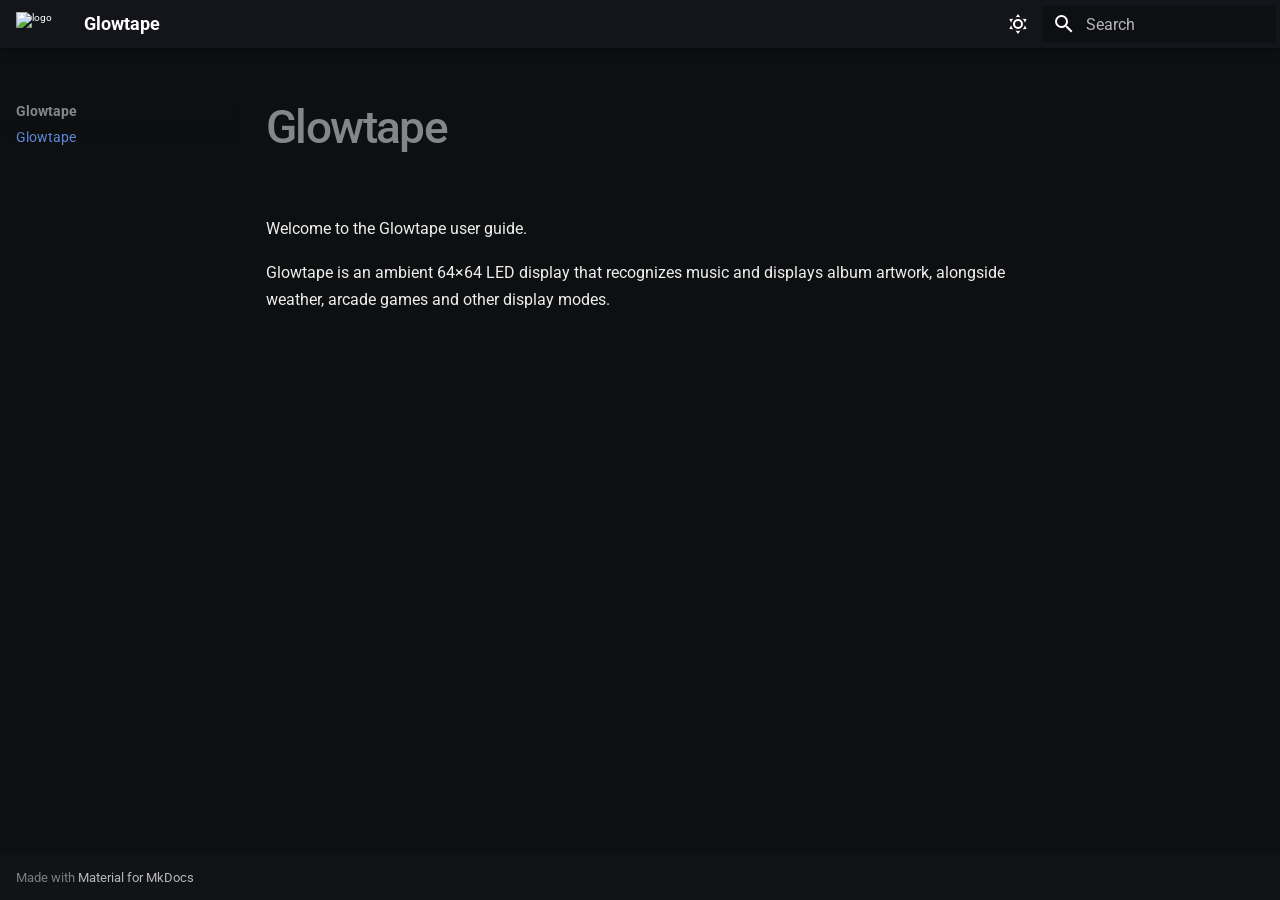
==== commit 972a1d73: "Fixes" ====
--- a/site/index.html
+++ b/site/index.html
@@ -16,7 +16,7 @@
         
       
       
-      <link rel="icon" href="assets/images/favicon.png">
+      <link rel="icon" href="assets/favicon.png">
       <meta name="generator" content="mkdocs-1.6.1, mkdocs-material-9.7.7">
     
     
@@ -26,6 +26,9 @@
     
     
       <link rel="stylesheet" href="assets/stylesheets/main.ec1eaa64.min.css">
+      
+        
+        <link rel="stylesheet" href="assets/stylesheets/palette.ab4e12ef.min.css">
       
       
 
@@ -44,6 +47,8 @@
       
     
     
+      <link rel="stylesheet" href="stylesheets/extra.css">
+    
     <script>__md_scope=new URL(".",location),__md_hash=e=>[...e].reduce(((e,_)=>(e<<5)-e+_.charCodeAt(0)),0),__md_get=(e,_=localStorage,t=__md_scope)=>JSON.parse(_.getItem(t.pathname+"."+e)),__md_set=(e,_,t=localStorage,a=__md_scope)=>{try{t.setItem(a.pathname+"."+e,JSON.stringify(_))}catch(e){}}</script>
     
       
@@ -53,7 +58,14 @@
   </head>
   
   
-    <body dir="ltr">
+    
+    
+      
+    
+    
+    
+    
+    <body dir="ltr" data-md-color-scheme="slate" data-md-color-primary="black" data-md-color-accent="cyan">
   
     
     <input class="md-toggle" data-md-toggle="drawer" type="checkbox" id="__drawer" autocomplete="off">
@@ -80,8 +92,7 @@
   <nav class="md-header__inner md-grid" aria-label="Header">
     <a href="." title="Glowtape" class="md-header__button md-logo" aria-label="Glowtape" data-md-component="logo">
       
-  
-  <svg xmlns="http://www.w3.org/2000/svg" viewBox="0 0 24 24"><path d="M12 8a3 3 0 0 0 3-3 3 3 0 0 0-3-3 3 3 0 0 0-3 3 3 3 0 0 0 3 3m0 3.54C9.64 9.35 6.5 8 3 8v11c3.5 0 6.64 1.35 9 3.54 2.36-2.19 5.5-3.54 9-3.54V8c-3.5 0-6.64 1.35-9 3.54"/></svg>
+  <img src="assets/glowtape-logo.svg" alt="logo">
 
     </a>
     <label class="md-header__button md-icon" for="__drawer">
@@ -98,12 +109,38 @@
         <div class="md-header__topic" data-md-component="header-topic">
           <span class="md-ellipsis">
             
-              Home
+              Glowtape
             
           </span>
         </div>
       </div>
     </div>
+    
+      
+        <form class="md-header__option" data-md-component="palette">
+  
+    
+    
+    
+    <input class="md-option" data-md-color-media="" data-md-color-scheme="slate" data-md-color-primary="black" data-md-color-accent="cyan"  aria-label="Switch to light mode"  type="radio" name="__palette" id="__palette_0">
+    
+      <label class="md-header__button md-icon" title="Switch to light mode" for="__palette_1" hidden>
+        <svg xmlns="http://www.w3.org/2000/svg" viewBox="0 0 24 24"><path d="M12 7a5 5 0 0 1 5 5 5 5 0 0 1-5 5 5 5 0 0 1-5-5 5 5 0 0 1 5-5m0 2a3 3 0 0 0-3 3 3 3 0 0 0 3 3 3 3 0 0 0 3-3 3 3 0 0 0-3-3m0-7 2.39 3.42C13.65 5.15 12.84 5 12 5s-1.65.15-2.39.42zM3.34 7l4.16-.35A7.2 7.2 0 0 0 5.94 8.5c-.44.74-.69 1.5-.83 2.29zm.02 10 1.76-3.77a7.131 7.131 0 0 0 2.38 4.14zM20.65 7l-1.77 3.79a7.02 7.02 0 0 0-2.38-4.15zm-.01 10-4.14.36c.59-.51 1.12-1.14 1.54-1.86.42-.73.69-1.5.83-2.29zM12 22l-2.41-3.44c.74.27 1.55.44 2.41.44.82 0 1.63-.17 2.37-.44z"/></svg>
+      </label>
+    
+  
+    
+    
+    
+    <input class="md-option" data-md-color-media="" data-md-color-scheme="default" data-md-color-primary="black" data-md-color-accent="cyan"  aria-label="Switch to dark mode"  type="radio" name="__palette" id="__palette_1">
+    
+      <label class="md-header__button md-icon" title="Switch to dark mode" for="__palette_0" hidden>
+        <svg xmlns="http://www.w3.org/2000/svg" viewBox="0 0 24 24"><path d="m17.75 4.09-2.53 1.94.91 3.06-2.63-1.81-2.63 1.81.91-3.06-2.53-1.94L12.44 4l1.06-3 1.06 3zm3.5 6.91-1.64 1.25.59 1.98-1.7-1.17-1.7 1.17.59-1.98L15.75 11l2.06-.05L18.5 9l.69 1.95zm-2.28 4.95c.83-.08 1.72 1.1 1.19 1.85-.32.45-.66.87-1.08 1.27C15.17 23 8.84 23 4.94 19.07c-3.91-3.9-3.91-10.24 0-14.14.4-.4.82-.76 1.27-1.08.75-.53 1.93.36 1.85 1.19-.27 2.86.69 5.83 2.89 8.02a9.96 9.96 0 0 0 8.02 2.89m-1.64 2.02a12.08 12.08 0 0 1-7.8-3.47c-2.17-2.19-3.33-5-3.49-7.82-2.81 3.14-2.7 7.96.31 10.98 3.02 3.01 7.84 3.12 10.98.31"/></svg>
+      </label>
+    
+  
+</form>
+      
     
     
       <script>var palette=__md_get("__palette");if(palette&&palette.color){if("(prefers-color-scheme)"===palette.color.media){var media=matchMedia("(prefers-color-scheme: light)"),input=document.querySelector(media.matches?"[data-md-color-media='(prefers-color-scheme: light)']":"[data-md-color-media='(prefers-color-scheme: dark)']");palette.color.media=input.getAttribute("data-md-color-media"),palette.color.scheme=input.getAttribute("data-md-color-scheme"),palette.color.primary=input.getAttribute("data-md-color-primary"),palette.color.accent=input.getAttribute("data-md-color-accent")}for(var[key,value]of Object.entries(palette.color))document.body.setAttribute("data-md-color-"+key,value)}</script>
@@ -178,8 +215,7 @@
   <label class="md-nav__title" for="__drawer">
     <a href="." title="Glowtape" class="md-nav__button md-logo" aria-label="Glowtape" data-md-component="logo">
       
-  
-  <svg xmlns="http://www.w3.org/2000/svg" viewBox="0 0 24 24"><path d="M12 8a3 3 0 0 0 3-3 3 3 0 0 0-3-3 3 3 0 0 0-3 3 3 3 0 0 0 3 3m0 3.54C9.64 9.35 6.5 8 3 8v11c3.5 0 6.64 1.35 9 3.54 2.36-2.19 5.5-3.54 9-3.54V8c-3.5 0-6.64 1.35-9 3.54"/></svg>
+  <img src="assets/glowtape-logo.svg" alt="logo">
 
     </a>
     Glowtape
@@ -210,7 +246,7 @@
   <span class="md-ellipsis">
     
   
-    Home
+    Glowtape
   
 
     
@@ -279,8 +315,16 @@
             </div>
           
           
+  <script>var tabs=__md_get("__tabs");if(Array.isArray(tabs))e:for(var set of document.querySelectorAll(".tabbed-set")){var labels=set.querySelector(".tabbed-labels");for(var tab of tabs)for(var label of labels.getElementsByTagName("label"))if(label.innerText.trim()===tab){var input=document.getElementById(label.htmlFor);input.checked=!0;continue e}}</script>
+
 <script>var target=document.getElementById(location.hash.slice(1));target&&target.name&&(target.checked=target.name.startsWith("__tabbed_"))</script>
         </div>
+        
+          <button type="button" class="md-top md-icon" data-md-component="top" hidden>
+  
+  <svg xmlns="http://www.w3.org/2000/svg" viewBox="0 0 24 24"><path d="M13 20h-2V8l-5.5 5.5-1.42-1.42L12 4.16l7.92 7.92-1.42 1.42L13 8z"/></svg>
+  Back to top
+</button>
         
       </main>
       
@@ -311,7 +355,7 @@
     
       
       
-      <script id="__config" type="application/json">{"annotate": null, "base": ".", "features": [], "search": "assets/javascripts/workers/search.2c215733.min.js", "tags": null, "translations": {"clipboard.copied": "Copied to clipboard", "clipboard.copy": "Copy to clipboard", "search.result.more.one": "1 more on this page", "search.result.more.other": "# more on this page", "search.result.none": "No matching documents", "search.result.one": "1 matching document", "search.result.other": "# matching documents", "search.result.placeholder": "Type to start searching", "search.result.term.missing": "Missing", "select.version": "Select version"}, "version": null}</script>
+      <script id="__config" type="application/json">{"annotate": null, "base": ".", "features": ["navigation.instant", "navigation.sections", "navigation.top", "navigation.tracking", "content.code.copy", "content.tabs.link"], "search": "assets/javascripts/workers/search.2c215733.min.js", "tags": null, "translations": {"clipboard.copied": "Copied to clipboard", "clipboard.copy": "Copy to clipboard", "search.result.more.one": "1 more on this page", "search.result.more.other": "# more on this page", "search.result.none": "No matching documents", "search.result.one": "1 matching document", "search.result.other": "# matching documents", "search.result.placeholder": "Type to start searching", "search.result.term.missing": "Missing", "select.version": "Select version"}, "version": null}</script>
     
     
       <script src="assets/javascripts/bundle.d7400e89.min.js"></script>
--- a/site/assets/stylesheets/palette.ab4e12ef.min.css
+++ b/site/assets/stylesheets/palette.ab4e12ef.min.css
@@ -0,0 +1 @@
+@media screen{[data-md-color-scheme=slate]{--md-default-fg-color:hsla(var(--md-hue),15%,90%,0.82);--md-default-fg-color--light:hsla(var(--md-hue),15%,90%,0.56);--md-default-fg-color--lighter:hsla(var(--md-hue),15%,90%,0.32);--md-default-fg-color--lightest:hsla(var(--md-hue),15%,90%,0.12);--md-default-bg-color:hsla(var(--md-hue),15%,14%,1);--md-default-bg-color--light:hsla(var(--md-hue),15%,14%,0.54);--md-default-bg-color--lighter:hsla(var(--md-hue),15%,14%,0.26);--md-default-bg-color--lightest:hsla(var(--md-hue),15%,14%,0.07);--md-code-fg-color:hsla(var(--md-hue),18%,86%,0.82);--md-code-bg-color:hsla(var(--md-hue),15%,18%,1);--md-code-bg-color--light:hsla(var(--md-hue),15%,18%,0.9);--md-code-bg-color--lighter:hsla(var(--md-hue),15%,18%,0.54);--md-code-hl-color:#2977ff;--md-code-hl-color--light:#2977ff1a;--md-code-hl-number-color:#e6695b;--md-code-hl-special-color:#f06090;--md-code-hl-function-color:#c973d9;--md-code-hl-constant-color:#9383e2;--md-code-hl-keyword-color:#6791e0;--md-code-hl-string-color:#2fb170;--md-code-hl-name-color:var(--md-code-fg-color);--md-code-hl-operator-color:var(--md-default-fg-color--light);--md-code-hl-punctuation-color:var(--md-default-fg-color--light);--md-code-hl-comment-color:var(--md-default-fg-color--light);--md-code-hl-generic-color:var(--md-default-fg-color--light);--md-code-hl-variable-color:var(--md-default-fg-color--light);--md-typeset-color:var(--md-default-fg-color);--md-typeset-a-color:var(--md-primary-fg-color);--md-typeset-kbd-color:hsla(var(--md-hue),15%,90%,0.12);--md-typeset-kbd-accent-color:hsla(var(--md-hue),15%,90%,0.2);--md-typeset-kbd-border-color:hsla(var(--md-hue),15%,14%,1);--md-typeset-mark-color:#4287ff4d;--md-typeset-table-color:hsla(var(--md-hue),15%,95%,0.12);--md-typeset-table-color--light:hsla(var(--md-hue),15%,95%,0.035);--md-admonition-fg-color:var(--md-default-fg-color);--md-admonition-bg-color:var(--md-default-bg-color);--md-footer-bg-color:hsla(var(--md-hue),15%,10%,0.87);--md-footer-bg-color--dark:hsla(var(--md-hue),15%,8%,1);--md-shadow-z1:0 0.2rem 0.5rem #0000000d,0 0 0.05rem #0000001a;--md-shadow-z2:0 0.2rem 0.5rem #00000040,0 0 0.05rem #00000040;--md-shadow-z3:0 0.2rem 0.5rem #0006,0 0 0.05rem #00000059;color-scheme:dark}[data-md-color-scheme=slate] img[src$="#gh-light-mode-only"],[data-md-color-scheme=slate] img[src$="#only-light"]{display:none}[data-md-color-scheme=slate][data-md-color-primary=pink]{--md-typeset-a-color:#ed5487}[data-md-color-scheme=slate][data-md-color-primary=purple]{--md-typeset-a-color:#c46fd3}[data-md-color-scheme=slate][data-md-color-primary=deep-purple]{--md-typeset-a-color:#a47bea}[data-md-color-scheme=slate][data-md-color-primary=indigo]{--md-typeset-a-color:#5488e8}[data-md-color-scheme=slate][data-md-color-primary=teal]{--md-typeset-a-color:#00ccb8}[data-md-color-scheme=slate][data-md-color-primary=green]{--md-typeset-a-color:#71c174}[data-md-color-scheme=slate][data-md-color-primary=deep-orange]{--md-typeset-a-color:#ff764d}[data-md-color-scheme=slate][data-md-color-primary=brown]{--md-typeset-a-color:#c1775c}[data-md-color-scheme=slate][data-md-color-primary=black],[data-md-color-scheme=slate][data-md-color-primary=blue-grey],[data-md-color-scheme=slate][data-md-color-primary=grey],[data-md-color-scheme=slate][data-md-color-primary=white]{--md-typeset-a-color:#5e8bde}[data-md-color-switching] *,[data-md-color-switching] :after,[data-md-color-switching] :before{transition-duration:0ms!important}}[data-md-color-accent=red]{--md-accent-fg-color:#ff1947;--md-accent-fg-color--transparent:#ff19471a;--md-accent-bg-color:#fff;--md-accent-bg-color--light:#ffffffb3}[data-md-color-accent=pink]{--md-accent-fg-color:#f50056;--md-accent-fg-color--transparent:#f500561a;--md-accent-bg-color:#fff;--md-accent-bg-color--light:#ffffffb3}[data-md-color-accent=purple]{--md-accent-fg-color:#df41fb;--md-accent-fg-color--transparent:#df41fb1a;--md-accent-bg-color:#fff;--md-accent-bg-color--light:#ffffffb3}[data-md-color-accent=deep-purple]{--md-accent-fg-color:#7c4dff;--md-accent-fg-color--transparent:#7c4dff1a;--md-accent-bg-color:#fff;--md-accent-bg-color--light:#ffffffb3}[data-md-color-accent=indigo]{--md-accent-fg-color:#526cfe;--md-accent-fg-color--transparent:#526cfe1a;--md-accent-bg-color:#fff;--md-accent-bg-color--light:#ffffffb3}[data-md-color-accent=blue]{--md-accent-fg-color:#4287ff;--md-accent-fg-color--transparent:#4287ff1a;--md-accent-bg-color:#fff;--md-accent-bg-color--light:#ffffffb3}[data-md-color-accent=light-blue]{--md-accent-fg-color:#0091eb;--md-accent-fg-color--transparent:#0091eb1a;--md-accent-bg-color:#fff;--md-accent-bg-color--light:#ffffffb3}[data-md-color-accent=cyan]{--md-accent-fg-color:#00bad6;--md-accent-fg-color--transparent:#00bad61a;--md-accent-bg-color:#fff;--md-accent-bg-color--light:#ffffffb3}[data-md-color-accent=teal]{--md-accent-fg-color:#00bda4;--md-accent-fg-color--transparent:#00bda41a;--md-accent-bg-color:#fff;--md-accent-bg-color--light:#ffffffb3}[data-md-color-accent=green]{--md-accent-fg-color:#00c753;--md-accent-fg-color--transparent:#00c7531a;--md-accent-bg-color:#fff;--md-accent-bg-color--light:#ffffffb3}[data-md-color-accent=light-green]{--md-accent-fg-color:#63de17;--md-accent-fg-color--transparent:#63de171a;--md-accent-bg-color:#fff;--md-accent-bg-color--light:#ffffffb3}[data-md-color-accent=lime]{--md-accent-fg-color:#b0eb00;--md-accent-fg-color--transparent:#b0eb001a;--md-accent-bg-color:#000000de;--md-accent-bg-color--light:#0000008a}[data-md-color-accent=yellow]{--md-accent-fg-color:#ffd500;--md-accent-fg-color--transparent:#ffd5001a;--md-accent-bg-color:#000000de;--md-accent-bg-color--light:#0000008a}[data-md-color-accent=amber]{--md-accent-fg-color:#fa0;--md-accent-fg-color--transparent:#ffaa001a;--md-accent-bg-color:#000000de;--md-accent-bg-color--light:#0000008a}[data-md-color-accent=orange]{--md-accent-fg-color:#ff9100;--md-accent-fg-color--transparent:#ff91001a;--md-accent-bg-color:#000000de;--md-accent-bg-color--light:#0000008a}[data-md-color-accent=deep-orange]{--md-accent-fg-color:#ff6e42;--md-accent-fg-color--transparent:#ff6e421a;--md-accent-bg-color:#fff;--md-accent-bg-color--light:#ffffffb3}[data-md-color-primary=red]{--md-primary-fg-color:#ef5552;--md-primary-fg-color--light:#e57171;--md-primary-fg-color--dark:#e53734;--md-primary-bg-color:#fff;--md-primary-bg-color--light:#ffffffb3}[data-md-color-primary=pink]{--md-primary-fg-color:#e92063;--md-primary-fg-color--light:#ec417a;--md-primary-fg-color--dark:#c3185d;--md-primary-bg-color:#fff;--md-primary-bg-color--light:#ffffffb3}[data-md-color-primary=purple]{--md-primary-fg-color:#ab47bd;--md-primary-fg-color--light:#bb69c9;--md-primary-fg-color--dark:#8c24a8;--md-primary-bg-color:#fff;--md-primary-bg-color--light:#ffffffb3}[data-md-color-primary=deep-purple]{--md-primary-fg-color:#7e56c2;--md-primary-fg-color--light:#9574cd;--md-primary-fg-color--dark:#673ab6;--md-primary-bg-color:#fff;--md-primary-bg-color--light:#ffffffb3}[data-md-color-primary=indigo]{--md-primary-fg-color:#4051b5;--md-primary-fg-color--light:#5d6cc0;--md-primary-fg-color--dark:#303fa1;--md-primary-bg-color:#fff;--md-primary-bg-color--light:#ffffffb3}[data-md-color-primary=blue]{--md-primary-fg-color:#2094f3;--md-primary-fg-color--light:#42a5f5;--md-primary-fg-color--dark:#1975d2;--md-primary-bg-color:#fff;--md-primary-bg-color--light:#ffffffb3}[data-md-color-primary=light-blue]{--md-primary-fg-color:#02a6f2;--md-primary-fg-color--light:#28b5f6;--md-primary-fg-color--dark:#0287cf;--md-primary-bg-color:#fff;--md-primary-bg-color--light:#ffffffb3}[data-md-color-primary=cyan]{--md-primary-fg-color:#00bdd6;--md-primary-fg-color--light:#25c5da;--md-primary-fg-color--dark:#0097a8;--md-primary-bg-color:#fff;--md-primary-bg-color--light:#ffffffb3}[data-md-color-primary=teal]{--md-primary-fg-color:#009485;--md-primary-fg-color--light:#26a699;--md-primary-fg-color--dark:#007a6c;--md-primary-bg-color:#fff;--md-primary-bg-color--light:#ffffffb3}[data-md-color-primary=green]{--md-primary-fg-color:#4cae4f;--md-primary-fg-color--light:#68bb6c;--md-primary-fg-color--dark:#398e3d;--md-primary-bg-color:#fff;--md-primary-bg-color--light:#ffffffb3}[data-md-color-primary=light-green]{--md-primary-fg-color:#8bc34b;--md-primary-fg-color--light:#9ccc66;--md-primary-fg-color--dark:#689f38;--md-primary-bg-color:#fff;--md-primary-bg-color--light:#ffffffb3}[data-md-color-primary=lime]{--md-primary-fg-color:#cbdc38;--md-primary-fg-color--light:#d3e156;--md-primary-fg-color--dark:#b0b52c;--md-primary-bg-color:#000000de;--md-primary-bg-color--light:#0000008a}[data-md-color-primary=yellow]{--md-primary-fg-color:#ffec3d;--md-primary-fg-color--light:#ffee57;--md-primary-fg-color--dark:#fbc02d;--md-primary-bg-color:#000000de;--md-primary-bg-color--light:#0000008a}[data-md-color-primary=amber]{--md-primary-fg-color:#ffc105;--md-primary-fg-color--light:#ffc929;--md-primary-fg-color--dark:#ffa200;--md-primary-bg-color:#000000de;--md-primary-bg-color--light:#0000008a}[data-md-color-primary=orange]{--md-primary-fg-color:#ffa724;--md-primary-fg-color--light:#ffa724;--md-primary-fg-color--dark:#fa8900;--md-primary-bg-color:#000000de;--md-primary-bg-color--light:#0000008a}[data-md-color-primary=deep-orange]{--md-primary-fg-color:#ff6e42;--md-primary-fg-color--light:#ff8a66;--md-primary-fg-color--dark:#f4511f;--md-primary-bg-color:#fff;--md-primary-bg-color--light:#ffffffb3}[data-md-color-primary=brown]{--md-primary-fg-color:#795649;--md-primary-fg-color--light:#8d6e62;--md-primary-fg-color--dark:#5d4037;--md-primary-bg-color:#fff;--md-primary-bg-color--light:#ffffffb3}[data-md-color-primary=grey]{--md-primary-fg-color:#757575;--md-primary-fg-color--light:#9e9e9e;--md-primary-fg-color--dark:#616161;--md-primary-bg-color:#fff;--md-primary-bg-color--light:#ffffffb3;--md-typeset-a-color:#4051b5}[data-md-color-primary=blue-grey]{--md-primary-fg-color:#546d78;--md-primary-fg-color--light:#607c8a;--md-primary-fg-color--dark:#455a63;--md-primary-bg-color:#fff;--md-primary-bg-color--light:#ffffffb3;--md-typeset-a-color:#4051b5}[data-md-color-primary=light-green]:not([data-md-color-scheme=slate]){--md-typeset-a-color:#72ad2e}[data-md-color-primary=lime]:not([data-md-color-scheme=slate]){--md-typeset-a-color:#8b990a}[data-md-color-primary=yellow]:not([data-md-color-scheme=slate]){--md-typeset-a-color:#b8a500}[data-md-color-primary=amber]:not([data-md-color-scheme=slate]){--md-typeset-a-color:#d19d00}[data-md-color-primary=orange]:not([data-md-color-scheme=slate]){--md-typeset-a-color:#e68a00}[data-md-color-primary=white]{--md-primary-fg-color:hsla(var(--md-hue),0%,100%,1);--md-primary-fg-color--light:hsla(var(--md-hue),0%,100%,0.7);--md-primary-fg-color--dark:hsla(var(--md-hue),0%,0%,0.07);--md-primary-bg-color:hsla(var(--md-hue),0%,0%,0.87);--md-primary-bg-color--light:hsla(var(--md-hue),0%,0%,0.54);--md-typeset-a-color:#4051b5}[data-md-color-primary=white] .md-button{color:var(--md-typeset-a-color)}[data-md-color-primary=white] .md-button--primary{background-color:var(--md-typeset-a-color);border-color:var(--md-typeset-a-color);color:hsla(var(--md-hue),0%,100%,1)}@media screen and (min-width:60em){[data-md-color-primary=white] .md-search__form{background-color:hsla(var(--md-hue),0%,0%,.07)}[data-md-color-primary=white] .md-search__form:hover{background-color:hsla(var(--md-hue),0%,0%,.32)}[data-md-color-primary=white] .md-search__input+.md-search__icon{color:hsla(var(--md-hue),0%,0%,.87)}}@media screen and (min-width:76.25em){[data-md-color-primary=white] .md-tabs{border-bottom:.05rem solid #00000012}}[data-md-color-primary=black]{--md-primary-fg-color:hsla(var(--md-hue),15%,9%,1);--md-primary-fg-color--light:hsla(var(--md-hue),15%,9%,0.54);--md-primary-fg-color--dark:hsla(var(--md-hue),15%,9%,1);--md-primary-bg-color:hsla(var(--md-hue),15%,100%,1);--md-primary-bg-color--light:hsla(var(--md-hue),15%,100%,0.7);--md-typeset-a-color:#4051b5}[data-md-color-primary=black] .md-button{color:var(--md-typeset-a-color)}[data-md-color-primary=black] .md-button--primary{background-color:var(--md-typeset-a-color);border-color:var(--md-typeset-a-color);color:hsla(var(--md-hue),0%,100%,1)}[data-md-color-primary=black] .md-header{background-color:hsla(var(--md-hue),15%,9%,1)}@media screen and (max-width:59.984375em){[data-md-color-primary=black] .md-nav__source{background-color:hsla(var(--md-hue),15%,11%,.87)}}@media screen and (max-width:76.234375em){html [data-md-color-primary=black] .md-nav--primary .md-nav__title[for=__drawer]{background-color:hsla(var(--md-hue),15%,9%,1)}}@media screen and (min-width:76.25em){[data-md-color-primary=black] .md-tabs{background-color:hsla(var(--md-hue),15%,9%,1)}}
--- a/site/stylesheets/extra.css
+++ b/site/stylesheets/extra.css
@@ -0,0 +1,56 @@
+:root {
+  --md-primary-fg-color: #0b0b0c;
+  --md-accent-fg-color: #35f0d0;
+}
+
+[data-md-color-scheme="slate"] {
+  --md-default-bg-color: #0d0f10;
+  --md-default-fg-color: #eeeeee;
+
+  --md-code-bg-color: #16191b;
+
+  --md-typeset-a-color: #35f0d0;
+}
+
+/* Wider, less "academic documentation" feel */
+.md-grid {
+  max-width: 1500px;
+}
+
+/* Cleaner headings */
+.md-typeset h1 {
+  font-weight: 500;
+  letter-spacing: -0.035em;
+  font-size: 2.3rem;
+}
+
+.md-typeset h2 {
+  font-weight: 500;
+  letter-spacing: -0.025em;
+}
+
+/* Slightly softer body text */
+.md-typeset {
+  font-size: 0.82rem;
+  line-height: 1.65;
+}
+
+/* Give images a more polished product-manual feel */
+.md-typeset img {
+  border-radius: 10px;
+}
+
+/* Tone down divider lines */
+.md-typeset hr {
+  opacity: 0.25;
+}
+
+/* Slightly cleaner left navigation */
+.md-nav__link {
+  font-size: 0.72rem;
+}
+
+/* Code blocks */
+.md-typeset pre > code {
+  border-radius: 8px;
+}
